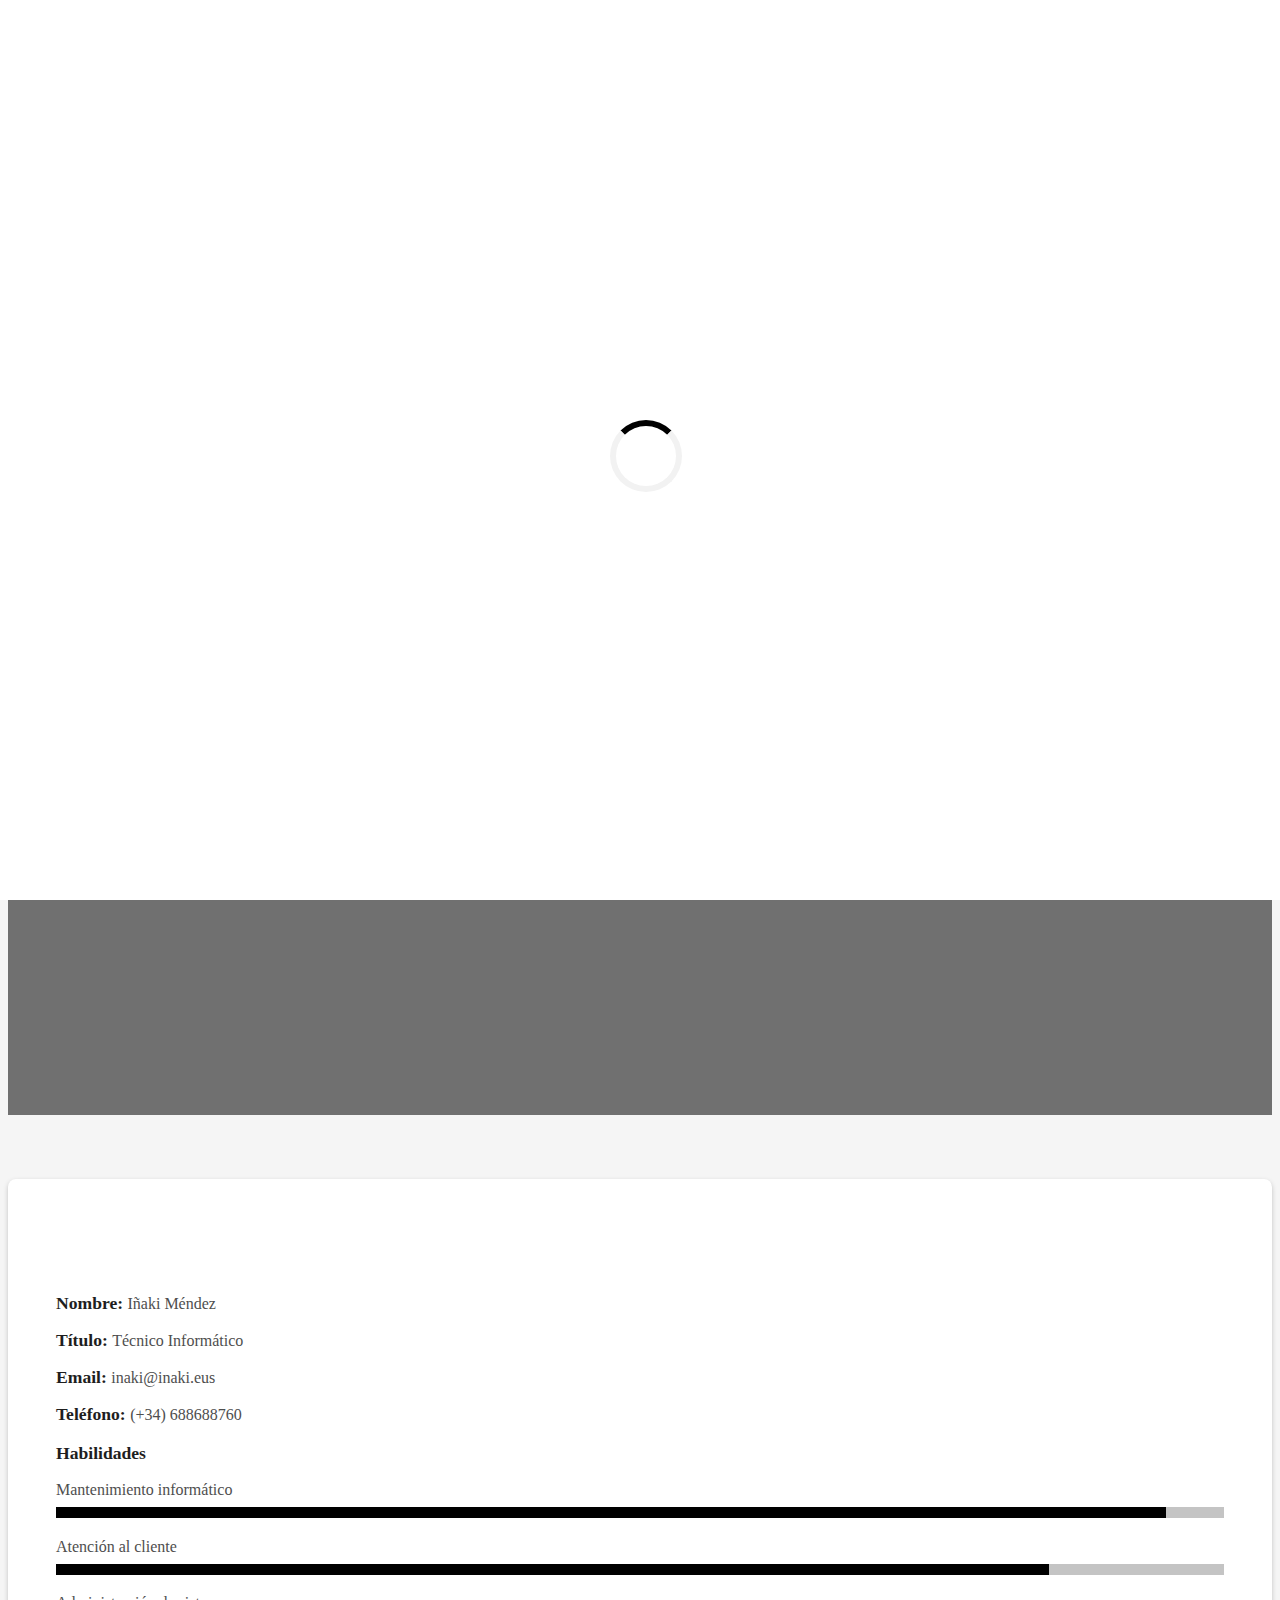
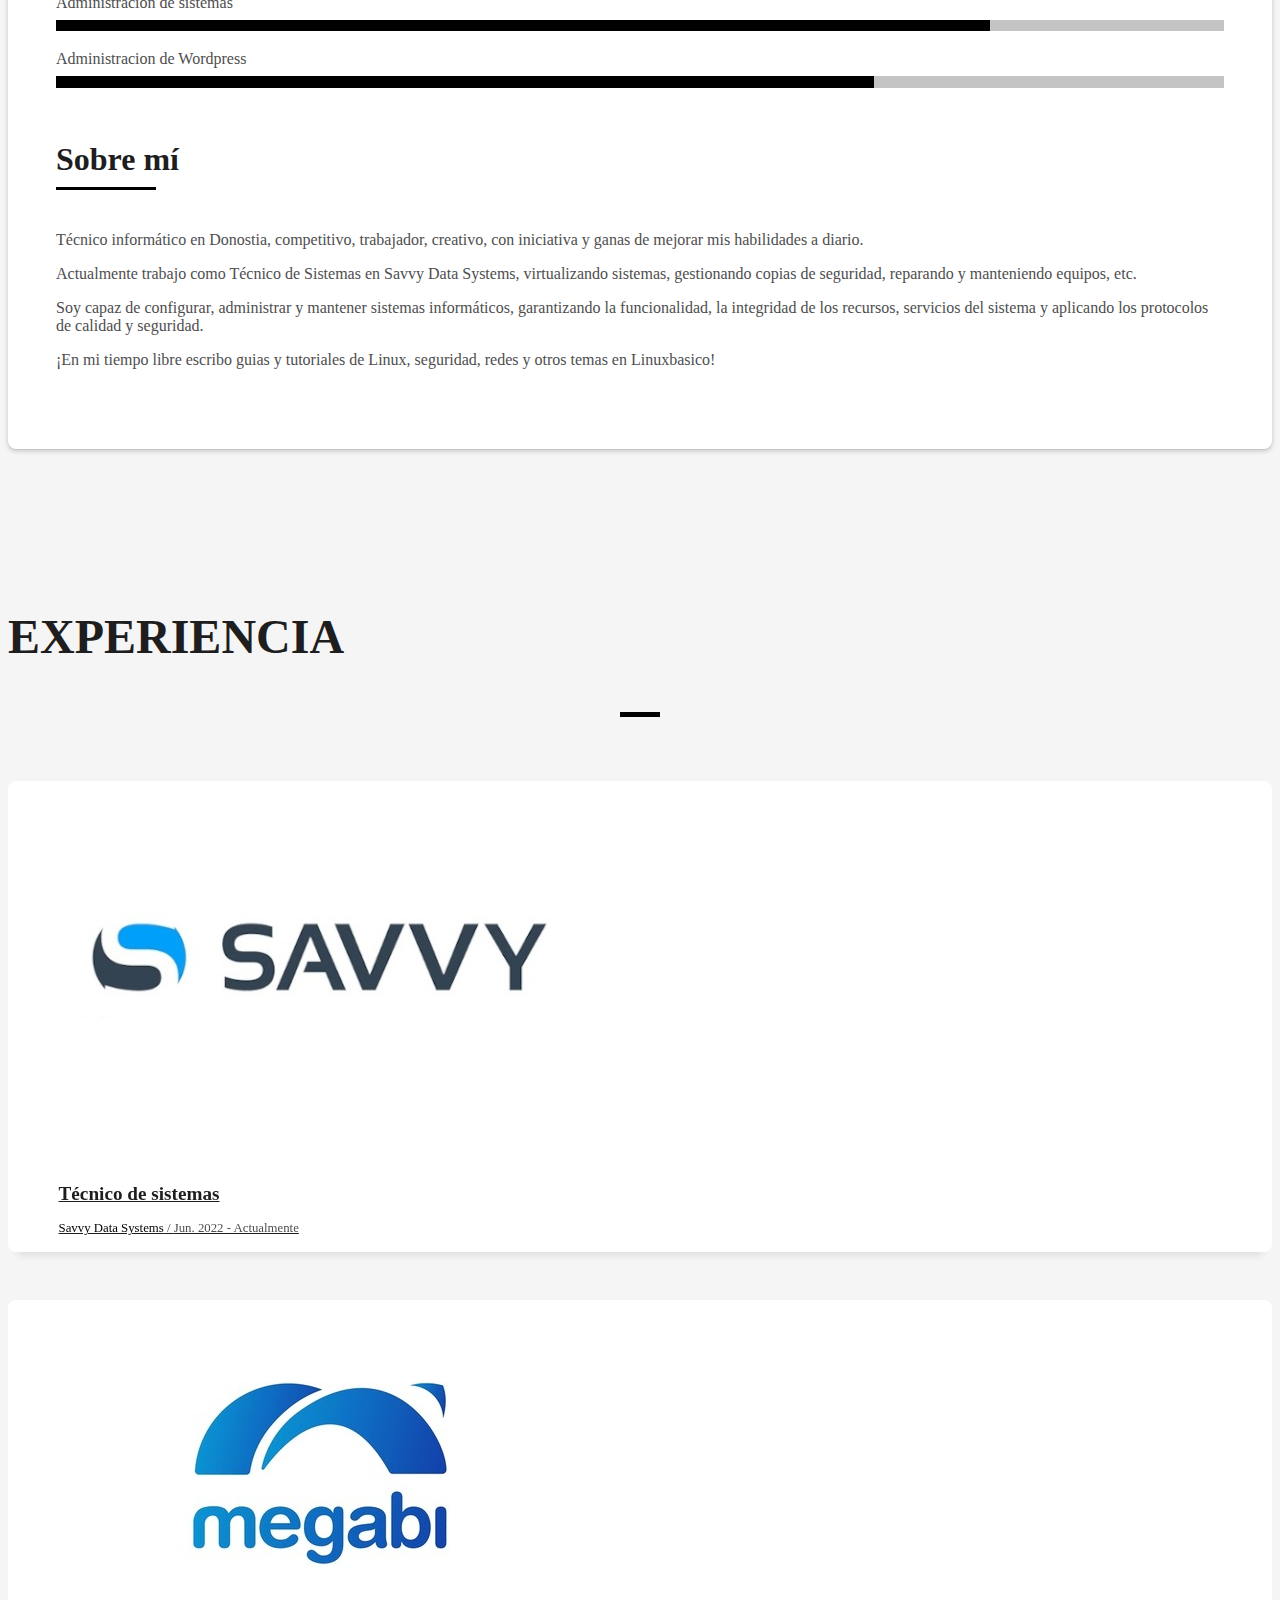
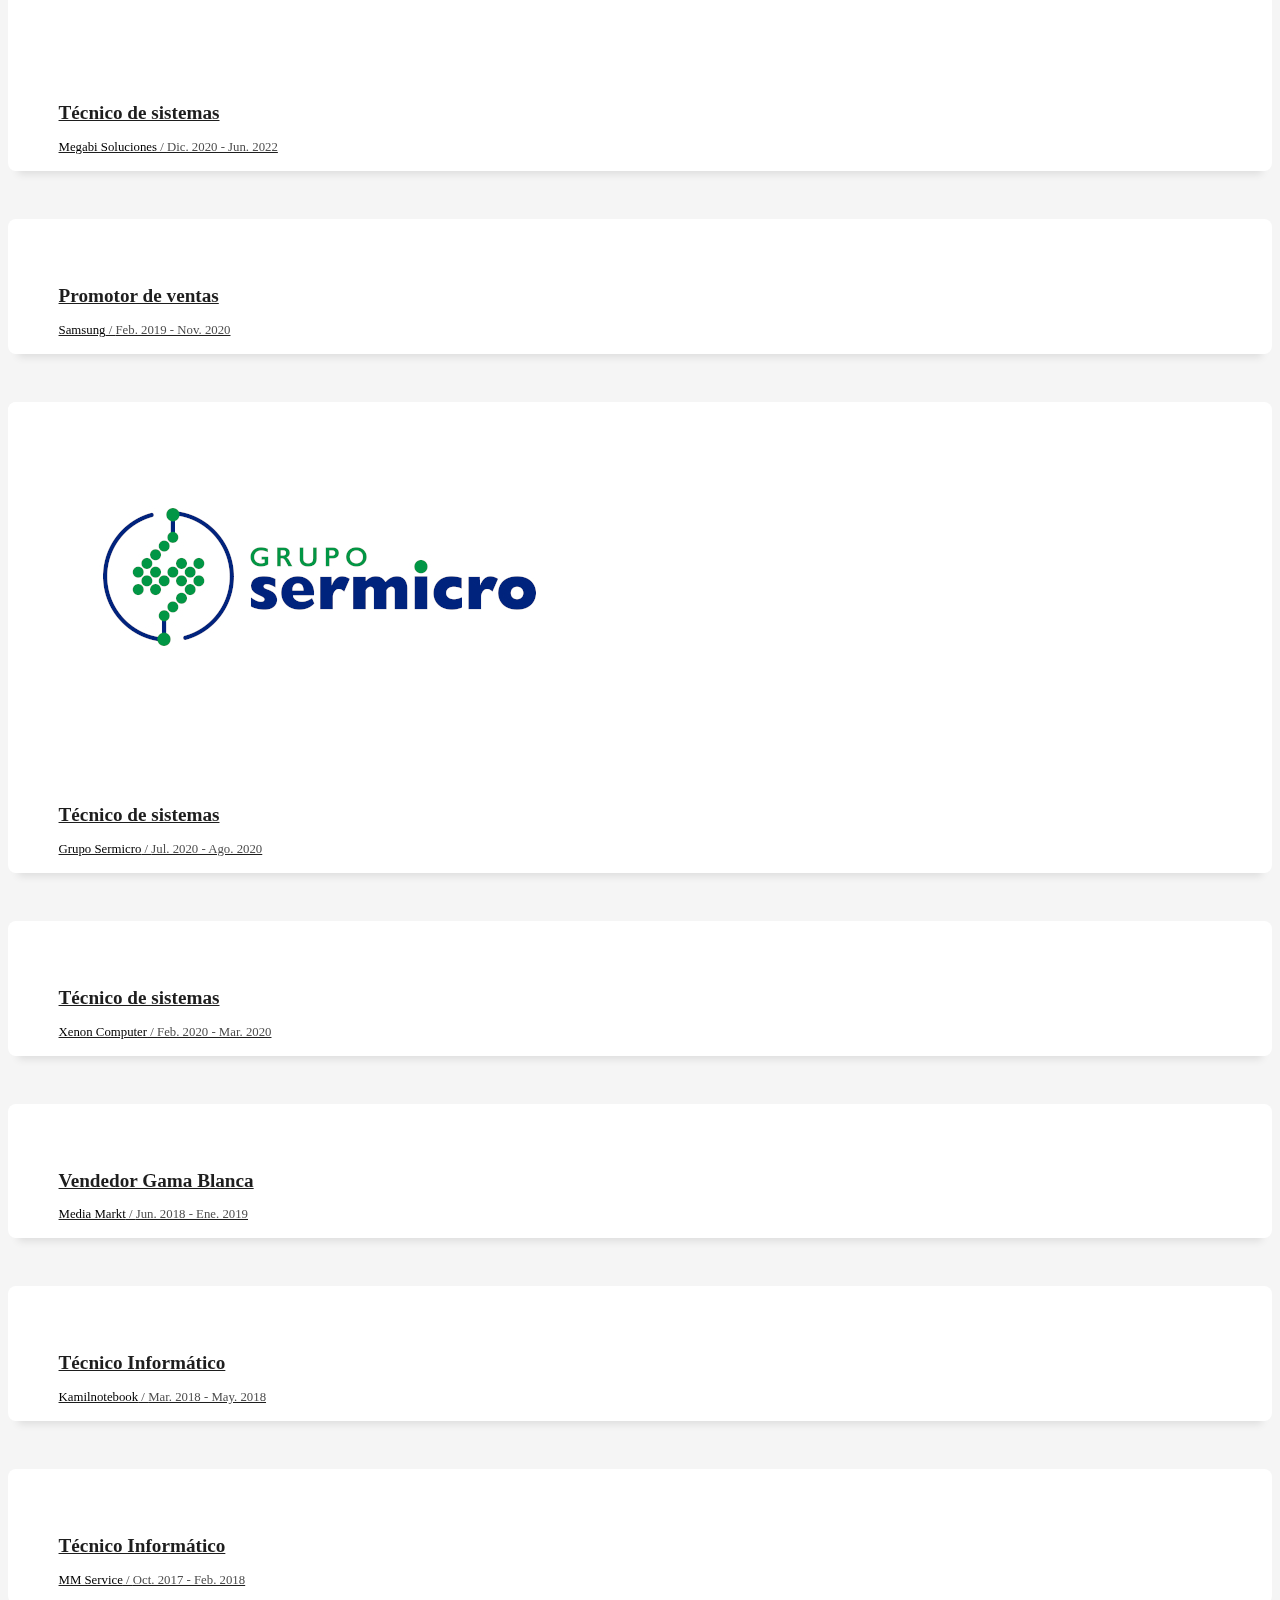
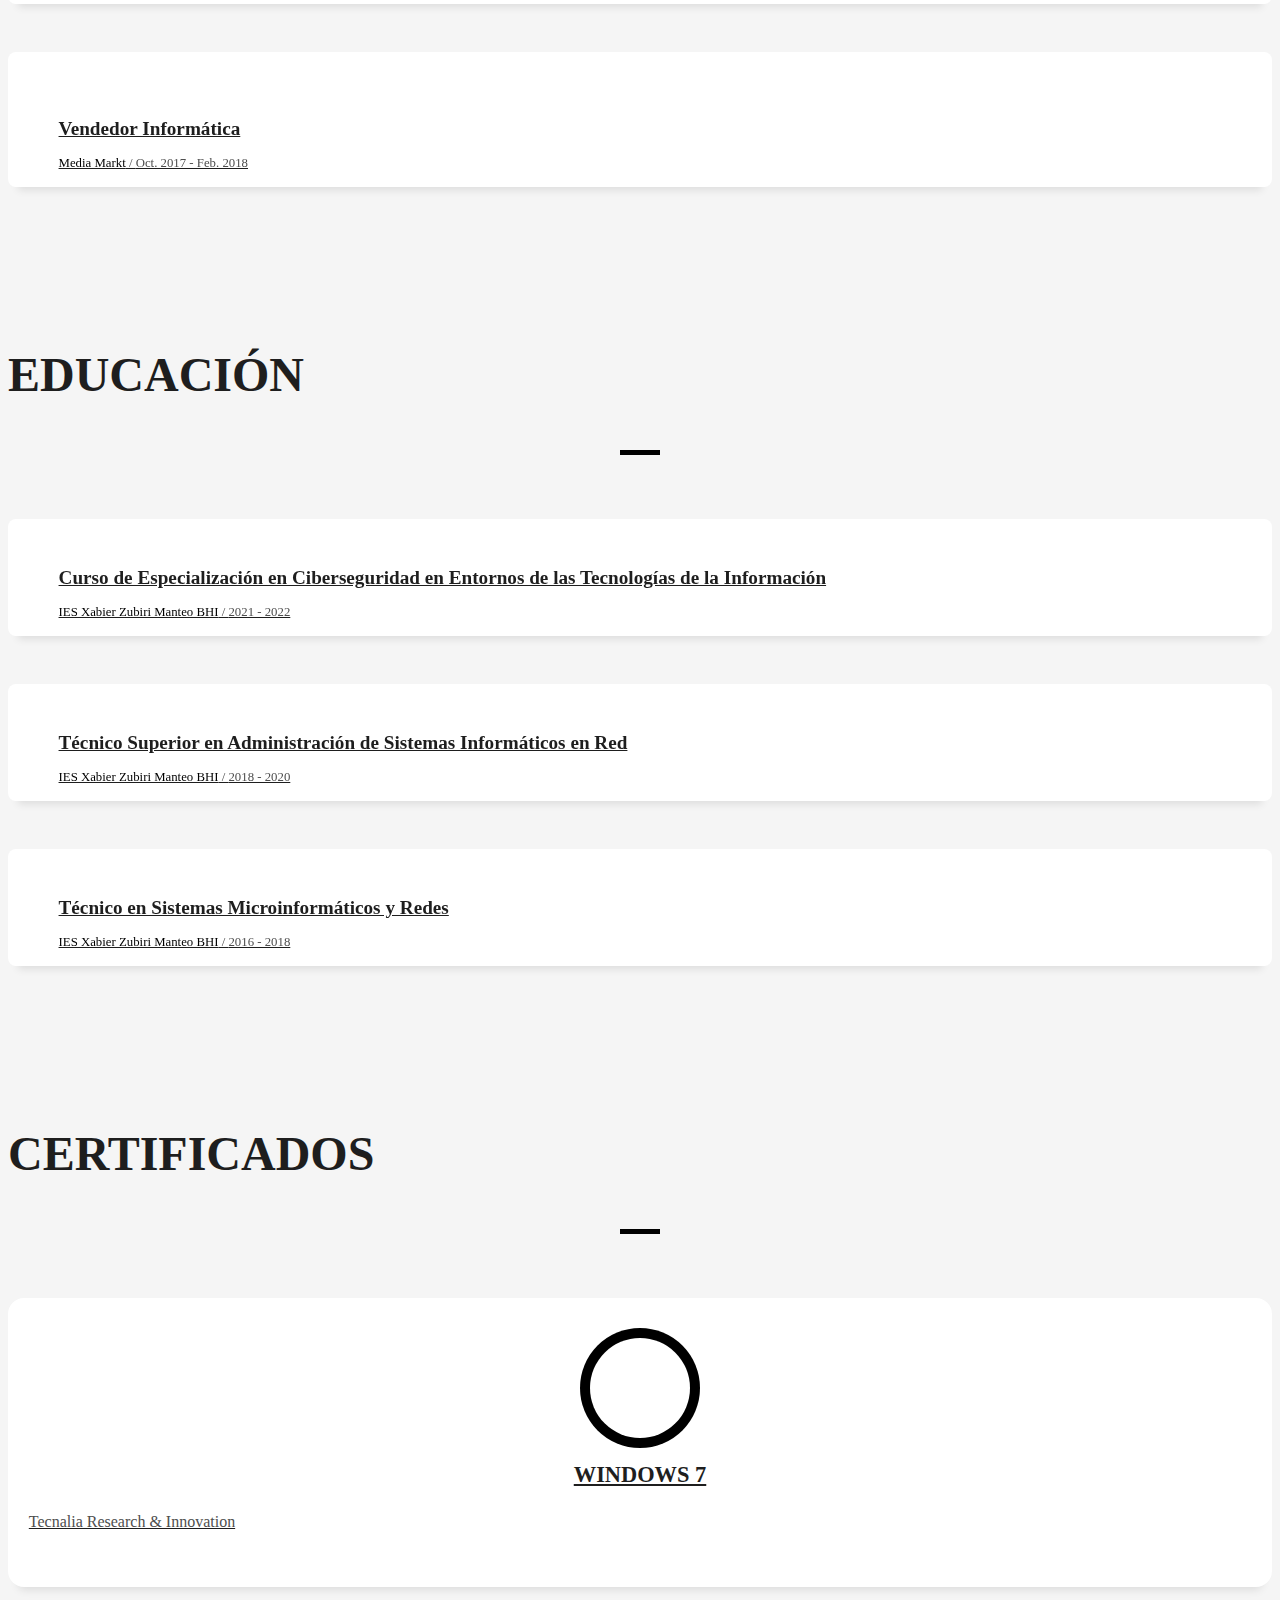
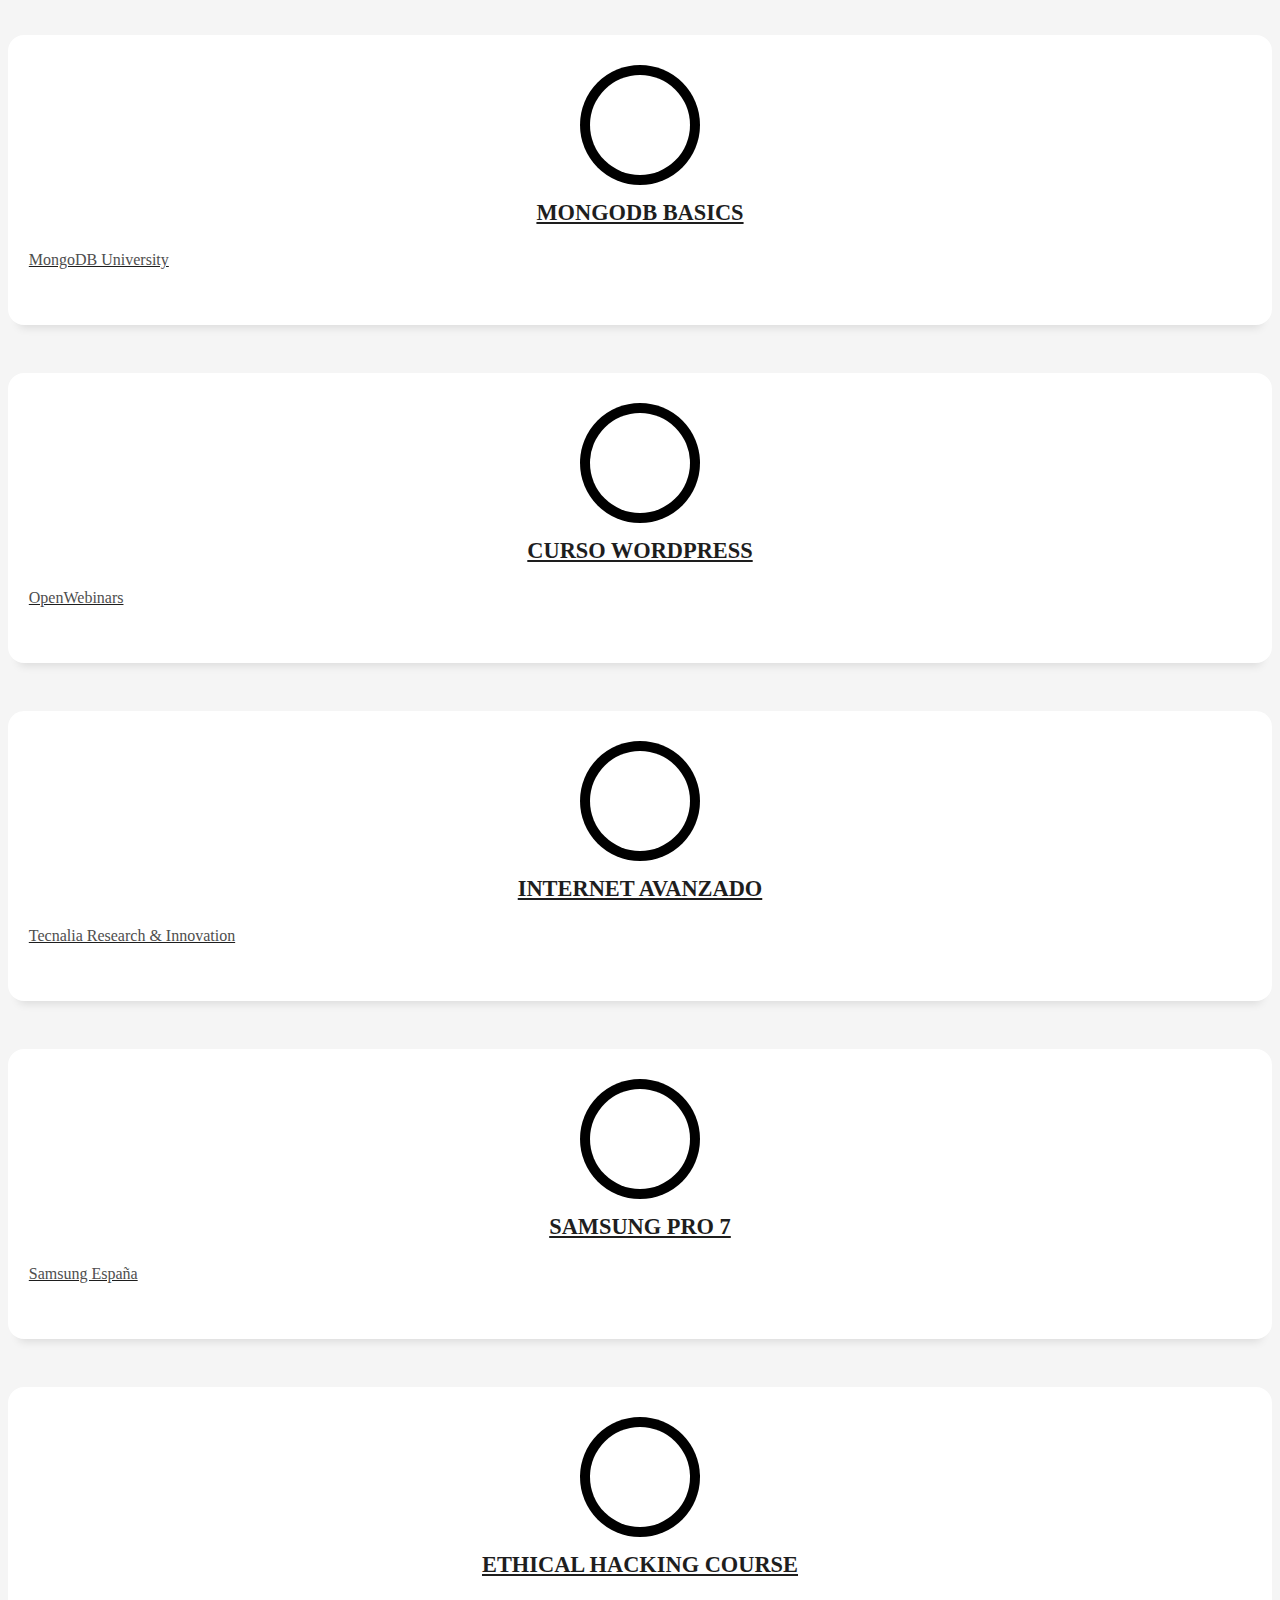
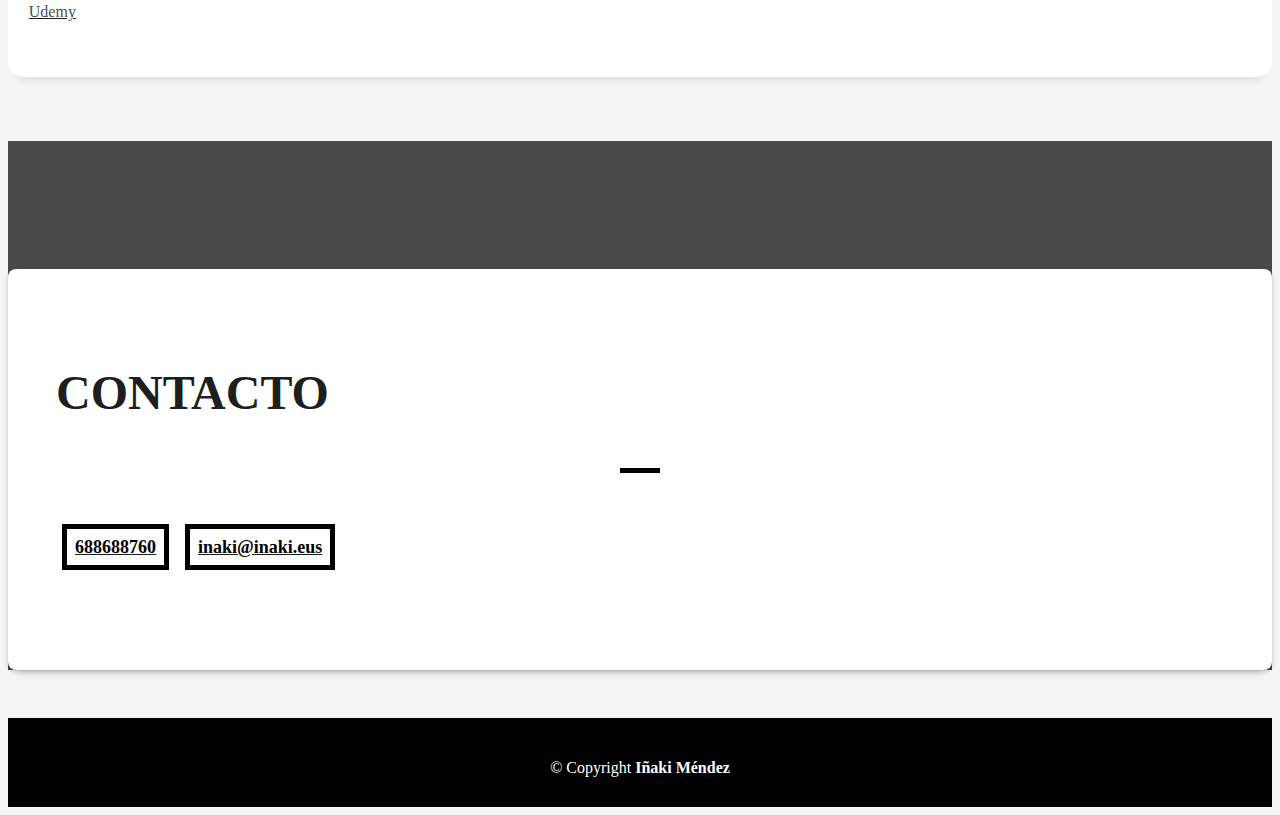
==== index.html @ dad191c5 "changes" ====
<!DOCTYPE html>
<html lang="es">

<head>
  <meta charset="utf-8">
  <meta content="width=device-width, initial-scale=1.0" name="viewport">

  <title>Iñaki Méndez | Técnico Informático en Donostia</title>
  <meta name="description" content="Soy Iñaki Méndez técnico informático de Donostia, Administrador de Redes, Administrador de Sistemas, Administrador de Wordpress, etc."/>
  <meta name="keywords" content="iñaki mendez, tecnico informatico donostia, iñaki, mendez">

  <!-- Favicons -->
  <link href="assets/img/favicon.png" rel="icon">
  <link href="assets/img/apple-touch-icon.png" rel="apple-touch-icon">

  <!-- Vendor CSS Files -->
  <link href="assets/vendor/bootstrap/css/bootstrap.min.css" rel="stylesheet">
  <link href="assets/vendor/font-awesome/css/font-awesome.min.css" rel="stylesheet">
  <link href="assets/vendor/ionicons/css/ionicons.min.css" rel="stylesheet">
  <link href="assets/vendor/owl.carousel/assets/owl.carousel.min.css" rel="stylesheet">
  <link href="assets/vendor/animate.css/animate.min.css" rel="stylesheet">
  <link href="assets/vendor/venobox/venobox.css" rel="stylesheet">

  <!-- Template Main CSS File -->
  <link href="assets/css/style.css" rel="stylesheet">

  <meta property="og:title" content="Iñaki Méndez | Técnico Informático	">
  <meta property="og:description" content="Página web personal.">
  <meta property="og:image" content="https://inakimendez.com/assets/img/link.jpg">
  <meta property="og:url" content="https://inakimendez.com">
  <meta name="twitter:card" content="summary_large_image">
  
</head>

<body id="page-top">

  <!-- ======= Header/ Navbar ======= -->
  <nav class="navbar navbar-b navbar-trans navbar-expand-md fixed-top" id="mainNav">
    <div class="container">
      <a class="navbar-brand js-scroll" href="#page-top">Iñaki Méndez</a>
      <button class="navbar-toggler collapsed" type="button" data-toggle="collapse" data-target="#navbarDefault" aria-controls="navbarDefault" aria-expanded="false" aria-label="Toggle navigation">
        <span></span>
        <span></span>
        <span></span>
      </button>
      <div class="navbar-collapse collapse justify-content-end" id="navbarDefault">
        <ul class="navbar-nav">
          <li class="nav-item">
            <a class="nav-link js-scroll active" href="https://inakimendez.com">Home</a>
          </li>
          <li class="nav-item">
            <a class="nav-link js-scroll" href="#about">Sobre mí</a>
          </li>
          <li class="nav-item">
            <a class="nav-link js-scroll" href="#work">Experiencia</a>
          </li>
          <li class="nav-item">
            <a class="nav-link js-scroll" href="#education">Educación</a>
          </li>
          <li class="nav-item">
            <a class="nav-link js-scroll" href="#contact">Contacto</a>
          </li>
        </ul>
      </div>
    </div>
  </nav>

  <!-- ======= Intro Section ======= -->
  <div id="home" class="intro route bg-image" style="background-image: url(assets/img/intro-bg.jpg)">
    <div class="overlay-itro"></div>
    <div class="intro-content display-table">
      <div class="table-cell">
        <div class="container">
          <!--<p class="display-6 color-d">Hello, world!</p>-->
          <h1 class="intro-title mb-4">Soy Iñaki Méndez</h1>
          <p class="intro-subtitle"><span class="text-slider-items">Informático en Donostia,Administrador de Redes,Administrador de Sistemas,Administrador de Wordpress</span><strong class="text-slider"></strong></p>
           <!--<p class="pt-3"><a class="btn btn-primary btn js-scroll px-4" href="#about" role="button">Sobre mí</a><a class="btn btn-primary btn js-scroll px-4" style="margin: 1%" href="#contact" role="button">Contacto</a></p>-->
        </div>
      </div>
    </div>
  </div><!-- End Intro Section -->

  <main id="main">

    <!-- ======= About Section ======= -->
    <section id="about" class="about-mf sect-pt4 route">
      <div class="container">
        <div class="row">
          <div class="col-sm-12">
            <div class="box-shadow-full">
              <div class="row">
                <div class="col-md-6">
                  <div class="row">
                    <div class="col-sm-6 col-md-5">
                      <div class="about-img">
                        <img src="assets/img/inaki.jpg" class="img-fluid rounded b-shadow-a" alt="">
                      </div>
                    </div>
                    <div class="col-sm-6 col-md-7">
                      <div class="about-info">
                        <p><span class="title-s">Nombre: </span> <span>Iñaki Méndez</span></p>
                        <p><span class="title-s">Título: </span> <span>Técnico Informático</span></p>
                        <p><span class="title-s">Email: </span> <span>inaki@inaki.eus</span></p>
                        <p><span class="title-s">Teléfono: </span> <span>(+34) 688688760</span></p>
                      </div>
                    </div>
                  </div>
                  <div class="skill-mf">
                    <p class="title-s">Habilidades</p>
                    <span>Mantenimiento informático</span> <span class="pull-right"></span>
                    <div class="progress">
                      <div class="progress-bar" role="progressbar" style="width: 95%;" aria-valuenow="95" aria-valuemin="0" aria-valuemax="100"></div>
                    </div>
                    <span>Atención al cliente</span> <span class="pull-right"></span>
                    <div class="progress">
                      <div class="progress-bar" role="progressbar" style="width: 85%" aria-valuenow="85" aria-valuemin="0" aria-valuemax="100"></div>
                    </div>
                    <span>Administración de sistemas</span> <span class="pull-right"></span>
                    <div class="progress">
                      <div class="progress-bar" role="progressbar" style="width: 80%" aria-valuenow="80" aria-valuemin="0" aria-valuemax="100"></div>
                    </div>
                    <span>Administracion de Wordpress</span> <span class="pull-right"></span>
                    <div class="progress">
                      <div class="progress-bar" role="progressbar" style="width: 70%" aria-valuenow="70" aria-valuemin="0" aria-valuemax="100"></div>
                    </div>
                  </div>
                </div>
                <div class="col-md-6">
                  <div class="about-me pt-4 pt-md-0">
                    <div class="title-box-2">
                      <h5 class="title-left">
                        Sobre mí
                      </h5>
                    </div>
                    <p class="lead">
                      Técnico informático en Donostia, competitivo, trabajador, creativo, con iniciativa y ganas de mejorar mis habilidades a diario.
                    </p>
                    <p class="lead">
                      Actualmente trabajo como Técnico de Sistemas en Savvy Data Systems, virtualizando sistemas, gestionando copias de seguridad, reparando y manteniendo equipos, etc.
                    </p>
                    <p class="lead">
                      Soy capaz de configurar, administrar y mantener sistemas informáticos, garantizando la funcionalidad, la integridad de los recursos, servicios del sistema y aplicando los protocolos 
                      de calidad y seguridad.  
					  <p class="lead">
                      ¡En mi tiempo libre escribo guias y tutoriales de Linux, seguridad, redes y otros temas en Linuxbasico!
                    </p>
                    </p>
                  </div>
                </div>
              </div>
            </div>
          </div>
        </div>
      </div>
    </section>
    <!-- End About Section -->

    <!-- ======= Portfolio Section ======= -->
    <section id="work" class="portfolio-mf sect-pt4 route">
      <div class="container">
        <div class="row">
          <div class="col-sm-12">
            <div class="title-box text-center">
              <h3 class="title-a">
                Experiencia 
              </h3>
              
              <div class="line-mf"></div>
            </div>
          </div>
        </div>
		  
        <div class="row">
            <div class="col-md-4">
              <div class="work-box">
                <a href="https://es.linkedin.com/in/inakimendez" target="_blank">
                  <div class="work-img">
                    <img src="assets/img/work-09.jpg" alt="" class="img-fluid">
                  </div>
                  <div class="work-content">
                    <div class="row">
                      <div class="col-sm-8">
                        <h2 class="w-title">Técnico de sistemas</h2>
                        <div class="w-more">
                          <span class="w-ctegory">Savvy Data Systems</span> / <span class="w-date">Jun. 2022 - Actualmente</span>
                        </div>
                      </div>
                      <div class="col-sm-4">
                        <div class="w-like">
                          <span class="ion-ios-plus-outline"></span>
                        </div>
                      </div>
                    </div>
                  </div>
                </a>
              </div>
            </div>
          <div class="col-md-4">
            <div class="work-box">
              <a href="https://es.linkedin.com/in/inakimendez" target="_blank">
                <div class="work-img">
                  <img src="assets/img/work-08.jpg" alt="" class="img-fluid">
                </div>
                <div class="work-content">
                  <div class="row">
                    <div class="col-sm-8">
                      <h2 class="w-title">Técnico de sistemas</h2>
                      <div class="w-more">
                        <span class="w-ctegory">Megabi Soluciones</span> / <span class="w-date">Dic. 2020 - Jun. 2022</span>
                      </div>
                    </div>
                    <div class="col-sm-4">
                      <div class="w-like">
                        <span class="ion-ios-plus-outline"></span>
                      </div>
                    </div>
                  </div>
                </div>
              </a>
            </div>
          </div>
          <div class="col-md-4">
            <div class="work-box">
              <a href="https://es.linkedin.com/in/inakimendez" target="_blank">
                <div class="work-img">
                  <img src="assets/img/work-06.jpg" alt="" class="img-fluid">
                </div>
                <div class="work-content">
                  <div class="row">
                    <div class="col-sm-8">
                      <h2 class="w-title">Promotor de ventas</h2>
                      <div class="w-more">
                        <span class="w-ctegory">Samsung</span> / <span class="w-date">Feb. 2019 - Nov. 2020</span>
                      </div>
                    </div>
                    <div class="col-sm-4">
                      <div class="w-like">
                        <span class="ion-ios-plus-outline"></span>
                      </div>
                    </div>
                  </div>
                </div>
              </a>
            </div>
          </div>
          <div class="col-md-4">
            <div class="work-box">
              <a href="https://es.linkedin.com/in/inakimendez" target="_blank">
                <div class="work-img">
                  <img src="assets/img/work-07.jpg" alt="" class="img-fluid">
                </div>
                <div class="work-content">
                  <div class="row">
                    <div class="col-sm-8">
                      <h2 class="w-title">Técnico de sistemas</h2>
                      <div class="w-more">
                        <span class="w-ctegory">Grupo Sermicro</span> / <span class="w-date">Jul. 2020 - Ago. 2020</span>
                      </div>
                    </div>
                    <div class="col-sm-4">
                      <div class="w-like">
                        <span class="ion-ios-plus-outline"></span>
                      </div>
                    </div>
                  </div>
                </div>
              </a>
            </div>
          </div>
          <div class="col-md-4">
            <div class="work-box">
              <a href="https://es.linkedin.com/in/inakimendez" target="_blank">
                <div class="work-img">
                  <img src="assets/img/work-05.jpg" alt="" class="img-fluid">
                </div>
                <div class="work-content">
                  <div class="row">
                    <div class="col-sm-8">
                      <h2 class="w-title">Técnico de sistemas</h2>
                      <div class="w-more">
                        <span class="w-ctegory">Xenon Computer</span> / <span class="w-date">Feb. 2020 - Mar. 2020</span>
                      </div>
                    </div>
                    <div class="col-sm-4">
                      <div class="w-like">
                        <span class="ion-ios-plus-outline"></span>
                      </div>
                    </div>
                  </div>
                </div>
              </a>
            </div>
          </div>
          <div class="col-md-4">
            <div class="work-box">
              <a href="https://es.linkedin.com/in/inakimendez" target="_blank">
                <div class="work-img">
                  <img src="assets/img/work-04.jpg" alt="" class="img-fluid">
                </div>
                <div class="work-content">
                  <div class="row">
                    <div class="col-sm-8">
                      <h2 class="w-title">Vendedor Gama Blanca</h2>
                      <div class="w-more">
                        <span class="w-ctegory">Media Markt</span> / <span class="w-date">Jun. 2018 - Ene. 2019 </span>
                      </div>
                    </div>
                    <div class="col-sm-4">
                      <div class="w-like">
                        <span class="ion-ios-plus-outline"></span>
                      </div>
                    </div>
                  </div>
                </div>
              </a>
            </div>
          </div>
          <div class="col-md-4">
            <div class="work-box">
              <a href="https://es.linkedin.com/in/inakimendez" target="_blank">
                <div class="work-img">
                  <img src="assets/img/work-03.jpg" alt="" class="img-fluid">
                </div>
                <div class="work-content">
                  <div class="row">
                    <div class="col-sm-8">
                      <h2 class="w-title">Técnico Informático</h2>
                      <div class="w-more">
                        <span class="w-ctegory">Kamilnotebook</span> / <span class="w-date">Mar. 2018 - May. 2018</span>
                      </div>
                    </div>
                    <div class="col-sm-4">
                      <div class="w-like">
                        <span class="ion-ios-plus-outline"></span>
                      </div>
                    </div>
                  </div>
                </div>
              </a>
            </div>
          </div>
          <div class="col-md-4">
            <div class="work-box">
              <a href="https://es.linkedin.com/in/inakimendez" target="_blank">
                <div class="work-img">
                  <img src="assets/img/work-02.jpg" alt="" class="img-fluid">
                </div>
                <div class="work-content">
                  <div class="row">
                    <div class="col-sm-8">
                      <h2 class="w-title">Técnico Informático</h2>
                      <div class="w-more">
                        <span class="w-ctegory">MM Service</span> / <span class="w-date">Oct. 2017 - Feb. 2018</span>
                      </div>
                    </div>
                    <div class="col-sm-4">
                      <div class="w-like">
                        <span class="ion-ios-plus-outline"></span>
                      </div>
                    </div>
                  </div>
                </div>
              </a>
            </div>
          </div>
          <div class="col-md-4">
            <div class="work-box">
              <a href="https://es.linkedin.com/in/inakimendez" target="_blank">
                <div class="work-img">
                  <img src="assets/img/work-01.jpg" alt="" class="img-fluid">
                </div>
                <div class="work-content">
                  <div class="row">
                    <div class="col-sm-8">
                      <h2 class="w-title">Vendedor Informática</h2>
                      <div class="w-more">
                        <span class="w-ctegory">Media Markt</span> / <span class="w-date">Oct. 2017 - Feb. 2018</span>
                      </div>
                    </div>
                    <div class="col-sm-4">
                      <div class="w-like">
                        <span class="ion-ios-plus-outline"></span>
                      </div>
                    </div>
                  </div>
                </div>
              </a>
            </div>
          </div>
        </div>
      </div>
    </section>
    <!-- End Portfolio Section -->

     <!-- ======= Portfolio Section ======= -->
     <section id="education" class="portfolio-mf sect-pt4 route">
      <div class="container">
        <div class="row">
          <div class="col-sm-12">
            <div class="title-box text-center">
              <h3 class="title-a">
                 EDUCACIÓN
              </h3>
              
              <div class="line-mf"></div>
            </div>
          </div>
        </div>
        <div class="row">
          <div class="col-md-6">
            <div class="work-box">
              <a href="https://es.linkedin.com/in/inakimendez" target="_blank">
                
                <div class="work-content">
                  <div class="row">
                    <div class="col-sm-8">
                      <h2 class="w-title">Curso de Especialización en Ciberseguridad en Entornos de las Tecnologías de la Información</h2>
                      <div class="w-more">
                        <span class="w-ctegory">IES Xabier Zubiri Manteo BHI</span> / <span class="w-date">2021 - 2022</span>
                      </div>
                    </div>
                    <div class="col-sm-4">
                      <div class="w-like">
                        <span class="ion-ios-plus-outline"></span>
                      </div>
                    </div>
                  </div>
                </div>
              </a>
            </div>
          </div>

          <div class="col-md-6">
            <div class="work-box">
              <a href="https://es.linkedin.com/in/inakimendez" target="_blank">
                
                <div class="work-content">
                  <div class="row">
                    <div class="col-sm-8">
                      <h2 class="w-title">Técnico Superior en Administración de Sistemas Informáticos en Red</h2>
                      <div class="w-more">
                        <span class="w-ctegory">IES Xabier Zubiri Manteo BHI</span> / <span class="w-date">2018 - 2020</span>
                      </div>
                    </div>
                    <div class="col-sm-4">
                      <div class="w-like">
                        <span class="ion-ios-plus-outline"></span>
                      </div>
                    </div>
                  </div>
                </div>
              </a>
            </div>
          </div>
          
          <div class="col-md-6">
            <div class="work-box">
              <a href="https://es.linkedin.com/in/inakimendez" target="_blank">
                
                <div class="work-content">
                  <div class="row">
                    <div class="col-sm-8">
                      <h2 class="w-title">Técnico en Sistemas Microinformáticos y Redes</h2>
                      <div class="w-more">
                        <span class="w-ctegory">IES Xabier Zubiri Manteo BHI</span> / <span class="w-date">2016 - 2018</span>
                      </div>
                    </div>
                    <div class="col-sm-4">
                      <div class="w-like">
                        <span class="ion-ios-plus-outline"></span>
                      </div>
                    </div>
                  </div>
                </div>
              </a>
            </div>
          </div>
          
         
          

        </div>
      </div>
    </section>
    <!-- End Portfolio Section -->

    
      <!-- ======= Services Section ======= -->
      
      <section id="service" class="portfolio-mf sect-pt4 route">
        <div class="container">
          <div class="row">
            <div class="col-sm-12">
              <div class="title-box text-center">
                <h3 class="title-a">
                  CERTIFICADOS
                </h3>
              
                <div class="line-mf"></div>
              </div>
            </div>
          </div>
          <div class="row">
            <div class="col-md-4">
              <div class="service-box">
                <a href="https://www.it-txartela.net/KZ/usuario/Estaticos.do?req=mod_SistemasOperativosWindows7" target="_blank">
                <div class="service-ico">
                  <span class="ico-circle"><i class="ion-social-windows"></i></span>
                </div>
                <div class="service-content">
                  <h2 class="s-title">Windows 7</h2>
                  <p class="s-description text-center">
                   Tecnalia Research & Innovation
                  </p>
                </div>
              </a>
              </div>
            </div>
            <div class="col-md-4">
              <div class="service-box">
                <a href="https://university.mongodb.com/courses/M001/about" target="_blank">
                <div class="service-ico">
                  <span class="ico-circle"><i class="ion-leaf"></i></span>
                </div>
                <div class="service-content">
                  <h2 class="s-title">MongoDB Basics</h2>
                  <p class="s-description text-center">
                    MongoDB University
                  </p>
                </div>
              </a>
              </div>
            </div>
            <div class="col-md-4">
              <div class="service-box">
                <a href="https://openwebinars.net/cursos/administracion-wordpress-profesional/" target="_blank">
                <div class="service-ico">
                  <span class="ico-circle" ><i class="ion-social-wordpress"></i></span>
                </div>
                <div class="service-content">
                  <h2 class="s-title">Curso Wordpress</h2>
                  <p class="s-description text-center">
                    OpenWebinars
                  </p>
                </div>
              </a>
              </div>
            </div>
            <div class="col-md-4">
              <div class="service-box">
                <a href="https://www.it-txartela.net/KZ/usuario/Estaticos.do?req=mod_InternetAvanzado" target="_blank">
                <div class="service-ico">
                  <span class="ico-circle"><i class="ion-earth"></i></span>
                </div>
                <div class="service-content">
                  <h2 class="s-title">Internet Avanzado</h2>
                  <p class="s-description text-center">
                    Tecnalia Research & Innovation
                  </p>
                </div>
              </a>
              </div>
            </div>
            <div class="col-md-4">
              <div class="service-box">
                <a href="https://es.linkedin.com/in/inakimendez" target="_blank">
                <div class="service-ico">
                  <span class="ico-circle"><i class="ion-android-phone-portrait"></i></span>
                </div>
                <div class="service-content">
                  <h2 class="s-title">Samsung Pro 7</h2>
                  <p class="s-description text-center">
                    Samsung España
                  </p>
                </div>
              </a>
              </div>
            </div>
            <div class="col-md-4">
              <div class="service-box">
                <a href="https://www.udemy.com/course/hacking-complete/" target="_blank">
                <div class="service-ico">
                  <span class="ico-circle"><i class="ion-unlocked"></i></span>
                </div>
                <div class="service-content">
                  <h2 class="s-title">Ethical Hacking Course</h2>
                  <p class="s-description text-center">
                    Udemy
                  </p>
                </div>
              </a>
              </div>
            </div>
          </div>
        </div>
      </section><!-- End Services Section -->

    <!-- ======= Contact Section ======= -->
    <section class="paralax-mf footer-paralax bg-image sect-mt4 route" style="background-image: url(assets/img/overlay-bg.jpg)">
      <div class="overlay-mf"></div>
      <div class="container">
        <div class="row">
          <div class="col-sm-12">
            <div class="contact-mf">
              <div id="contact" class="box-shadow-full">
                <div class="row">
             
                 
                  <div class="container">
                    <div class="row">
                      <div class="col-sm-12 ">
                        <div class="title-box text-center">
                          <h3 class="title-a">
                            CONTACTO
                          </h3>
                          <div class="line-mf"></div>
                          
                        </div>
                        <div class="title-box text-center"><span style="border-image: initial; font-size: large; padding: 0.7%; margin: 0.5%;  border: 5px solid rgb(0, 0, 0);"><a href="tel:688688760"><b style="color:black">688688760</b></a></span>
                        <span style="border-image: initial; font-size: large; padding: 0.7%; margin: 0.5%; border: 5px solid rgb(0, 0, 0);"><a href="mailto:inaki@inaki.eus"><b style="color:black">inaki@inaki.eus</b></a></span></div>
                      </div>
                   
                    </div>
                     
                  </div>
                </div>
              </div>
            </div>
          </div>
        </div>
      </div>
    </section><!-- End Contact Section -->

  </main><!-- End #main -->

  <!-- ======= Footer ======= -->
  <footer>
    <div class="container">
      <div class="row">
        <div class="col-sm-12">
          <div class="copyright-box">
            <p class="copyright">&copy; Copyright <strong>Iñaki Méndez</strong></p>
            <div class="credits">
              <!--
              All the links in the footer should remain intact.
              You can delete the links only if you purchased the pro version.
              Licensing information: https://bootstrapmade.com/license/
              Purchase the pro version with working PHP/AJAX contact form: https://bootstrapmade.com/buy/?theme=DevFolio
            -->
            </div>
          </div>
        </div>
      </div>
    </div>
  </footer><!-- End  Footer -->

  <a href="#" class="back-to-top"><i class="fa fa-chevron-up"></i></a>
  <div id="preloader"></div>

  <!-- Vendor JS Files -->
  <script src="assets/vendor/jquery/jquery.min.js"></script>
  <script src="assets/vendor/bootstrap/js/bootstrap.bundle.min.js"></script>
  <script src="assets/vendor/jquery.easing/jquery.easing.min.js"></script>
  <script src="assets/vendor/php-email-form/validate.js"></script>
  <script src="assets/vendor/waypoints/jquery.waypoints.min.js"></script>
  <script src="assets/vendor/counterup/jquery.counterup.min.js"></script>
  <script src="assets/vendor/owl.carousel/owl.carousel.min.js"></script>
  <script src="assets/vendor/typed.js/typed.min.js"></script>
  <script src="assets/vendor/venobox/venobox.min.js"></script>

  <!-- Template Main JS File -->
  <script src="assets/js/main.js"></script>

</body>

</html>
---- assets/css/style.css ----
/**
* Template Name: DevFolio - v2.0.0
* Template URL: https://bootstrapmade.com/devfolio-bootstrap-portfolio-html-template/
* Author: BootstrapMade.com
* License: https://bootstrapmade.com/license/
*/

/*--------------------------------------------------------------
# General
--------------------------------------------------------------*/
body {
    background-color: #f5f5f5;
    color: #4e4e4e;
  }
  
  img {
    border-radius: 8px 8px 0 0;
  }
  
  h1,
  h2,
  h3,
  h4,
  h5,
  h6 {
    color: #1e1e1e;
  }
  
  a {
    color: #1e1e1e;
    transition: all 0.5s ease-in-out;
  }
  
  a:hover {
    color: #000000;
    text-decoration: none;
    transition: all 0.5s ease-in-out;
  }
  
  .p-r {
    position: relative;
  }
  
  .color-a {
    color: #000000;
  }
  
  .color-d {
    color: #f5f5f5;
  }
  
  .color-text-a {
    color: #4e4e4e;
  }
  
  .box-shadow, .paralax-mf, .service-box, .work-box, .card-blog {
    box-shadow: 0 13px 8px -10px rgba(0, 0, 0, 0.1);
    
  }
  
  .box-shadow-a, .button:hover {
    box-shadow: 0 0 0 4px #c4c4c4;
  }
  
  .display-5 {
    font-size: 2.5rem;
    font-weight: 300;
    line-height: 1.1;
  }
  
  .display-6 {
    font-size: 2rem;
    font-weight: 300;
    line-height: 1.1;
  }
  
  .avatar {
    width: 32px;
    height: 32px;
    margin-right: 4px;
    overflow: hidden;
  }
  
  .bg-image {
    background-repeat: no-repeat;
    background-attachment: fixed;
    background-size: cover;
    background-position: center center;
  }
  
  @media (max-width: 1024px) {
    .bg-image {
      background-attachment: scroll;
    }
  }
  
  .overlay-mf {
    background-color: #000000;
  }
  
  .overlay-mf {
    position: absolute;
    top: 0;
    left: 0px;
    padding: 0;
    height: 100%;
    width: 100%;
    opacity: .7;
  }
  
  .paralax-mf {
    position: relative;
    padding: 8rem 0;
  }
  
  .display-table {
    width: 100%;
    height: 100%;
    display: table;
  }
  
  .table-cell {
    display: table-cell;
    vertical-align: middle;
  }
  
  /*--/ Sections /--*/
  .sect-4 {
    padding: 4rem 0;
  }
  
  .sect-pt4 {
    padding-top: 4rem;
  }
  
  .sect-mt4 {
    margin-top: 4rem;
  }
  
  /*--/ Title s /--*/
  .title-s {
    font-weight: 600;
    color: #1e1e1e;
    font-size: 1.1rem;
  }
  
  /*--/ Title A /--*/
  .title-box {
    margin-bottom: 4rem;
  }
  
  .title-a {
    font-size: 3rem;
    font-weight: bold;
    text-transform: uppercase;
  }
  
  .subtitle-a {
    color: #4e4e4e;
  }
  
  .line-mf {
    width: 40px;
    height: 5px;
    background-color: #000000;
    margin: 0 auto;
  }
  
  /*--/ Title Left /--*/
  .title-box-2 {
    margin-bottom: 3rem;
  }
  
  .title-left {
    font-size: 2rem;
    position: relative;
  }
  
  .title-left:before {
    content: '';
    position: absolute;
    height: 3px;
    background-color: #000000;
    width: 100px;
    bottom: -12px;
  }
  
  /*------/ Box /------*/
  .box-pl2 {
    padding-left: 2rem;
  }
  
  .box-shadow-full {
    padding: 3rem 1.25rem;
    position: relative;
    background-color: #fff;
    margin-bottom: 3rem;
    z-index: 2;
    box-shadow: 0 1px 1px 0 rgba(0, 0, 0, 0.06), 0 2px 5px 0 rgba(0, 0, 0, 0.2);
    border-radius: 8px;
  }
  
  @media (min-width: 768px) {
    .box-shadow-full {
      padding: 3rem;
    }
  }
  
  /*------/ Socials /------*/
  .socials {
    text-align: center;
  }
  
  .socials ul li {
    display: inline-block;
  
  }
  
  .socials .ico-circle {
    height: 40px;
    width: 40px;
    font-size: 1.7rem;
    border-radius: 50%;
    line-height: 1.4;
    margin: 0 15px 0 0;
    box-shadow: 0 0 0 3px #000000;
    transition: all 500ms ease;
  }
  
  .socials .ico-circle:hover {
    background-color: #000000;
    color: #fff;
    box-shadow: 0 0 0 3px #c4c4c4;
    transition: all 500ms ease;
  }
  
  /*------/ Ul resect /------*/
  .ul-resect, .socials ul, .list-ico, .blog-wrapper .post-meta ul, .box-comments .list-comments, .widget-sidebar .list-sidebar, .widget-tags ul {
    list-style: none;
    padding-left: 0;
    margin-bottom: 0;
  }
  
  .list-ico {
    line-height: 2;
  }
  
  .list-ico span {
    color: #000000;
    margin-right: 10px;
  }
  
  /*------/ Ico Circle /------*/
  .ico-circle {
    height: 100px;
    width: 100px;
    font-size: 2rem;
    border-radius: 50%;
    line-height: 1.55;
    margin: 0 auto;
    text-align: center;
    box-shadow: 0 0 0 10px #000000;
    display: block;
  }
  
  /*------/ Owl Carousel /------*/
  .owl-theme .owl-dots {
    text-align: center;
    margin-top: 18px;
  }
  
  .owl-theme .owl-dots .owl-dot {
    display: inline-block;
  }
  
  .owl-theme .owl-dots .owl-dot span {
    width: 18px;
    height: 7px;
    margin: 5px 5px;
    background: #c4c4c4;
    border: 0px solid #c4c4c4;
    display: block;
    transition: all 0.6s ease-in-out;
    cursor: pointer;
  }
  
  .owl-theme .owl-dots .owl-dot:hover span {
    background-color: #c4c4c4;
  }
  
  .owl-theme .owl-dots .owl-dot.active span {
    background-color: #1B1B1B;
    width: 25px;
  }
  
  /*--/ Scrolltop s /--*/
  .scrolltop-mf {
    position: relative;
    display: none;
  }
  
  .scrolltop-mf span {
    z-index: 999;
    position: fixed;
    width: 42px;
    height: 42px;
    background-color: #000000;
    opacity: .7;
    font-size: 1.6rem;
    line-height: 1.5;
    text-align: center;
    color: #fff;
    top: auto;
    left: auto;
    right: 30px;
    bottom: 50px;
    cursor: pointer;
    border-radius: 50%;
  }
  
  /*------/ Back to top button /------*/
  .back-to-top {
    position: fixed;
    display: none;
    background: #000000;
    color: #fff;
    width: 44px;
    height: 44px;
    text-align: center;
    line-height: 1;
    font-size: 16px;
    border-radius: 50%;
    right: 15px;
    bottom: 15px;
    transition: background 0.5s;
    z-index: 11;
  }
  
  .back-to-top i {
    padding-top: 12px;
    color: #fff;
  }
  
  @media (max-width: 768px) {
    .back-to-top {
      bottom: 15px;
    }
  }
  
  /*------/ Prelaoder /------*/
  #preloader {
    position: fixed;
    top: 0;
    left: 0;
    right: 0;
    bottom: 0;
    z-index: 9999;
    overflow: hidden;
    background: #fff;
  }
  
  #preloader:before {
    content: "";
    position: fixed;
    top: calc(50% - 30px);
    left: calc(50% - 30px);
    border: 6px solid #f2f2f2;
    border-top: 6px solid #000000;
    border-radius: 50%;
    width: 60px;
    height: 60px;
    -webkit-animation: animate-preloader 1s linear infinite;
    animation: animate-preloader 1s linear infinite;
  }
  
  @-webkit-keyframes animate-preloader {
    0% {
      transform: rotate(0deg);
    }
    100% {
      transform: rotate(360deg);
    }
  }
  
  @keyframes animate-preloader {
    0% {
      transform: rotate(0deg);
    }
    100% {
      transform: rotate(360deg);
    }
  }
  
  /*------/ Button /------*/
  .button {
    display: inline-block;
    padding: .3rem .6rem;
    text-align: center;
    vertical-align: middle;
    -webkit-user-select: none;
    -moz-user-select: none;
    -ms-user-select: none;
    user-select: none;
    font-size: 1rem;
    border-radius: .3rem;
    border: 1px solid transparent;
    transition: all 500ms ease;
    cursor: pointer;
  }
  
  .button:focus {
    outline: 0;
  }
  
  .button:hover {
    background-color: #000000;
    color: #fff;
    transition: all 500ms ease;
  }
  
  .button-a {
    background-color: #000000;
    color: #fff;
    border-color: #c4c4c4;
  }
  
  .button-big {
    padding: .9rem 2.3rem;
    font-size: 1.2rem;
  }
  
  .button-rouded {
    border-radius: 5rem;
  }
  
  .btn-lg {
    padding: .5rem 1rem;
    font-size: 1.25rem;
    line-height: 1.5;
    border-radius: .3rem;
  }
  
  /*--------------------------------------------------------------
  # Nav Bar
  --------------------------------------------------------------*/
  .navbar-b {
    transition: all .5s ease-in-out;
    background-color: transparent;
    padding-top: 1.563rem;
    padding-bottom: 1.563rem;
  }
  
  .navbar-b.navbar-reduce {
    box-shadow: 0px 6px 9px 0px rgba(0, 0, 0, 0.06);
  }
  
  .navbar-b.navbar-trans .nav-item, .navbar-b.navbar-reduce .nav-item {
    position: relative;
    padding-right: 10px;
    padding-left: 0;
  }
  
  @media (min-width: 768px) {
    .navbar-b.navbar-trans .nav-item, .navbar-b.navbar-reduce .nav-item {
      padding-left: 10px;
    }
  }
  
  .navbar-b.navbar-trans .nav-link, .navbar-b.navbar-reduce .nav-link {
    color: #fff;
    text-transform: uppercase;
    font-weight: 600;
  }
  
  .navbar-b.navbar-trans .nav-link:before, .navbar-b.navbar-reduce .nav-link:before {
    content: '';
    position: absolute;
    margin-left: 0px;
    width: 0%;
    bottom: 0;
    left: 0;
    height: 2px;
    transition: all 500ms ease;
  }
  
  @media (min-width: 768px) {
    .navbar-b.navbar-trans .nav-link:before, .navbar-b.navbar-reduce .nav-link:before {
      margin-left: 18px;
    }
  }
  
  .navbar-b.navbar-trans .nav-link:hover, .navbar-b.navbar-reduce .nav-link:hover {
    color: #1B1B1B;
  }
  
  .navbar-b.navbar-trans .nav-link:hover:before, .navbar-b.navbar-reduce .nav-link:hover:before {
    width: 35px;
  }
  
  .navbar-b.navbar-trans .show > .nav-link:before,
  .navbar-b.navbar-trans .active > .nav-link:before,
  .navbar-b.navbar-trans .nav-link.show:before,
  .navbar-b.navbar-trans .nav-link.active:before, .navbar-b.navbar-reduce .show > .nav-link:before,
  .navbar-b.navbar-reduce .active > .nav-link:before,
  .navbar-b.navbar-reduce .nav-link.show:before,
  .navbar-b.navbar-reduce .nav-link.active:before {
    width: 35px;
  }
  
  .navbar-b.navbar-trans .nav-link:before {
    background-color: #fff;
  }
  
  .navbar-b.navbar-trans .nav-link:hover {
    color: #fff;
  }
  
  .navbar-b.navbar-trans .show > .nav-link,
  .navbar-b.navbar-trans .active > .nav-link,
  .navbar-b.navbar-trans .nav-link.show,
  .navbar-b.navbar-trans .nav-link.active {
    color: #fff;
  }
  
  .navbar-b.navbar-reduce {
    transition: all .5s ease-in-out;
    background-color: #fff;
    padding-top: 15px;
    padding-bottom: 15px;
  }
  
  .navbar-b.navbar-reduce .nav-link {
    color: #000000;
  }
  
  .navbar-b.navbar-reduce .nav-link:before {
    background-color: #000000;
  }
  
  .navbar-b.navbar-reduce .nav-link:hover {
    color: #000000;
  }
  
  .navbar-b.navbar-reduce .show > .nav-link,
  .navbar-b.navbar-reduce .active > .nav-link,
  .navbar-b.navbar-reduce .nav-link.show,
  .navbar-b.navbar-reduce .nav-link.active {
    color: #000000;
  }
  
  .navbar-b.navbar-reduce .navbar-brand {
    color: #000000;
  }
  
  .navbar-b.navbar-reduce .navbar-toggler span {
    background-color: #1B1B1B;
  }
  
  .navbar-b .navbar-brand {
    color: #fff;
    font-size: 1.6rem;
    font-weight: 600;
  }
  
  .navbar-b .navbar-nav .dropdown-item.show .dropdown-menu,
  .navbar-b .dropdown.show .dropdown-menu,
  .navbar-b .dropdown-btn.show .dropdown-menu {
    transform: translate3d(0px, 0px, 0px);
    visibility: visible !important;
  }
  
  .navbar-b .dropdown-menu {
    margin: 1.12rem 0 0;
    border-radius: 0;
  }
  
  .navbar-b .dropdown-menu .dropdown-item {
    padding: .7rem 1.7rem;
    transition: all 500ms ease;
  }
  
  .navbar-b .dropdown-menu .dropdown-item:hover {
    background-color: #000000;
    color: #fff;
    transition: all 500ms ease;
  }
  
  .navbar-b .dropdown-menu .dropdown-item.active {
    background-color: #000000;
  }
  
  /*--/ Hamburger Navbar /--*/
  .navbar-toggler {
    position: relative;
  }
  
  .navbar-toggler:focus,
  .navbar-toggler:active {
    outline: 0;
  }
  
  .navbar-toggler span {
    display: block;
    background-color: #fff;
    height: 3px;
    width: 25px;
    margin-top: 4px;
    margin-bottom: 4px;
    transform: rotate(0deg);
    left: 0;
    opacity: 1;
  }
  
  .navbar-toggler span:nth-child(1),
  .navbar-toggler span:nth-child(3) {
    transition: transform .35s ease-in-out;
  }
  
  .navbar-toggler:not(.collapsed) span:nth-child(1) {
    position: absolute;
    left: 12px;
    top: 10px;
    transform: rotate(135deg);
    opacity: 0.9;
  }
  
  .navbar-toggler:not(.collapsed) span:nth-child(2) {
    height: 12px;
    visibility: hidden;
    background-color: transparent;
  }
  
  .navbar-toggler:not(.collapsed) span:nth-child(3) {
    position: absolute;
    left: 12px;
    top: 10px;
    transform: rotate(-135deg);
    opacity: 0.9;
  }
  
  /*--------------------------------------------------------------
  # Intro Section
  --------------------------------------------------------------*/
  .intro {
    height: 100vh;
    position: relative;
    color: #fff;
  }
  
  .intro .intro-content {
    text-align: center;
    position: absolute;
  }
  
  .intro .overlay-itro {
    background-color: rgba(0, 0, 0, 0.6);
    position: absolute;
    top: 0;
    left: 0px;
    padding: 0;
    height: 100%;
    width: 100%;
    opacity: .9;
  }
  
  .intro .intro-title {
    color: #fff;
    font-weight: 600;
    font-size: 3rem;
  }
  
  @media (min-width: 768px) {
    .intro .intro-title {
      font-size: 4.5rem;
    }
  }
  
  .intro .intro-subtitle {
    font-size: 1.5rem;
    font-weight: 300;
  }
  
  @media (min-width: 768px) {
    .intro .intro-subtitle {
      font-size: 2.5rem;
    }
  }
  
  .intro .text-slider-items {
    display: none;
  }
  
  .intro-single {
    height: 350px;
  }
  
  .intro-single .intro-content {
    margin-top: 30px;
  }
  
  .intro-single .intro-title {
    text-transform: uppercase;
    font-size: 3rem;
  }
  
  @media (min-width: 768px) {
    .intro-single .intro-title {
      font-size: 3.5rem;
    }
  }
  
  .intro-single .breadcrumb {
    background-color: transparent;
    color: #000000;
  }
  
  .intro-single .breadcrumb .breadcrumb-item:before {
    color: #c4c4c4;
  }
  
  .intro-single .breadcrumb .breadcrumb-item.active {
    color: #c4c4c4;
  }
  
  .intro-single .breadcrumb a {
    color: #fff;
  }
  
  /*--------------------------------------------------------------
  # About
  --------------------------------------------------------------*/
  .about-mf .box-shadow-full {
    padding-top: 4rem;
    padding-bottom: 4rem;
    
  }
  
  .about-mf .about-img {
    margin-bottom: 2rem;
    
  }
  
  .about-mf .about-img img {
    margin-left: 10px;
    
  }
  
  @media (min-width: 767px) {
    .about-mf .box-pl2 {
      margin-top: 3rem;
      padding-left: 0rem;
    }
  }
  
  .skill-mf span {
    color: #4e4e4e;
  }
  
  .skill-mf .progress {
    background-color: #c4c4c4;
    margin: .5rem 0 1.2rem 0;
    border-radius: 0;
    height: .7rem;
  }
  
  .skill-mf .progress .progress-bar {
    height: .7rem;
    background-color: #000000;
  }
  
  /*--------------------------------------------------------------
  # Services
  --------------------------------------------------------------*/
  .service-box {
    background-color: #fff;
    padding: 2.5rem 1.3rem;
    border-radius: 1rem;
    margin-bottom: 3rem;
  }
  
  .service-box:hover .ico-circle {
    transition: all 500ms ease;
    color: #fff;
    background-color: #000000;
    box-shadow: 0 0 0 10px #c4c4c4;
  }
  
  .service-box .service-ico {
    margin-bottom: 1rem;
    color: #1e1e1e;
  }
  
  .service-box .ico-circle {
    transition: all 500ms ease;
    font-size: 4rem;
  }
  
  .service-box .s-title {
    font-size: 1.4rem;
    text-transform: uppercase;
    text-align: center;
    padding: .4rem 0;
  }
  
  .service-box .s-description {
    color: #4e4e4e;
  }
  
  /*--------------------------------------------------------------
  # Counter
  --------------------------------------------------------------*/
  .counter-box {
    color: #fff;
    text-align: center;
  }
  
  @media (min-width: 577px) {
    .counter-box {
      margin-bottom: 1.8rem;
    }
  }
  
  .counter-ico {
    margin-bottom: 1rem;
  }
  
  .counter-ico .ico-circle {
    height: 60px;
    width: 60px;
    line-height: 1.8;
    box-shadow: 0 0 0 10px #c4c4c4;
  }
  
  .counter-num .counter {
    font-size: 2rem;
    margin-bottom: 0;
  }
  
  /*--------------------------------------------------------------
  # Portfolio
  --------------------------------------------------------------*/
  .work-box {
    margin-bottom: 3rem;
    -webkit-backface-visibility: hidden;
    backface-visibility: hidden;
    background-color: #fff;
    border-radius: 8px;
  }
  
  .work-box:hover img {
    transform: scale(1.3);
   
  }
  
  .work-img {
    display: block;
    overflow: hidden;
    border-radius: 8px;
  }
  
  .work-img img {
    transition: all 1s;
  }
  
  .work-content {
    padding: 2rem 3% 1rem 4%;
  }
  
  .work-content .w-more {
    color: #4e4e4e;
    font-size: .8rem;
  }
  
  .work-content .w-more .w-ctegory {
    color: #000000;
  }
  
  .work-content .w-like {
    font-size: 2.5rem;
    color: #000000;
    float: right;
  }
  
  .work-content .w-like a {
    color: #000000;
  }
  
  .work-content .w-like .num-like {
    font-size: .7rem;
  }
  
  .w-title {
    font-size: 1.2rem;
  }
  
  /*--------------------------------------------------------------
  # Testimonials
  --------------------------------------------------------------*/
  .testimonials .owl-carousel .owl-item img {
    width: auto;
  }
  
  .testimonial-box {
    color: #fff;
    text-align: center;
  }
  
  .testimonial-box .author-test {
    margin-top: 1rem;
  }
  
  .testimonial-box .author-test img {
    margin: 0 auto;
  }
  
  .testimonial-box .author {
    color: #fff;
    text-transform: uppercase;
    font-weight: 600;
    margin: 1rem 0;
    display: block;
    font-size: 1.4rem;
  }
  
  .testimonial-box .comit {
    font-size: 2rem;
    color: #000000;
    background-color: #fff;
    width: 52px;
    height: 52px;
    display: block;
    margin: 0 auto;
    border-radius: 50%;
    line-height: 1.6;
  }
  
  @media (min-width: 768px) {
    .testimonial-box .description {
      padding: 0 5rem;
    }
  }
  
  @media (min-width: 992px) {
    .testimonial-box .description {
      padding: 0 8rem;
    }
  }
  
  @media (min-width: 1200px) {
    .testimonial-box .description {
      padding: 0 13rem;
    }
  }
  
  /*--------------------------------------------------------------
  # Contact
  --------------------------------------------------------------*/
  .footer-paralax {
    padding: 4rem 0 0 0;
  }
  
  .contact-mf {
    margin-top: 4rem;
  }
  
  @media (min-width: 767px) {
    .contact-mf .box-pl2 {
      margin-top: 3rem;
      padding-left: 0rem;
    }
  }
  
  .php-email-form .validate {
    display: none;
    color: red;
    margin: 0 0 15px 0;
    font-weight: 400;
    font-size: 13px;
  }
  
  .php-email-form .error-message {
    display: none;
    color: #fff;
    background: #ed3c0d;
    text-align: center;
    padding: 15px;
    font-weight: 600;
  }
  
  .php-email-form .sent-message {
    display: none;
    color: #fff;
    background: #18d26e;
    text-align: center;
    padding: 15px;
    font-weight: 600;
  }
  
  .php-email-form .loading {
    display: none;
    background: #fff;
    text-align: center;
    padding: 15px;
  }
  
  .php-email-form .loading:before {
    content: "";
    display: inline-block;
    border-radius: 50%;
    width: 24px;
    height: 24px;
    margin: 0 10px -6px 0;
    border: 3px solid #18d26e;
    border-top-color: #eee;
    -webkit-animation: animate-loading 1s linear infinite;
    animation: animate-loading 1s linear infinite;
  }
  
  .php-email-form input, .php-email-form textarea {
    border-radius: 0;
    box-shadow: none;
    font-size: 14px;
  }
  
  .php-email-form input::focus, .php-email-form textarea::focus {
    background-color: #000000;
  }
  
  .php-email-form input {
    padding: 20px 15px;
  }
  
  .php-email-form textarea {
    padding: 12px 15px;
    margin-bottom: 0;
  }
  
  .php-email-form button[type="submit"] {
    background: #000000;
    border: 0;
    padding: 10px 24px;
    color: #fff;
    transition: 0.4s;
  }
  
  .php-email-form button[type="submit"]:hover {
    background: #ff8000;
  }
  
  @-webkit-keyframes animate-loading {
    0% {
      transform: rotate(0deg);
    }
    100% {
      transform: rotate(360deg);
    }
  }
  
  @keyframes animate-loading {
    0% {
      transform: rotate(0deg);
    }
    100% {
      transform: rotate(360deg);
    }
  }
  
  /*--------------------------------------------------------------
  # Blog
  --------------------------------------------------------------*/
  @media (min-width: 767px) {
    .card-blog {
      margin-bottom: 3rem;
      border-radius: 8px;
    }
  }
  
  .card-blog .card-body {
    position: relative;
    background-color: #fff;
    border-radius: 8px;
    margin-bottom: 3em;
  }
  
  .card-blog .card-category-box {
    position: absolute;
    text-align: center;
    top: -16px;
    left: 15px;
    right: 15px;
    line-height: 25px;
    overflow: hidden;
    border-radius: 8px;
  
  }
  
  .card-blog .card-category {
    display: inline-block;
    color: #fff;
    padding: 0 15px 5px;
    overflow: hidden;
    background-color: #000000;
    border-radius: 8px;
  }
  
  .card-blog .card-category .category {
    color: #fff;
    display: inline-block;
    text-transform: uppercase;
    font-size: .7rem;
    letter-spacing: .1px;
    margin-bottom: 0;
    border-radius: 8px;
  }
  
  .card-blog .card-title {
    font-size: 1.3rem;
    margin-top: .6rem;
    border-radius: 8px;
  }
  
  .card-blog .card-description {
    color: #4e4e4e;
    border-radius: 8px;
  }
  
  .card-blog .post-author {
    display: inline-block;
    border-radius: 8px;
  }
  
  .card-blog .post-date {
    color: #4e4e4e;
    display: inline-block;
    border-radius: 8px;
  }
  
  
  
  /*------/ Sidebar /------*/
  .widget-sidebar .sidebar-title {
    font-size: 1.6rem;
    font-weight: 600;
    border-left: 5px solid #000000;
    padding-left: 15px;
    text-transform: uppercase;
    margin-bottom: 1.5rem;
  }
  
  .widget-sidebar .list-sidebar li {
    position: relative;
    padding: 6px 0 6px 24px;
  }
  
  .widget-sidebar .list-sidebar li:before {
    position: absolute;
    content: "";
    width: 10px;
    height: 1px;
    left: 0;
    background-color: #000000;
    top: 20px;
  }
  
  .sidebar-search input {
    background-color: #fff;
    border-radius: 0;
    transition: all 0.5s ease-in-out;
  }
  
  .sidebar-search .btn-search {
    background-color: #000000;
    border-color: #000000;
    border-radius: 0;
    padding-left: 20px;
    padding-right: 20px;
  }
  
  .widget-tags ul li {
    display: inline-block;
    background-color: #000000;
    padding: .2rem .6rem;
    margin-bottom: .5rem;
  
  }
  
  .widget-tags ul li a {
    color: #fff;
  }
  
  /*--------------------------------------------------------------
  # Footer
  --------------------------------------------------------------*/
  footer {
    text-align: center;
    background-color: #000000;
    padding: 25px 0;
    color: #fff;
    
  }
  
  
  footer .copyright {
    margin-bottom: .3rem;
  }
  
  footer .credits {
    margin-bottom: 0;
  }
  
  footer .credits a {
    color: #fff;
  }
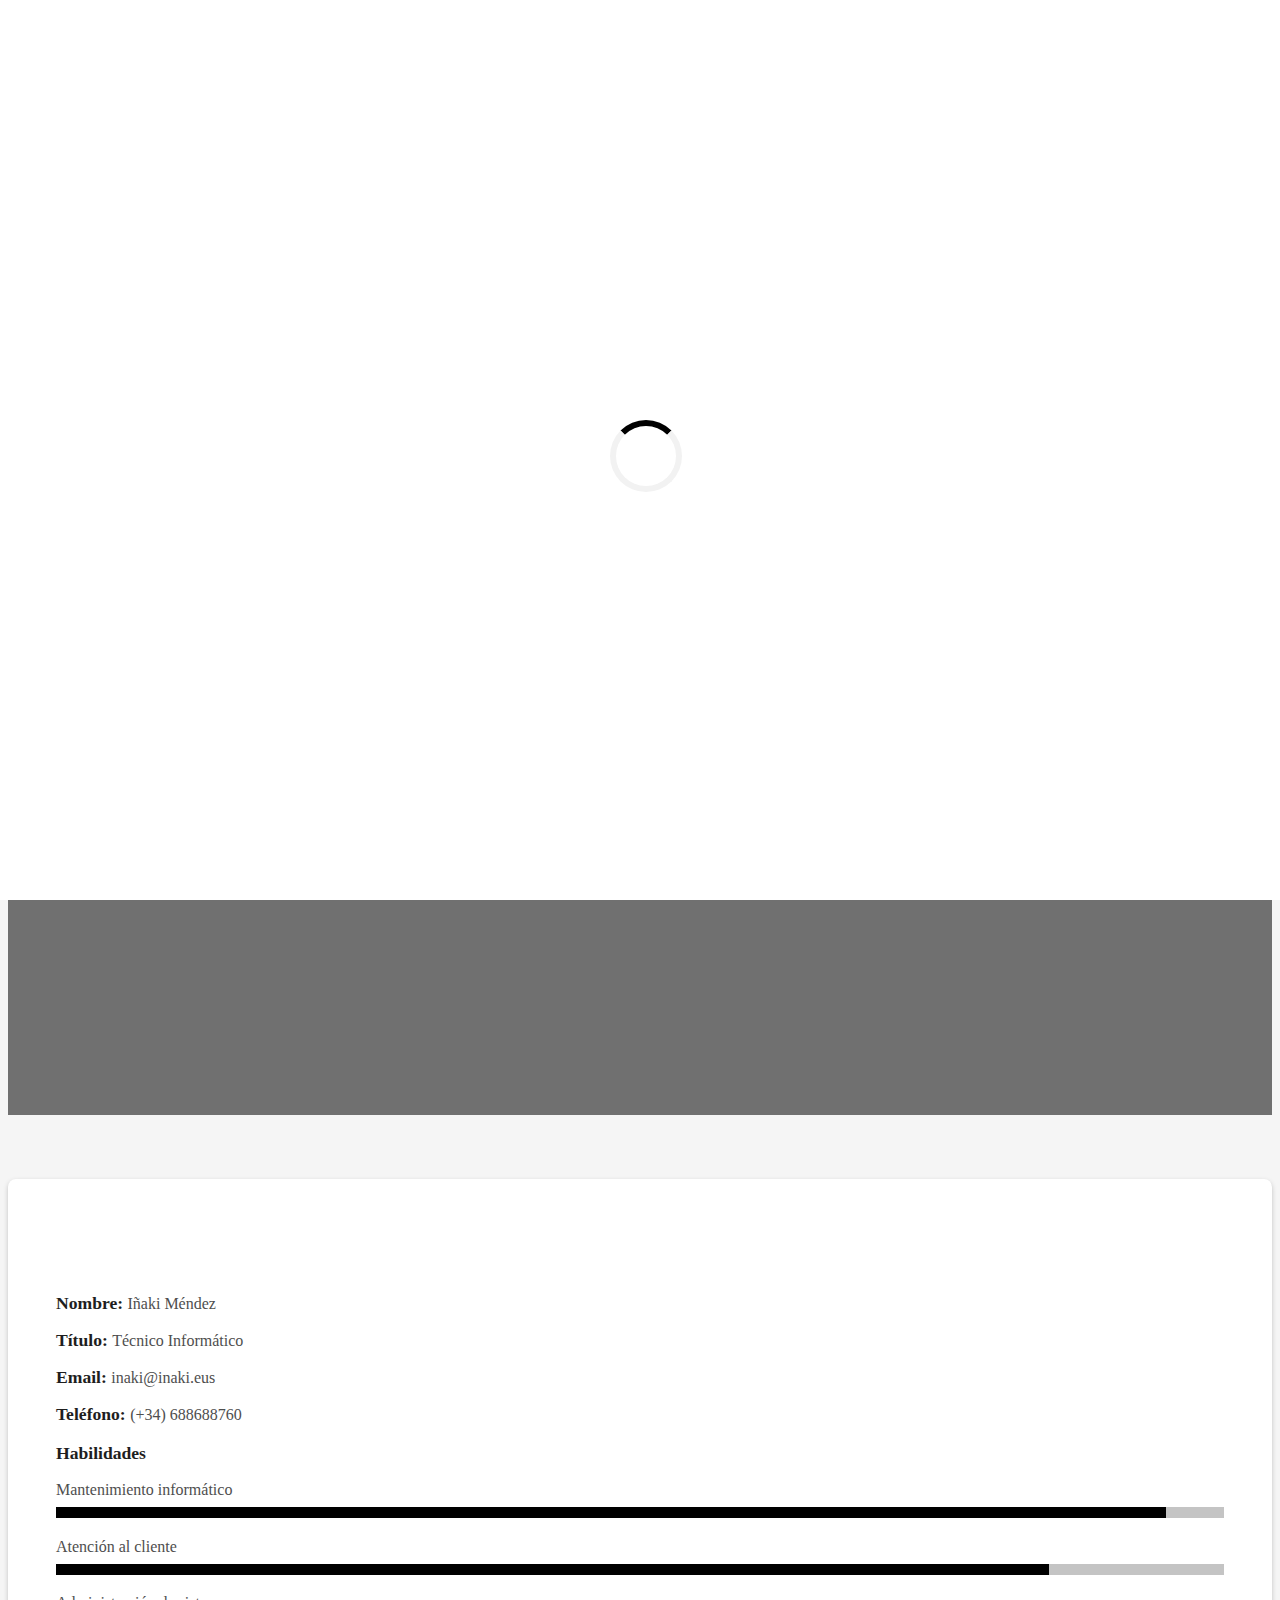
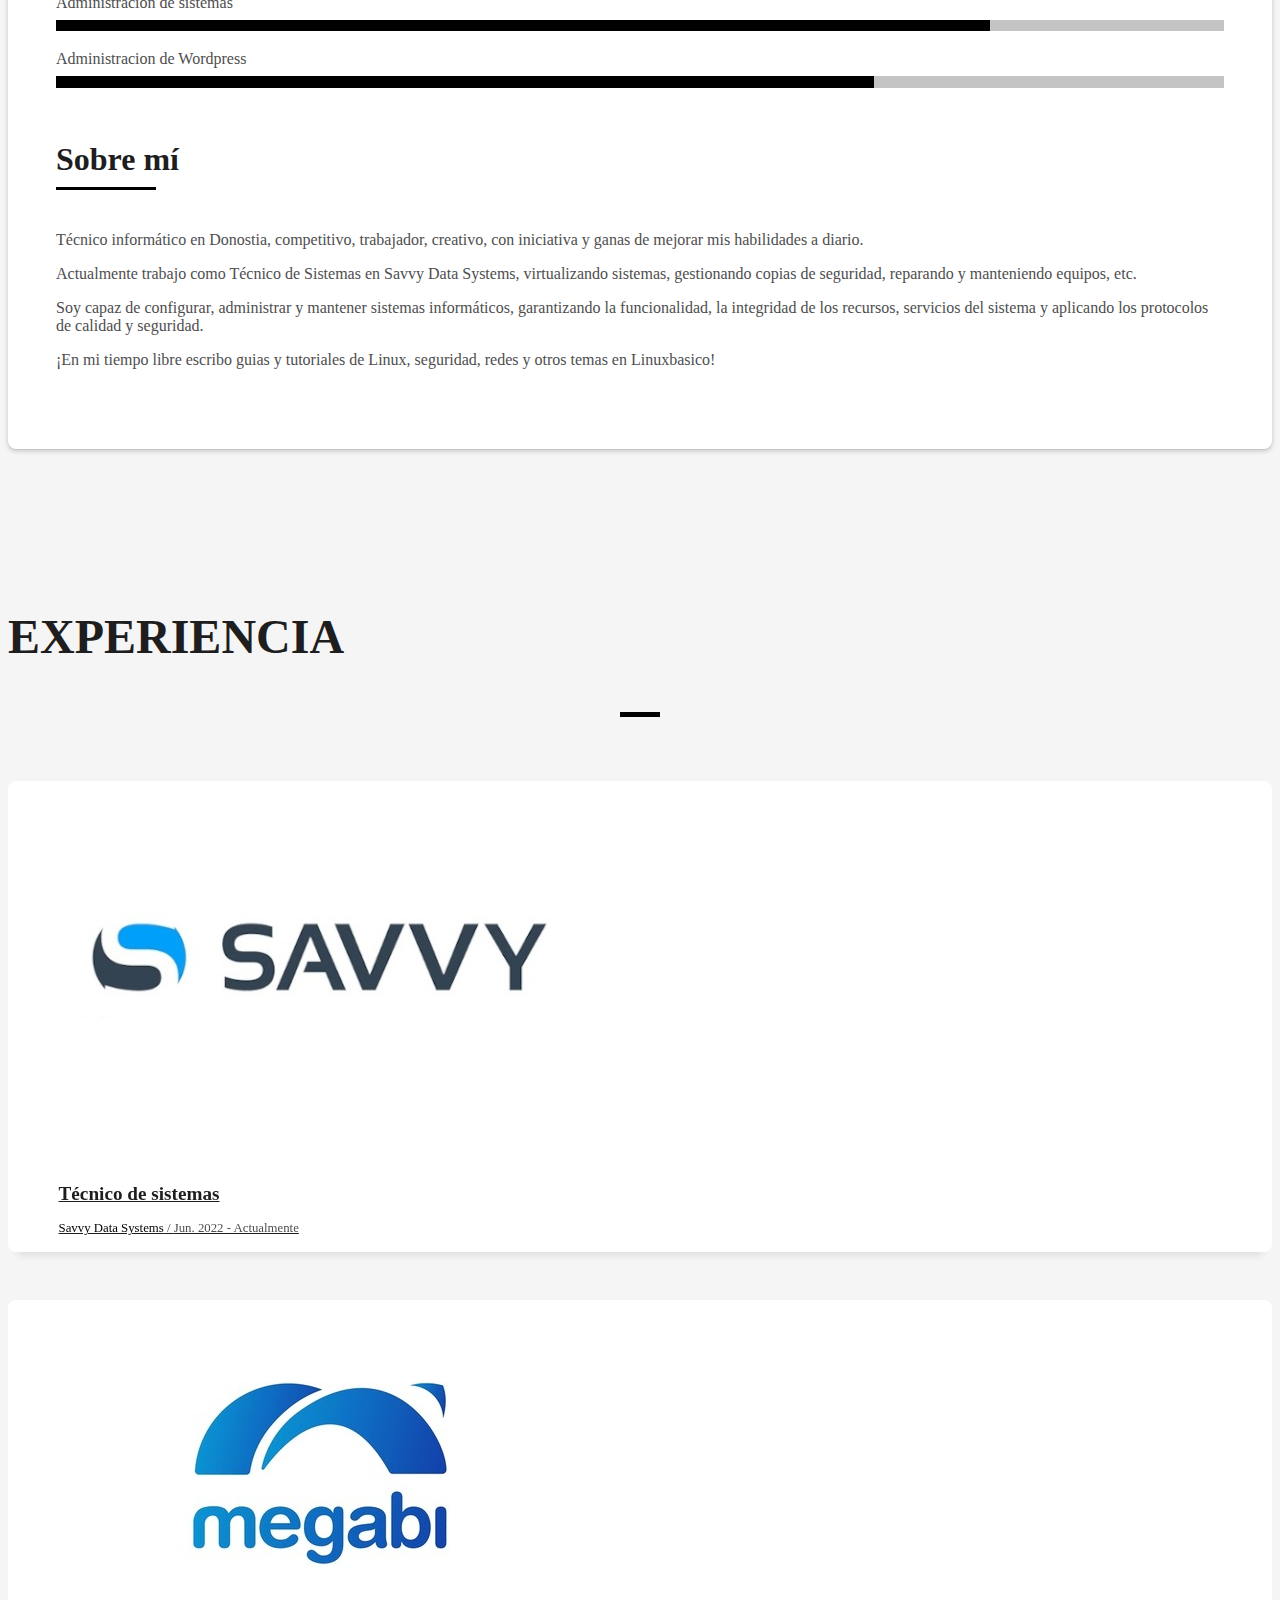
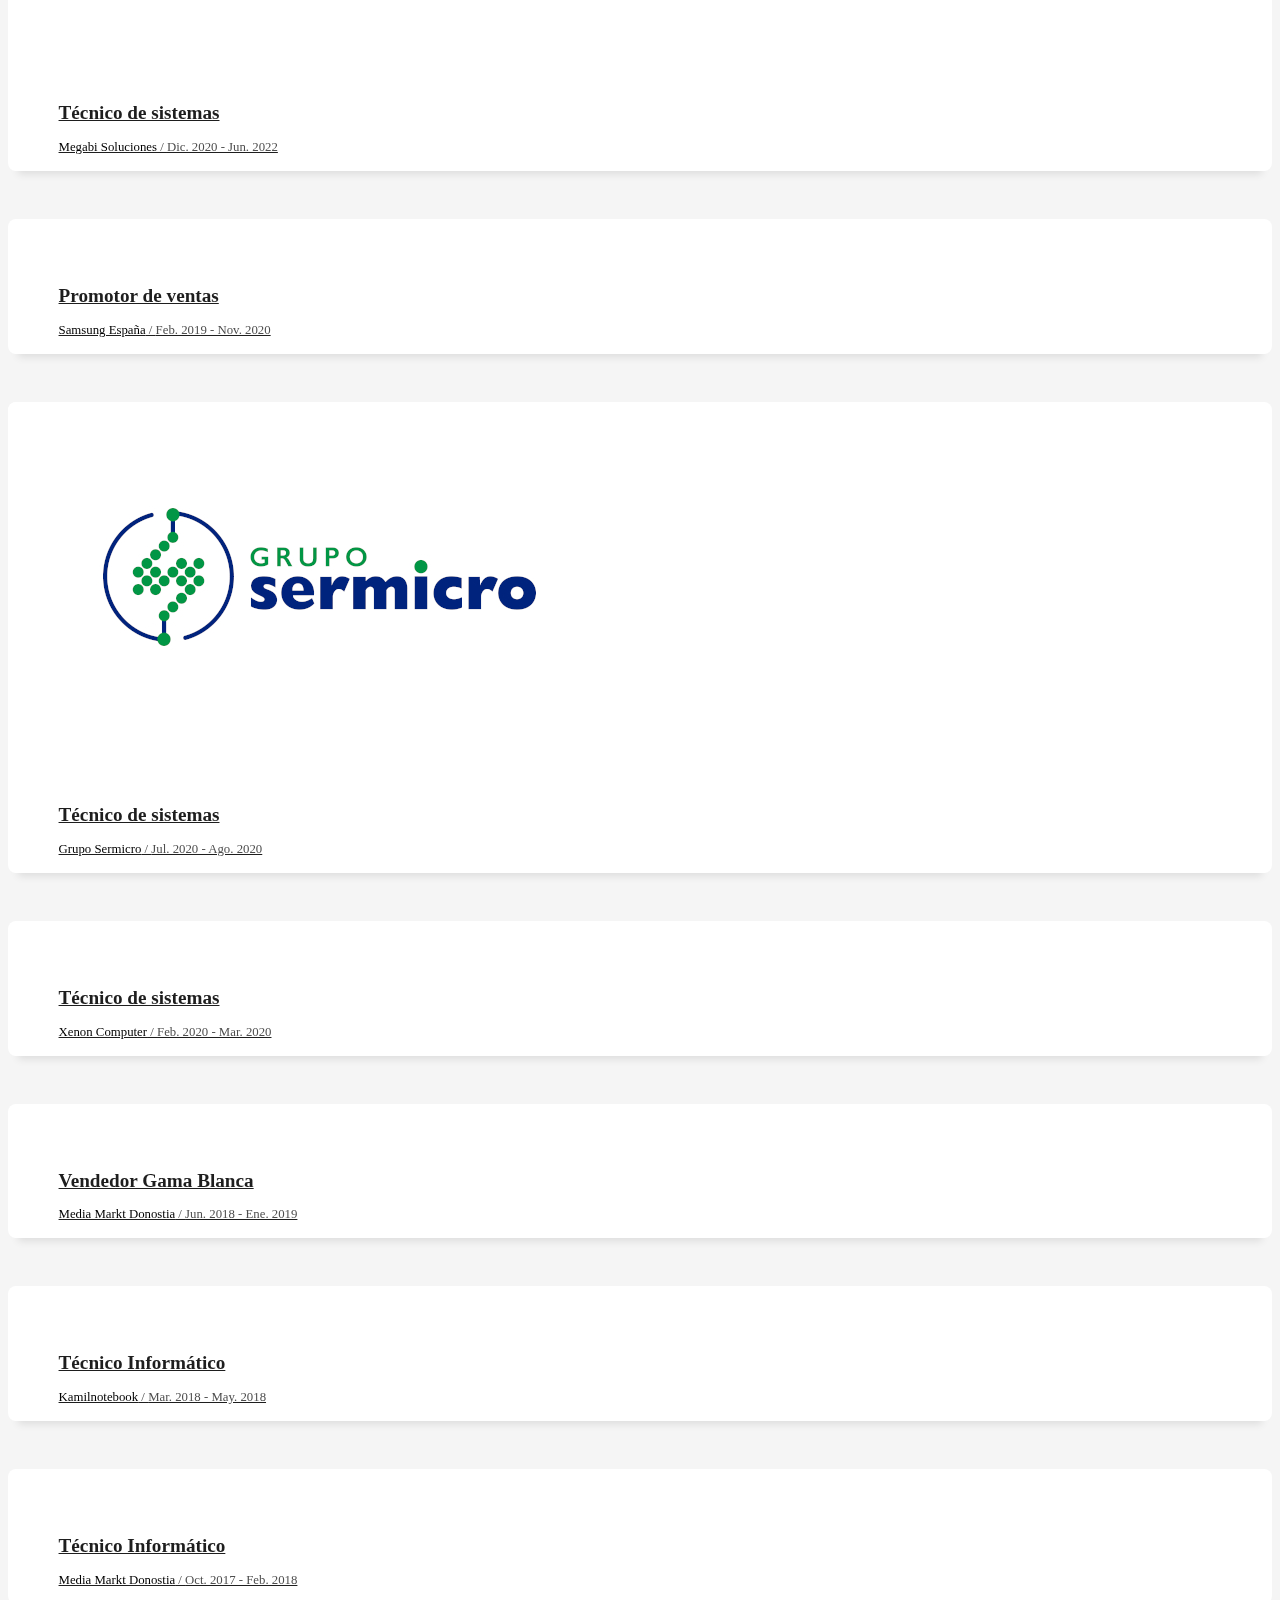
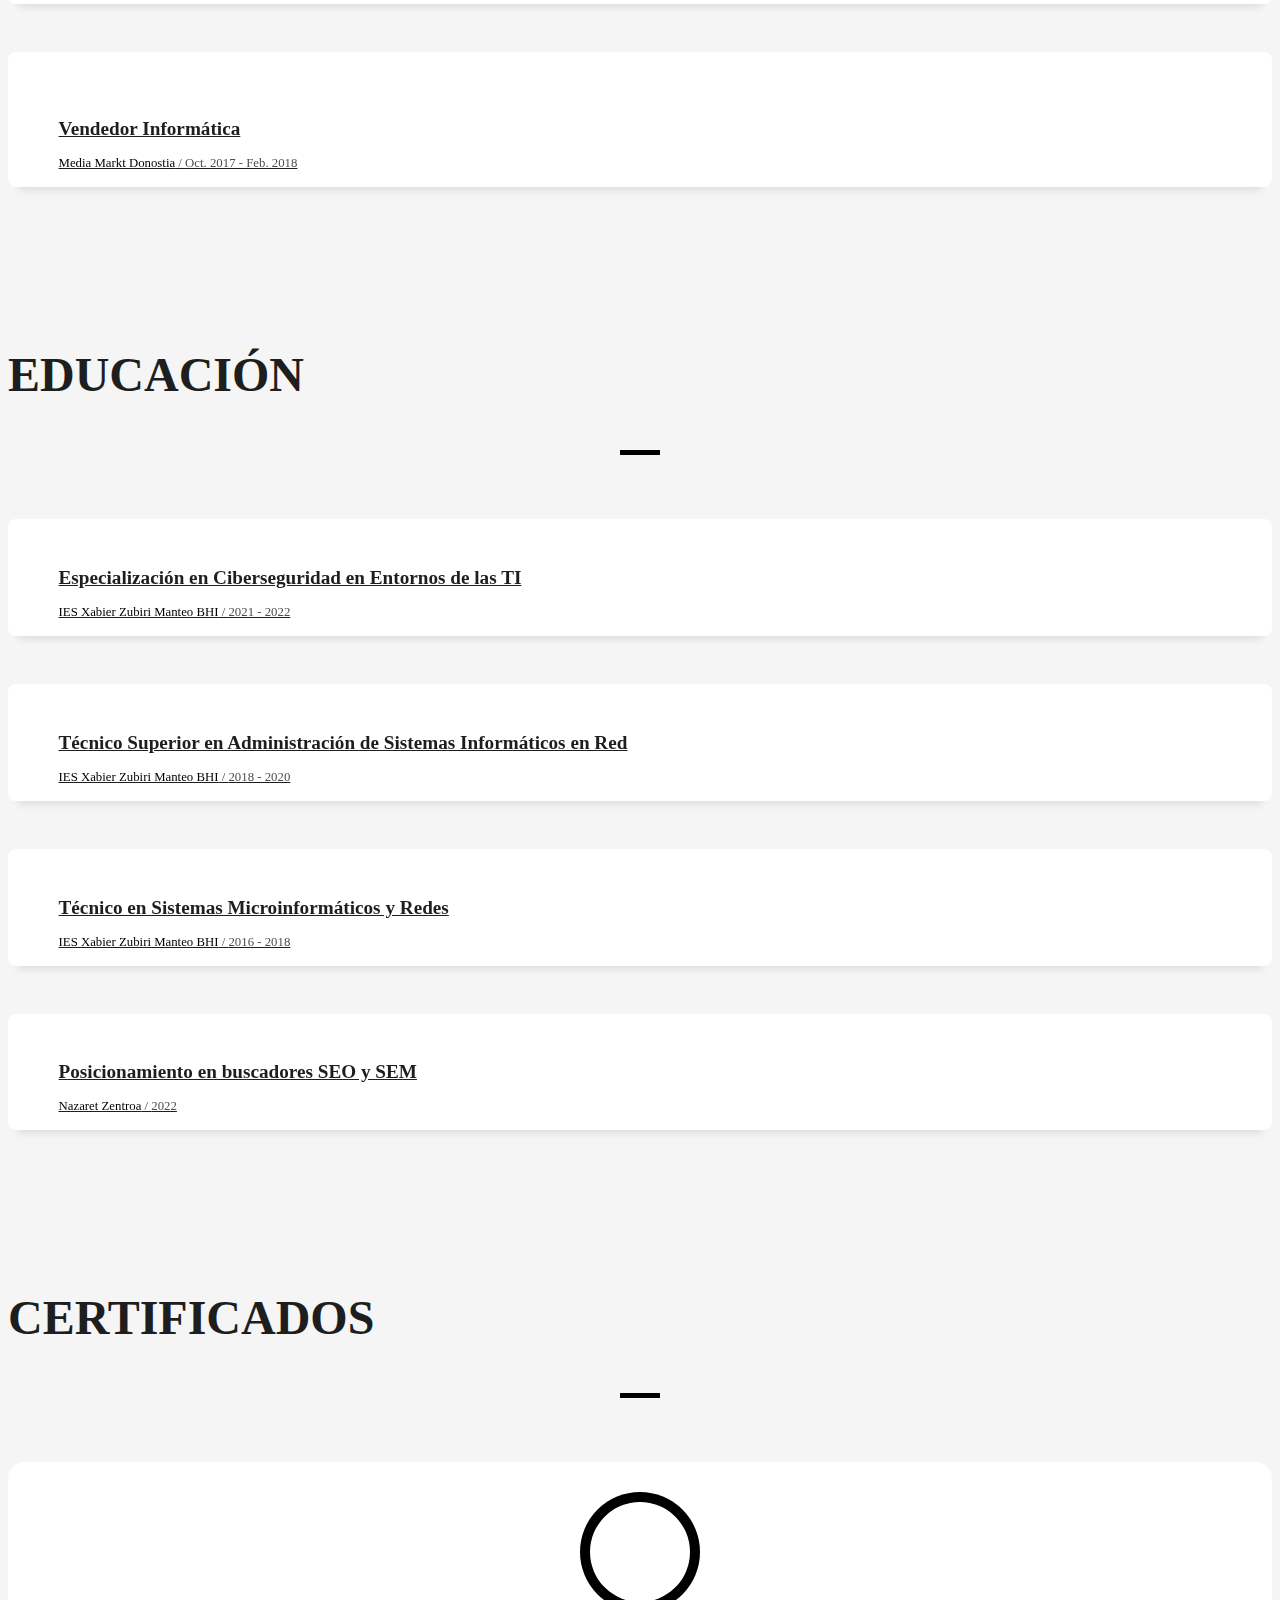
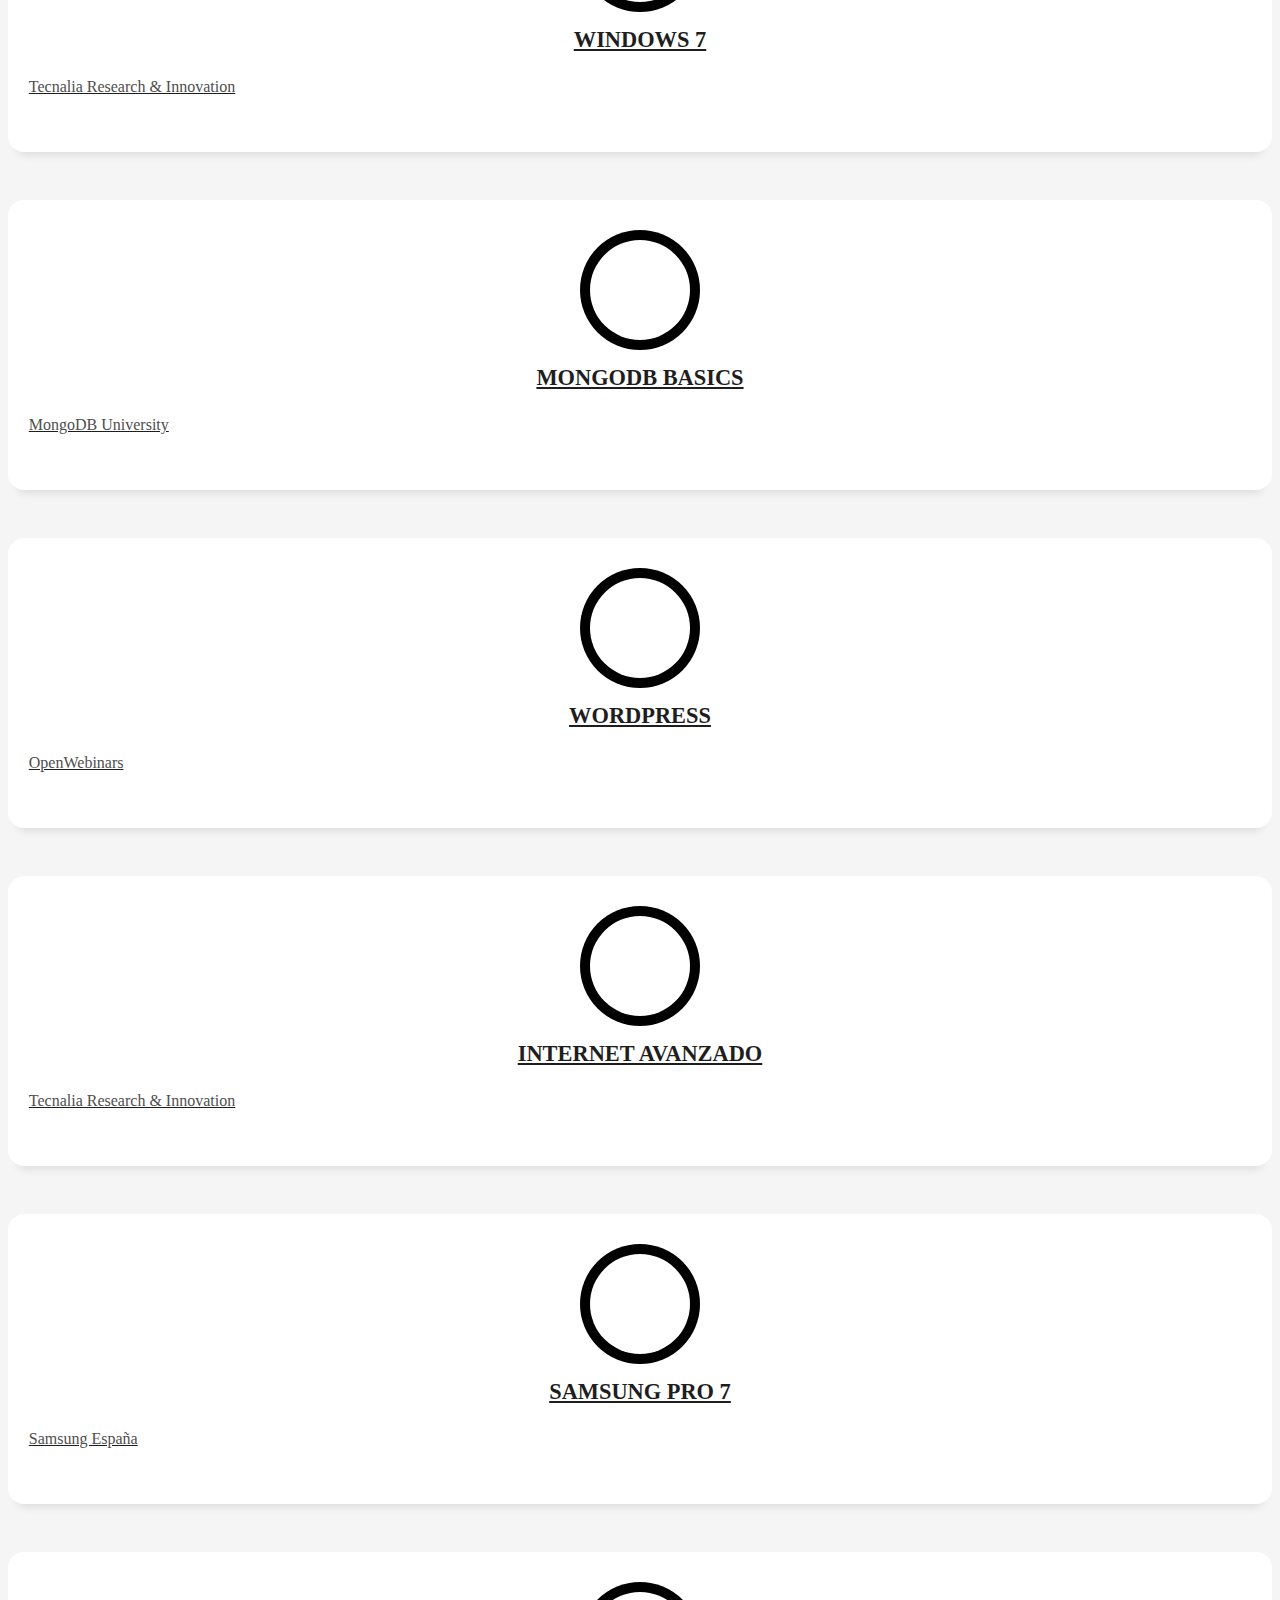
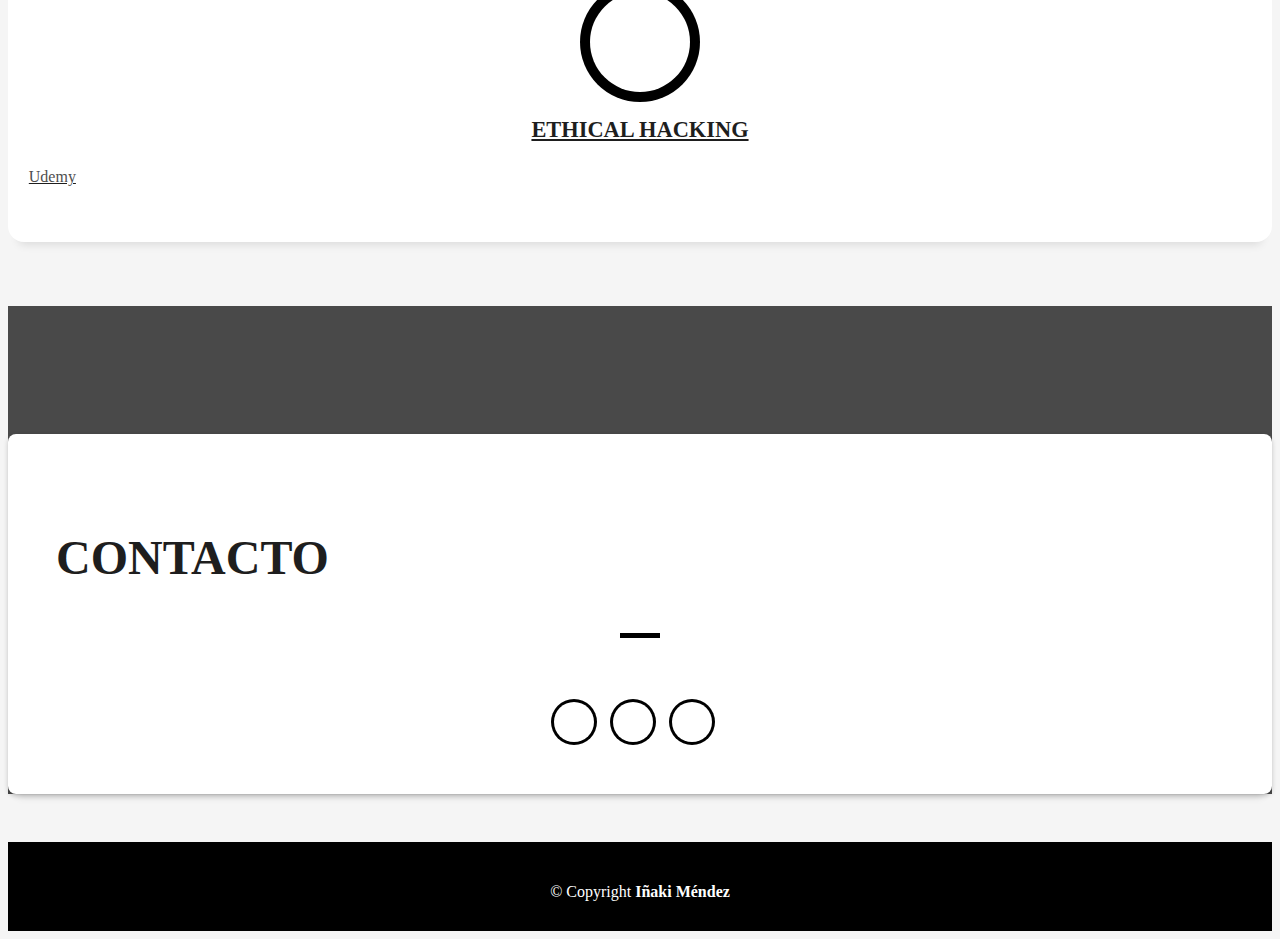
==== commit c42c998d: "certs" ====
--- a/index.html
+++ b/index.html
@@ -74,7 +74,7 @@
           <!--<p class="display-6 color-d">Hello, world!</p>-->
           <h1 class="intro-title mb-4">Soy Iñaki Méndez</h1>
           <p class="intro-subtitle"><span class="text-slider-items">Informático en Donostia,Administrador de Redes,Administrador de Sistemas,Administrador de Wordpress</span><strong class="text-slider"></strong></p>
-           <!--<p class="pt-3"><a class="btn btn-primary btn js-scroll px-4" href="#about" role="button">Sobre mí</a><a class="btn btn-primary btn js-scroll px-4" style="margin: 1%" href="#contact" role="button">Contacto</a></p>-->
+          <p class="pt-3"><a class="btn btn-primary btn js-scroll px-4" style="margin: 1%" href="#about" role="button">Sobre mí</a><a class="btn btn-primary btn js-scroll px-4" style="margin: 1%" href="#contact" role="button">Contacto</a></p>
         </div>
       </div>
     </div>
@@ -230,7 +230,7 @@
                     <div class="col-sm-8">
                       <h2 class="w-title">Promotor de ventas</h2>
                       <div class="w-more">
-                        <span class="w-ctegory">Samsung</span> / <span class="w-date">Feb. 2019 - Nov. 2020</span>
+                        <span class="w-ctegory">Samsung España</span> / <span class="w-date">Feb. 2019 - Nov. 2020</span>
                       </div>
                     </div>
                     <div class="col-sm-4">
@@ -302,7 +302,7 @@
                     <div class="col-sm-8">
                       <h2 class="w-title">Vendedor Gama Blanca</h2>
                       <div class="w-more">
-                        <span class="w-ctegory">Media Markt</span> / <span class="w-date">Jun. 2018 - Ene. 2019 </span>
+                        <span class="w-ctegory">Media Markt Donostia</span> / <span class="w-date">Jun. 2018 - Ene. 2019 </span>
                       </div>
                     </div>
                     <div class="col-sm-4">
@@ -350,7 +350,7 @@
                     <div class="col-sm-8">
                       <h2 class="w-title">Técnico Informático</h2>
                       <div class="w-more">
-                        <span class="w-ctegory">MM Service</span> / <span class="w-date">Oct. 2017 - Feb. 2018</span>
+                        <span class="w-ctegory">Media Markt Donostia</span> / <span class="w-date">Oct. 2017 - Feb. 2018</span>
                       </div>
                     </div>
                     <div class="col-sm-4">
@@ -374,7 +374,7 @@
                     <div class="col-sm-8">
                       <h2 class="w-title">Vendedor Informática</h2>
                       <div class="w-more">
-                        <span class="w-ctegory">Media Markt</span> / <span class="w-date">Oct. 2017 - Feb. 2018</span>
+                        <span class="w-ctegory">Media Markt Donostia</span> / <span class="w-date">Oct. 2017 - Feb. 2018</span>
                       </div>
                     </div>
                     <div class="col-sm-4">
@@ -406,6 +406,7 @@
             </div>
           </div>
         </div>
+
         <div class="row">
           <div class="col-md-6">
             <div class="work-box">
@@ -414,7 +415,7 @@
                 <div class="work-content">
                   <div class="row">
                     <div class="col-sm-8">
-                      <h2 class="w-title">Curso de Especialización en Ciberseguridad en Entornos de las Tecnologías de la Información</h2>
+                      <h2 class="w-title">Especialización en Ciberseguridad en Entornos de las TI</h2>
                       <div class="w-more">
                         <span class="w-ctegory">IES Xabier Zubiri Manteo BHI</span> / <span class="w-date">2021 - 2022</span>
                       </div>
@@ -475,8 +476,29 @@
               </a>
             </div>
           </div>
+
+            <div class="col-md-6">
+              <div class="work-box">
+                <a href="https://es.linkedin.com/in/inakimendez" target="_blank">
           
-         
+          <div class="work-content">
+            <div class="row">
+              <div class="col-sm-8">
+                <h2 class="w-title">Posicionamiento en buscadores SEO y SEM</h2>
+                <div class="w-more">
+                  <span class="w-ctegory">Nazaret Zentroa</span> / <span class="w-date">2022</span>
+                </div>
+              </div>
+              <div class="col-sm-4">
+                <div class="w-like">
+                  <span class="ion-ios-plus-outline"></span>
+                </div>
+              </div>
+            </div>
+          </div>
+        </a>
+      </div>
+    </div>
           
 
         </div>
@@ -538,7 +560,7 @@
                   <span class="ico-circle" ><i class="ion-social-wordpress"></i></span>
                 </div>
                 <div class="service-content">
-                  <h2 class="s-title">Curso Wordpress</h2>
+                  <h2 class="s-title">Wordpress</h2>
                   <p class="s-description text-center">
                     OpenWebinars
                   </p>
@@ -583,7 +605,7 @@
                   <span class="ico-circle"><i class="ion-unlocked"></i></span>
                 </div>
                 <div class="service-content">
-                  <h2 class="s-title">Ethical Hacking Course</h2>
+                  <h2 class="s-title">Ethical Hacking</h2>
                   <p class="s-description text-center">
                     Udemy
                   </p>
@@ -616,11 +638,18 @@
                           <div class="line-mf"></div>
                           
                         </div>
-                        <div class="title-box text-center"><span style="border-image: initial; font-size: large; padding: 0.7%; margin: 0.5%;  border: 5px solid rgb(0, 0, 0);"><a href="tel:688688760"><b style="color:black">688688760</b></a></span>
-                        <span style="border-image: initial; font-size: large; padding: 0.7%; margin: 0.5%; border: 5px solid rgb(0, 0, 0);"><a href="mailto:inaki@inaki.eus"><b style="color:black">inaki@inaki.eus</b></a></span></div>
-                      </div>
-                   
-                    </div>
+                      </div>
+                    </div>
+                    <div class="socials">
+                      <ul>
+                        <li><a href="tel:688688760" target="_blank"><span class="ico-circle"><i class="ion-android-call"></i></span></a></li>
+                        <li><a href="mailto:inaki@inaki.eus" target="_blank"><span class="ico-circle"><i class="ion-email"></i></span></a></li>
+                        <li><a href="https://www.linkedin.com/in/inakimendez/" target="_blank"><span class="ico-circle"><i class="ion-social-linkedin"></i></span></a></li>
+                      </ul>
+                    </div>
+                  </div>
+                    
+                </div>
                      
                   </div>
                 </div>
@@ -641,12 +670,6 @@
           <div class="copyright-box">
             <p class="copyright">&copy; Copyright <strong>Iñaki Méndez</strong></p>
             <div class="credits">
-              <!--
-              All the links in the footer should remain intact.
-              You can delete the links only if you purchased the pro version.
-              Licensing information: https://bootstrapmade.com/license/
-              Purchase the pro version with working PHP/AJAX contact form: https://bootstrapmade.com/buy/?theme=DevFolio
-            -->
             </div>
           </div>
         </div>
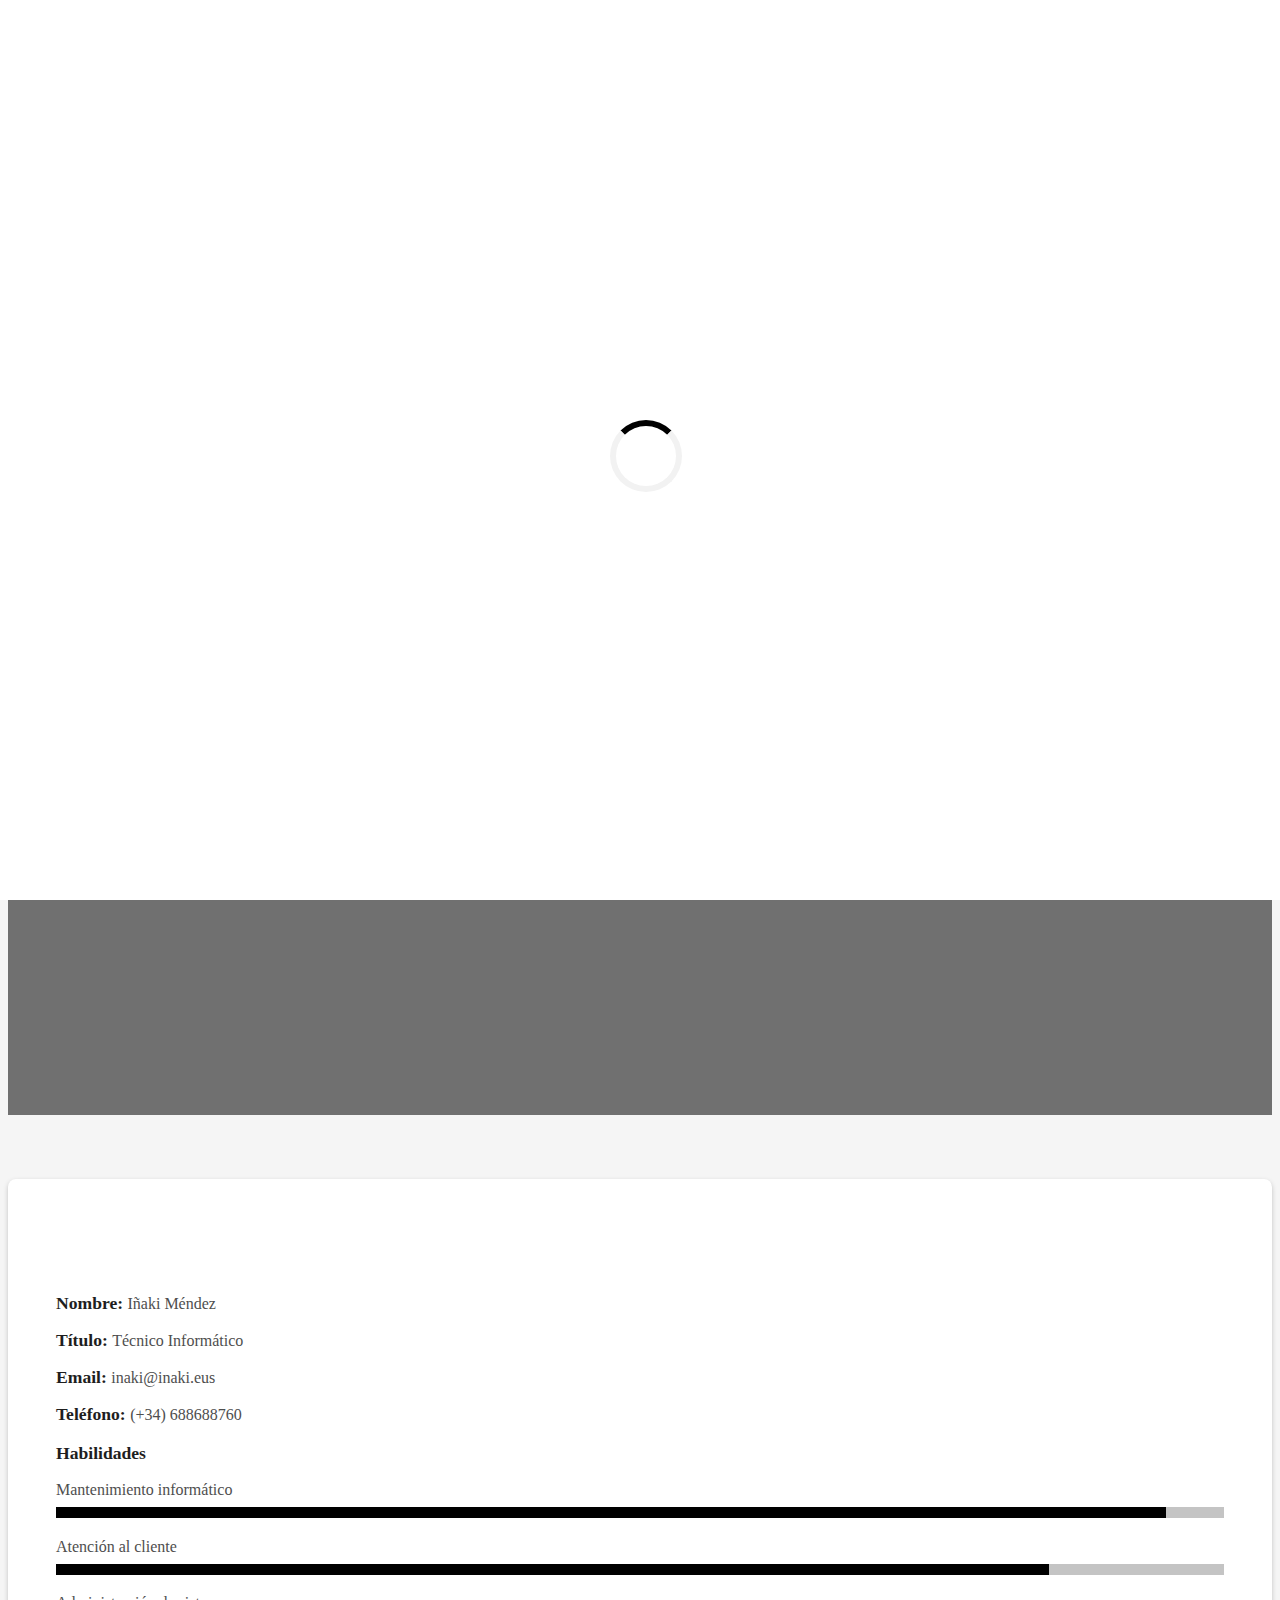
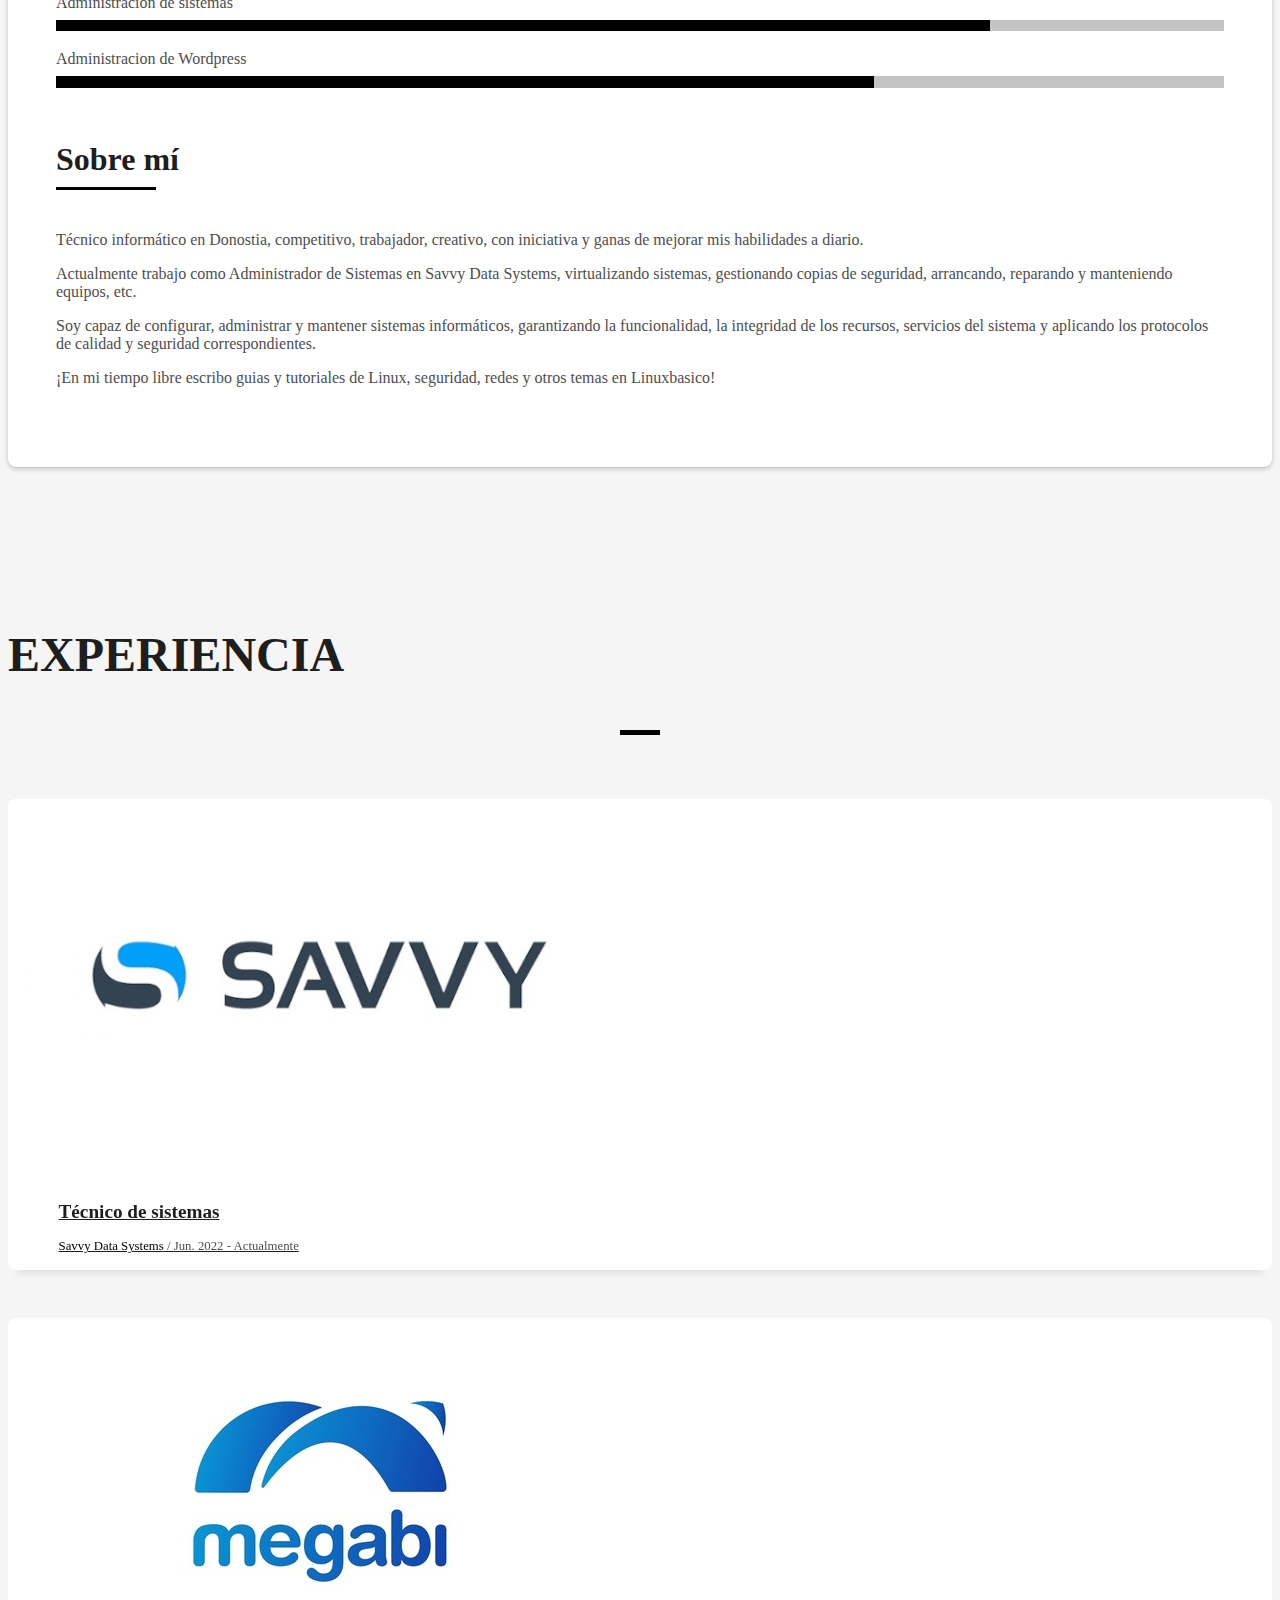
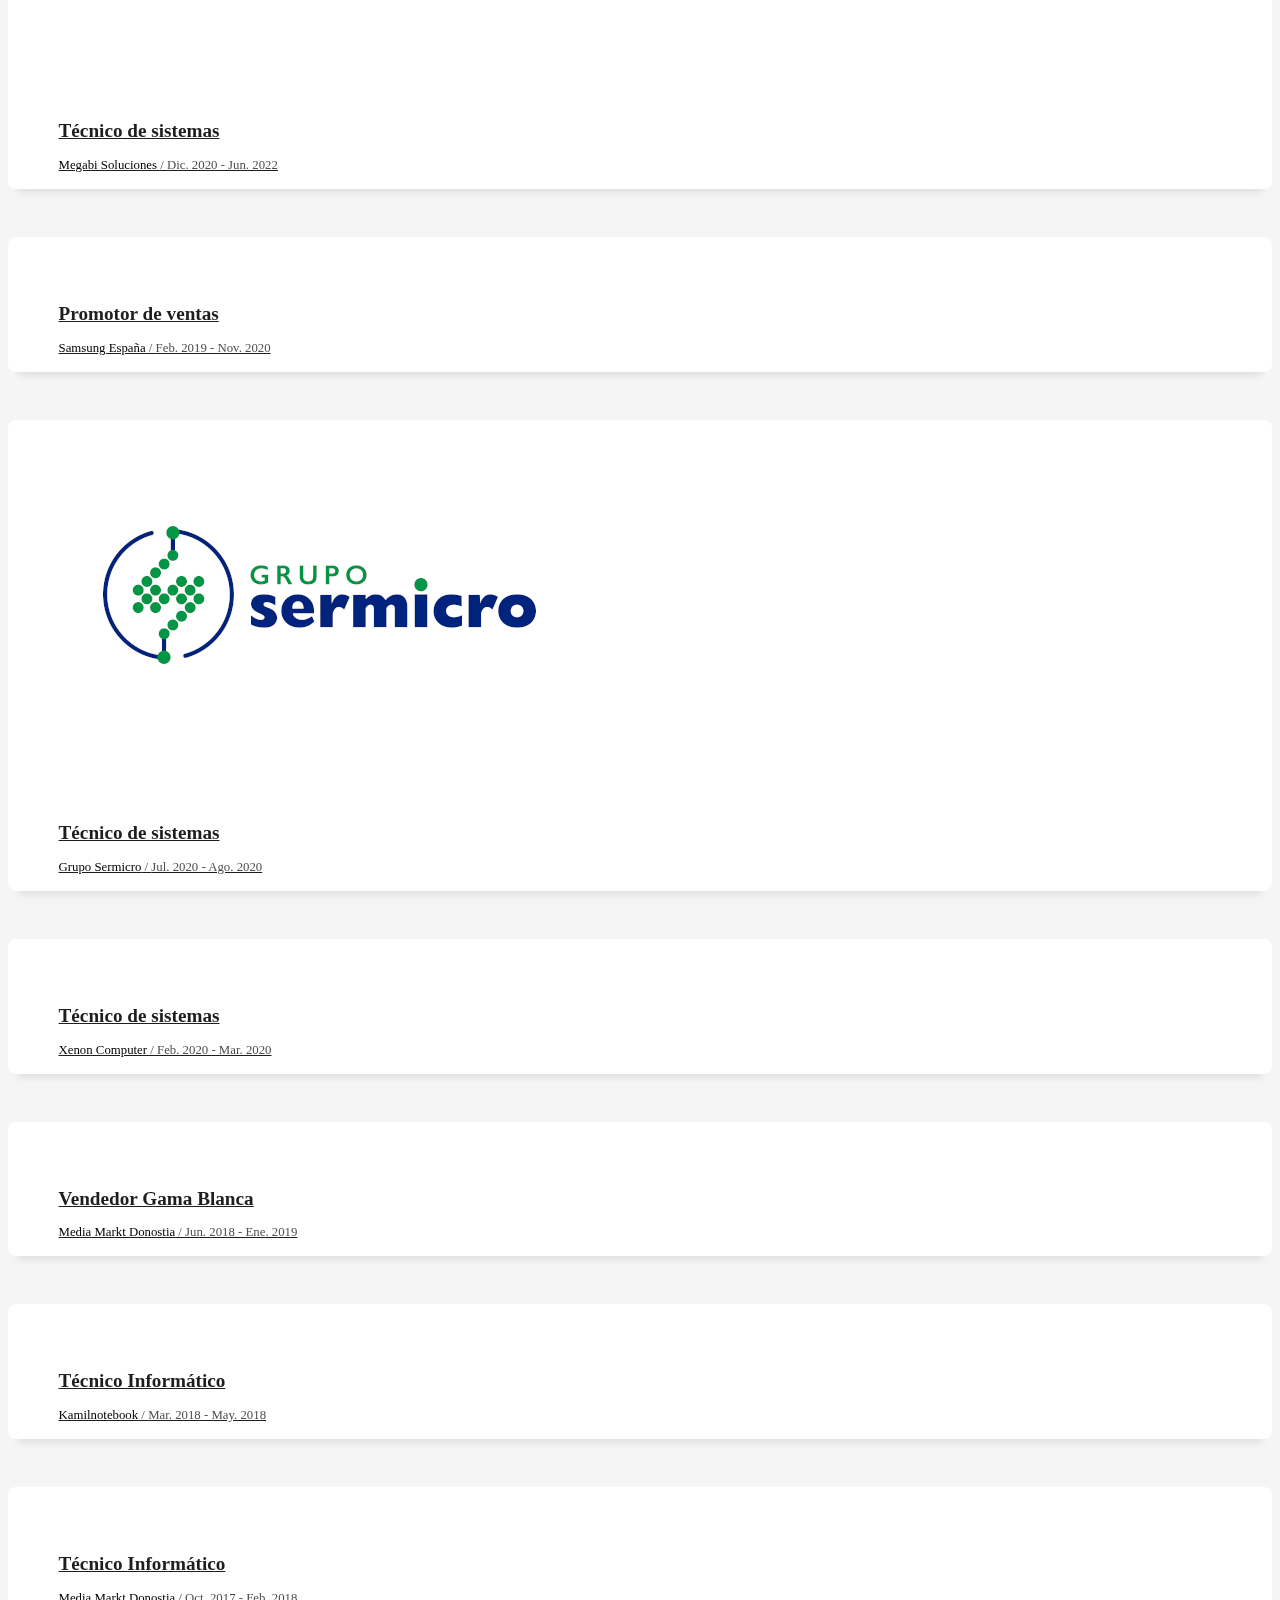
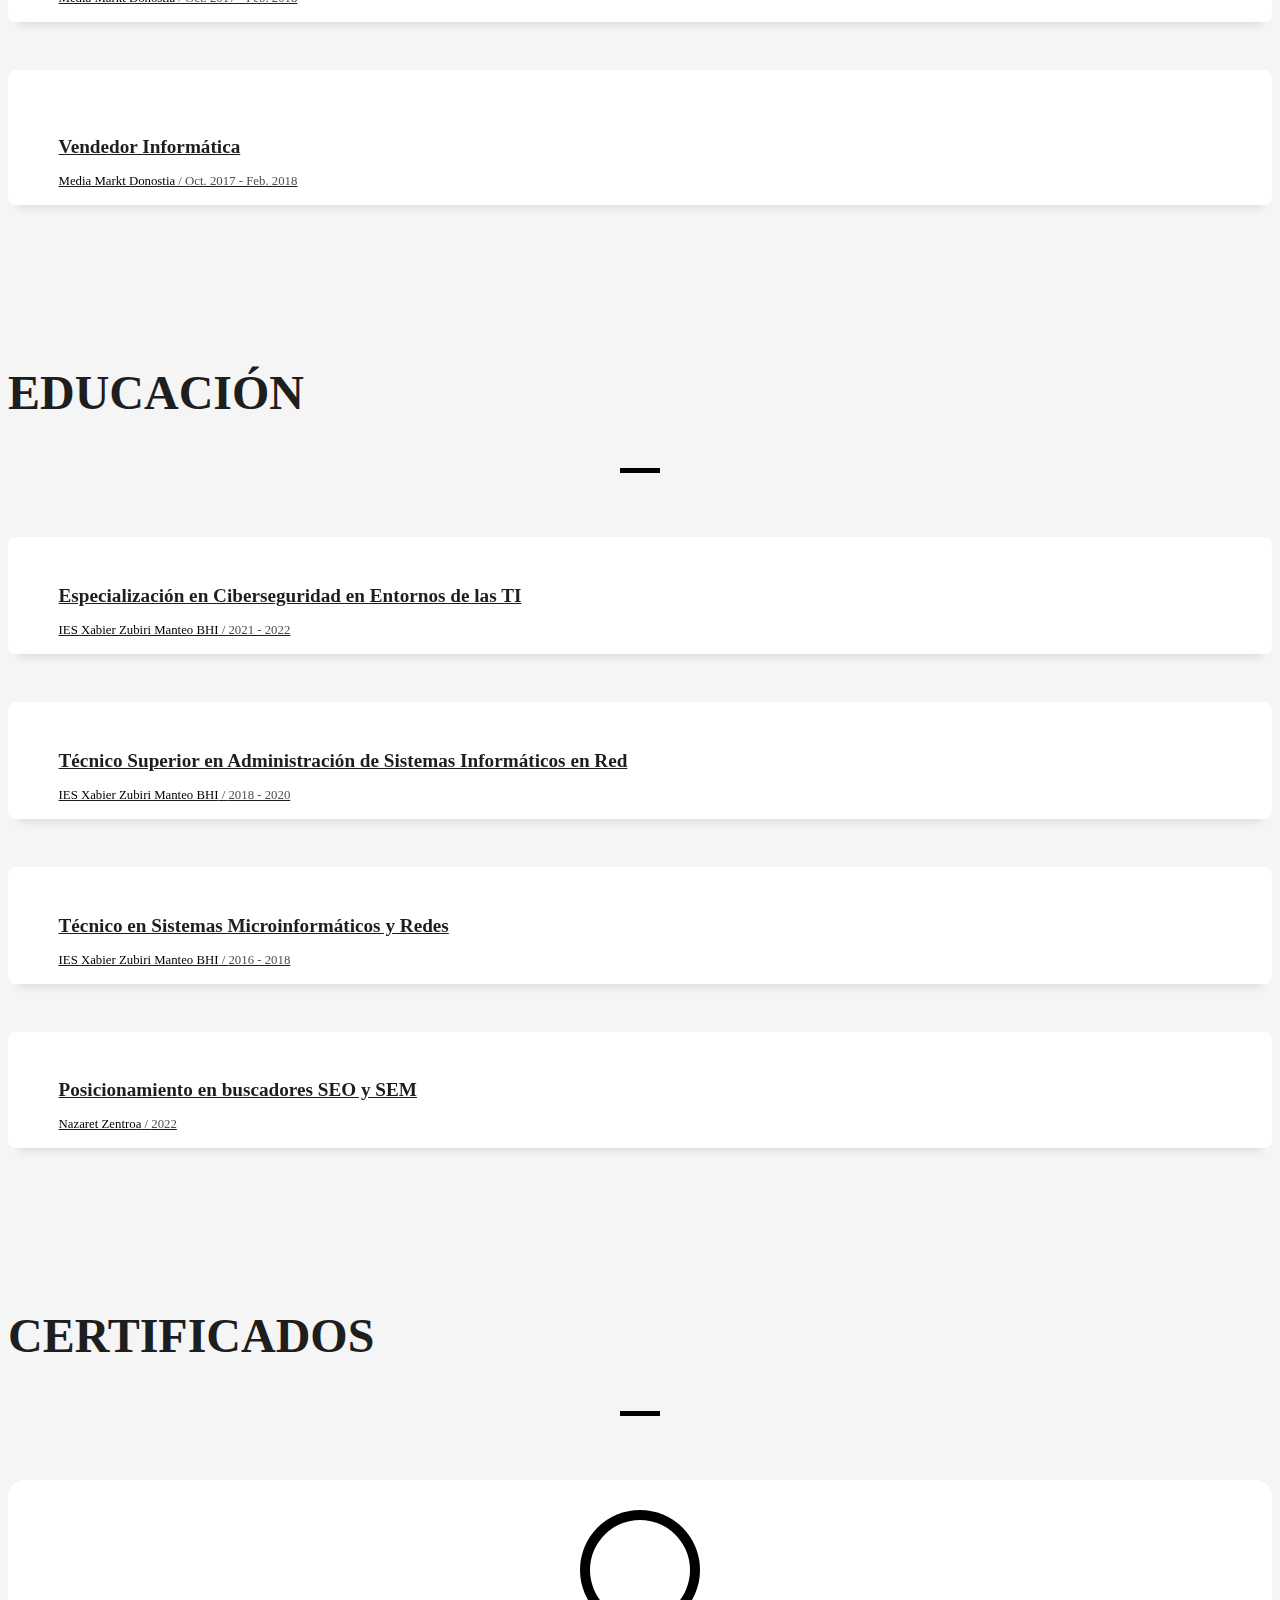
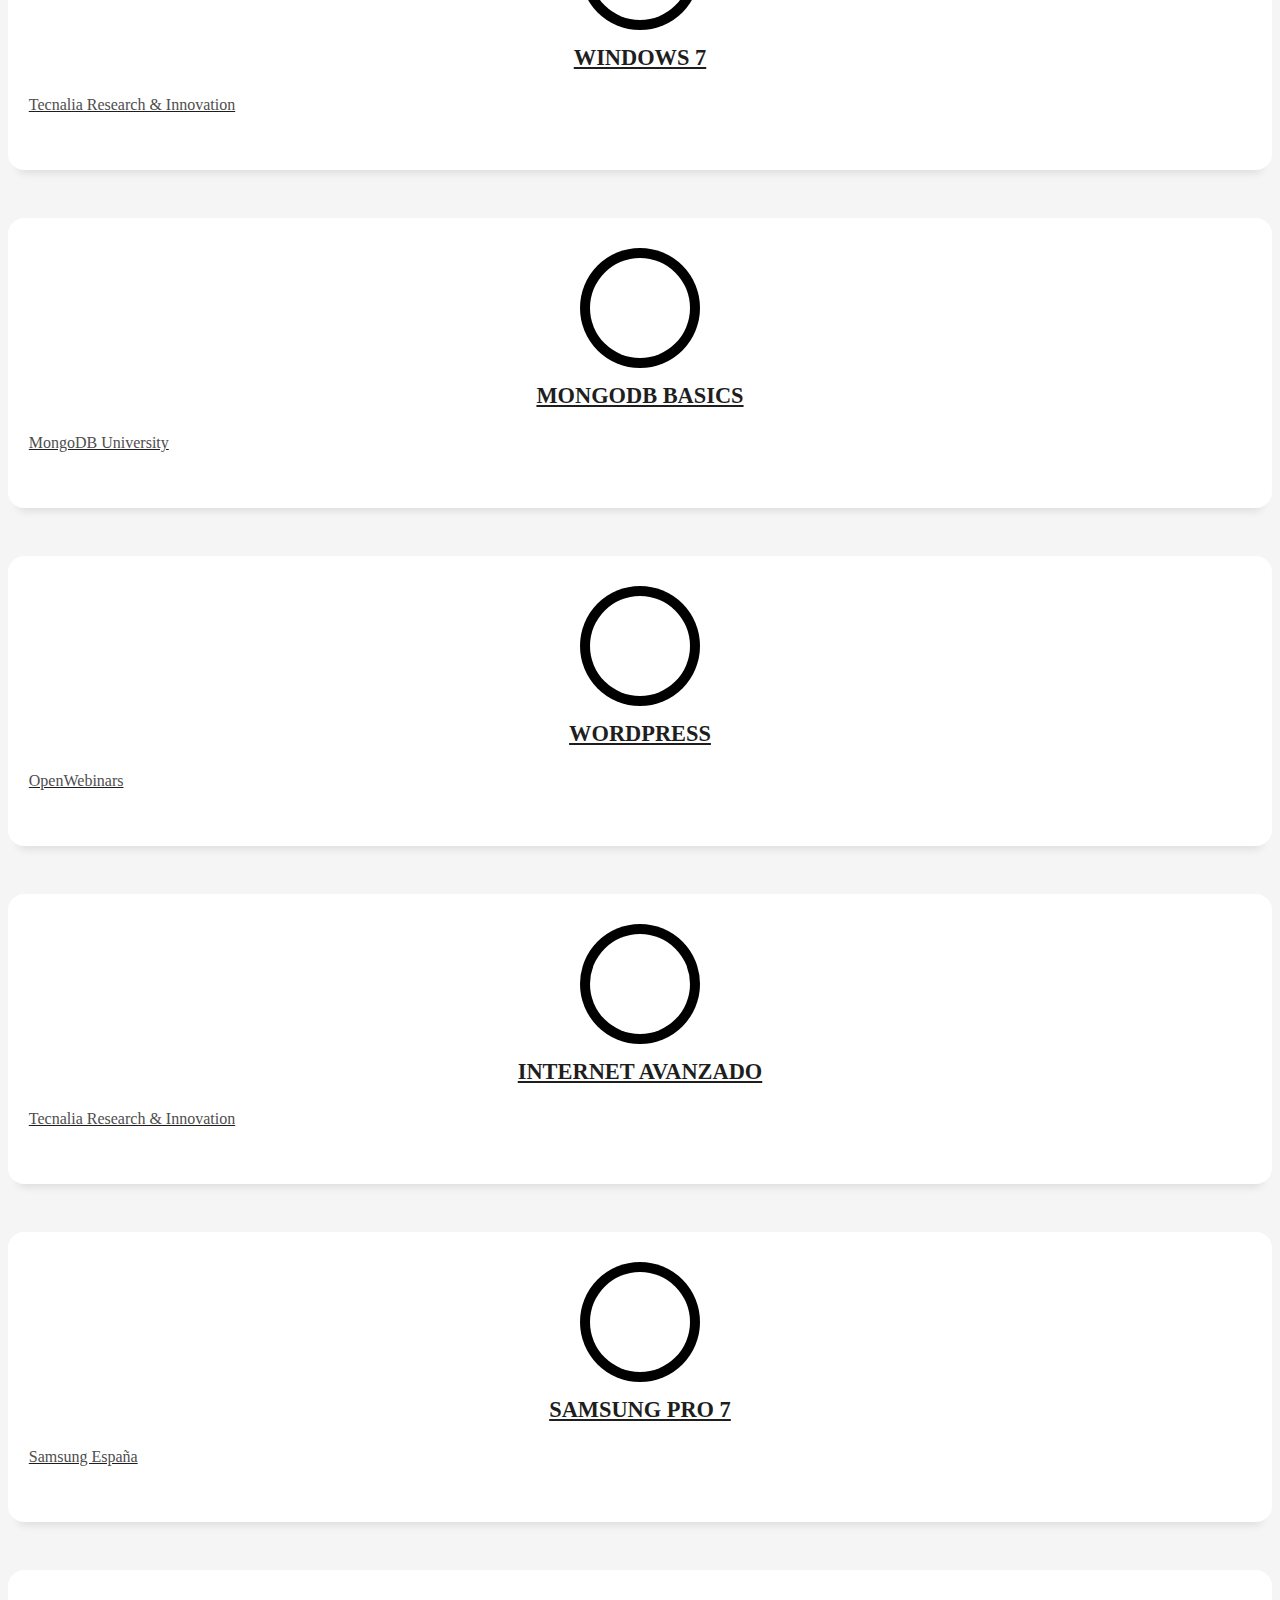
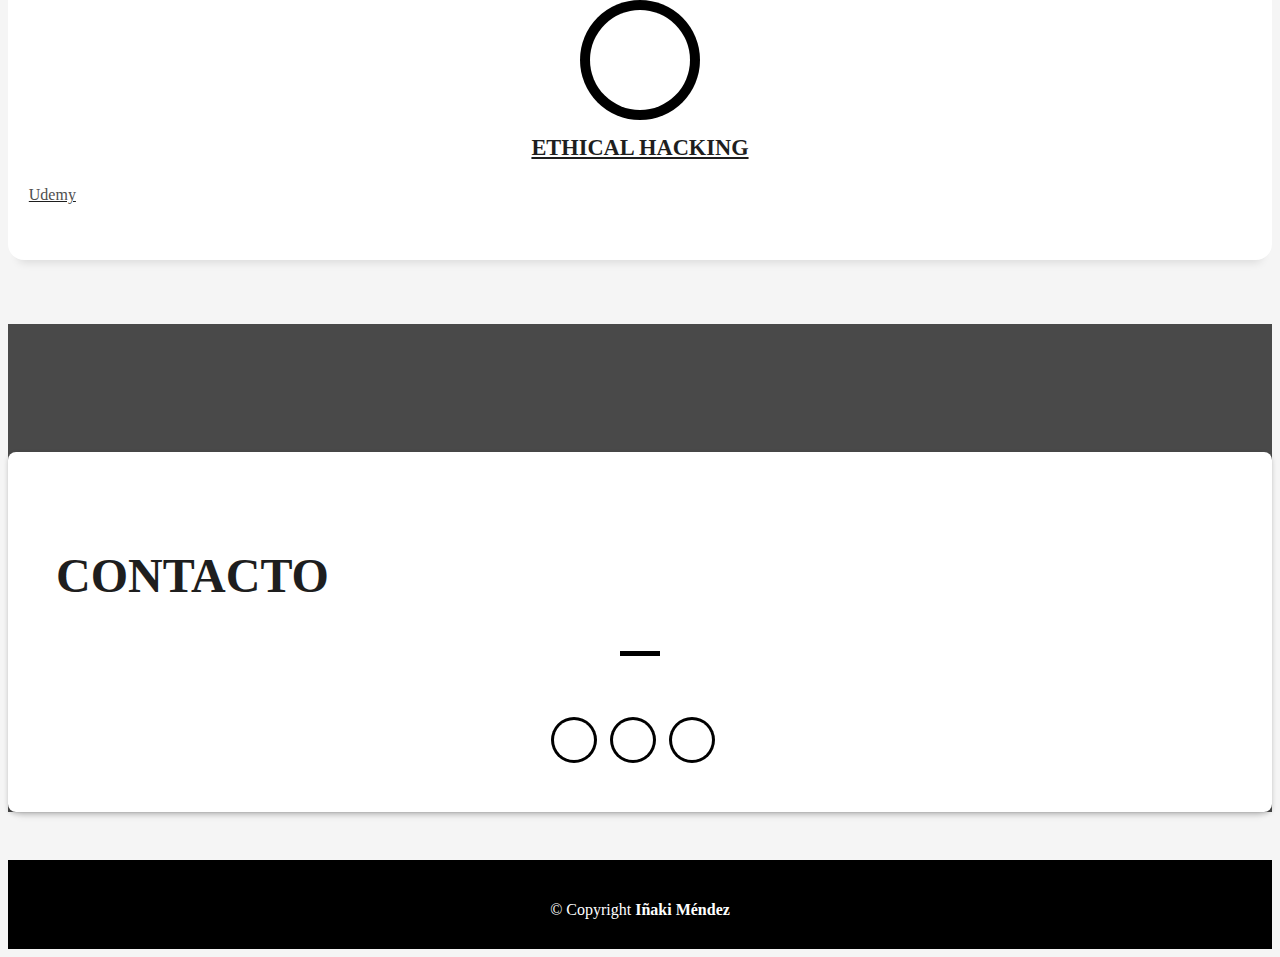
==== commit 6ea24316: "favicon update" ====
--- a/index.html
+++ b/index.html
@@ -10,8 +10,8 @@
   <meta name="keywords" content="iñaki mendez, tecnico informatico donostia, iñaki, mendez">
 
   <!-- Favicons -->
-  <link href="assets/img/favicon.png" rel="icon">
-  <link href="assets/img/apple-touch-icon.png" rel="apple-touch-icon">
+  <link rel="icon" href="assets/img/favicon.png"/>
+  <link rel="apple-touch-icon" href="assets/img/apple-touch-icon.png"/>
 
   <!-- Vendor CSS Files -->
   <link href="assets/vendor/bootstrap/css/bootstrap.min.css" rel="stylesheet">
@@ -136,11 +136,11 @@
                       Técnico informático en Donostia, competitivo, trabajador, creativo, con iniciativa y ganas de mejorar mis habilidades a diario.
                     </p>
                     <p class="lead">
-                      Actualmente trabajo como Técnico de Sistemas en Savvy Data Systems, virtualizando sistemas, gestionando copias de seguridad, reparando y manteniendo equipos, etc.
+                      Actualmente trabajo como Administrador de Sistemas en Savvy Data Systems, virtualizando sistemas, gestionando copias de seguridad, arrancando, reparando y manteniendo equipos, etc.
                     </p>
                     <p class="lead">
                       Soy capaz de configurar, administrar y mantener sistemas informáticos, garantizando la funcionalidad, la integridad de los recursos, servicios del sistema y aplicando los protocolos 
-                      de calidad y seguridad.  
+                      de calidad y seguridad correspondientes.  
 					  <p class="lead">
                       ¡En mi tiempo libre escribo guias y tutoriales de Linux, seguridad, redes y otros temas en Linuxbasico!
                     </p>
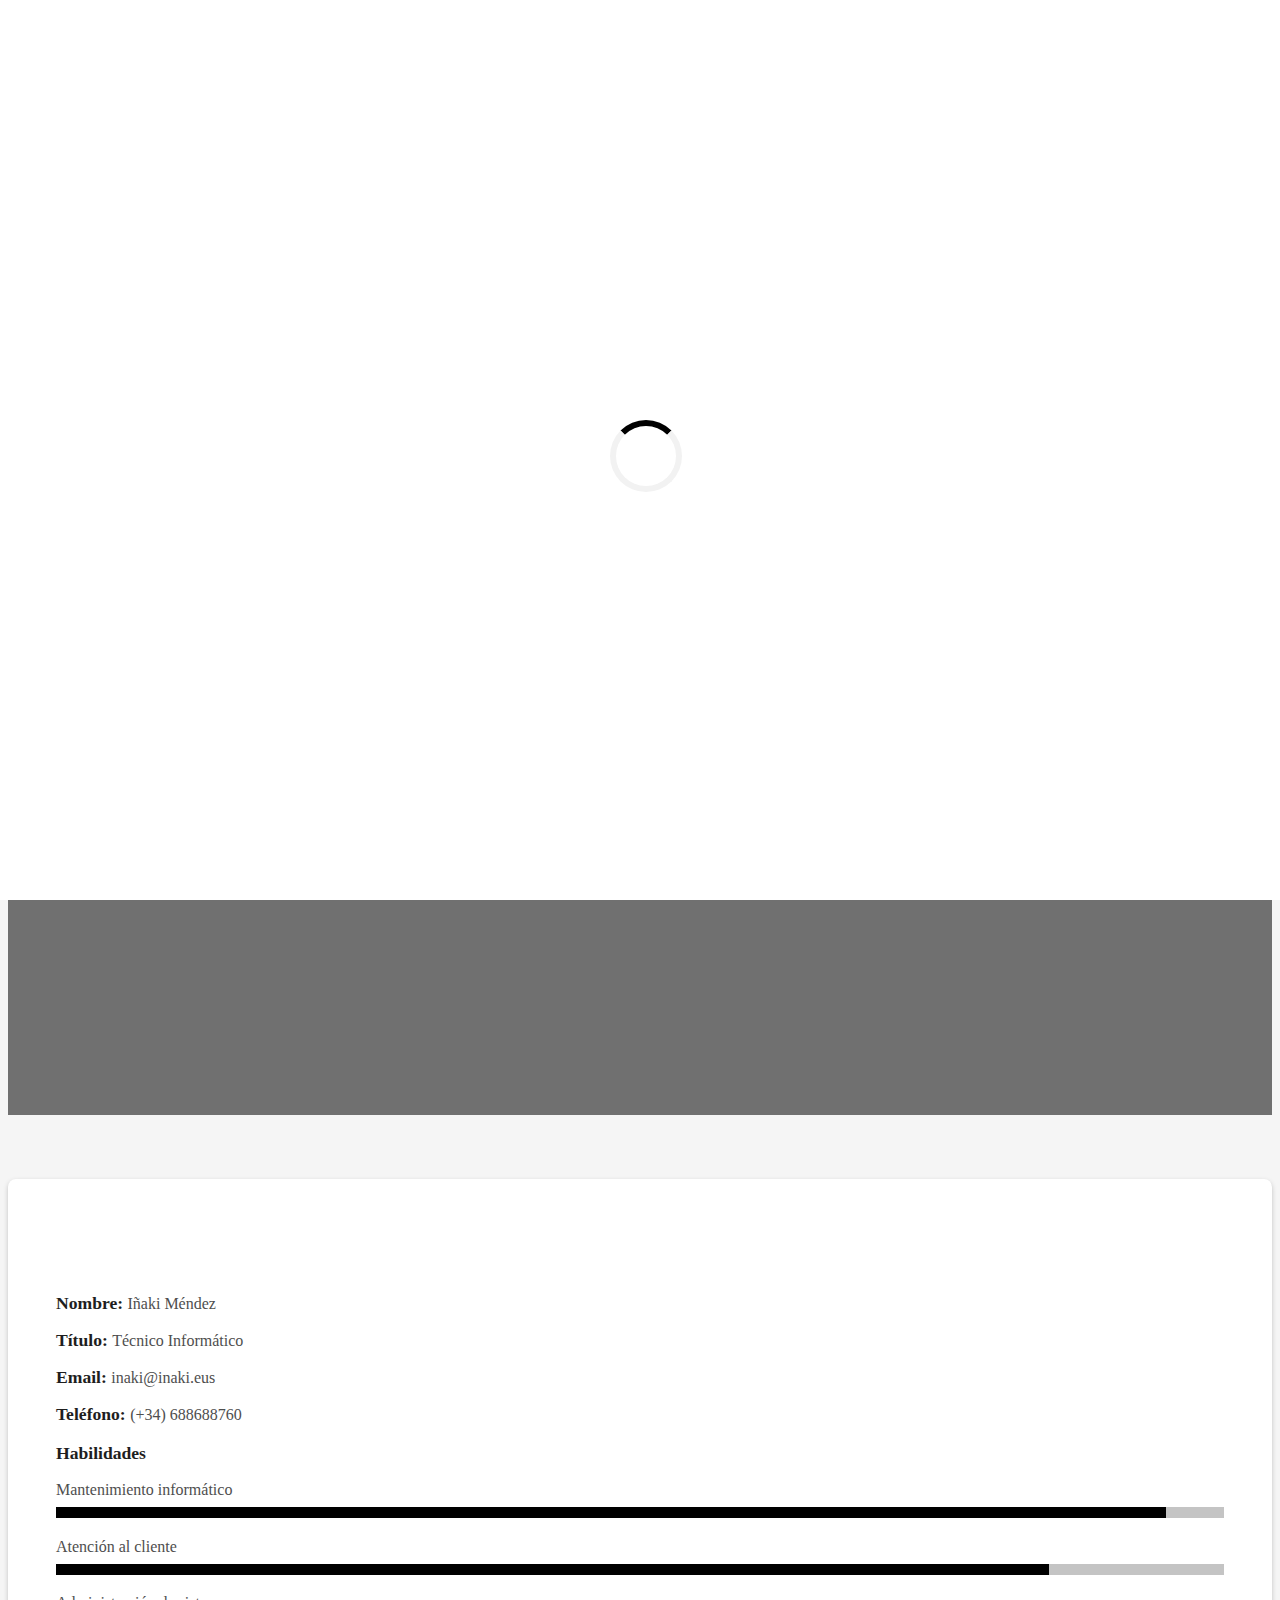
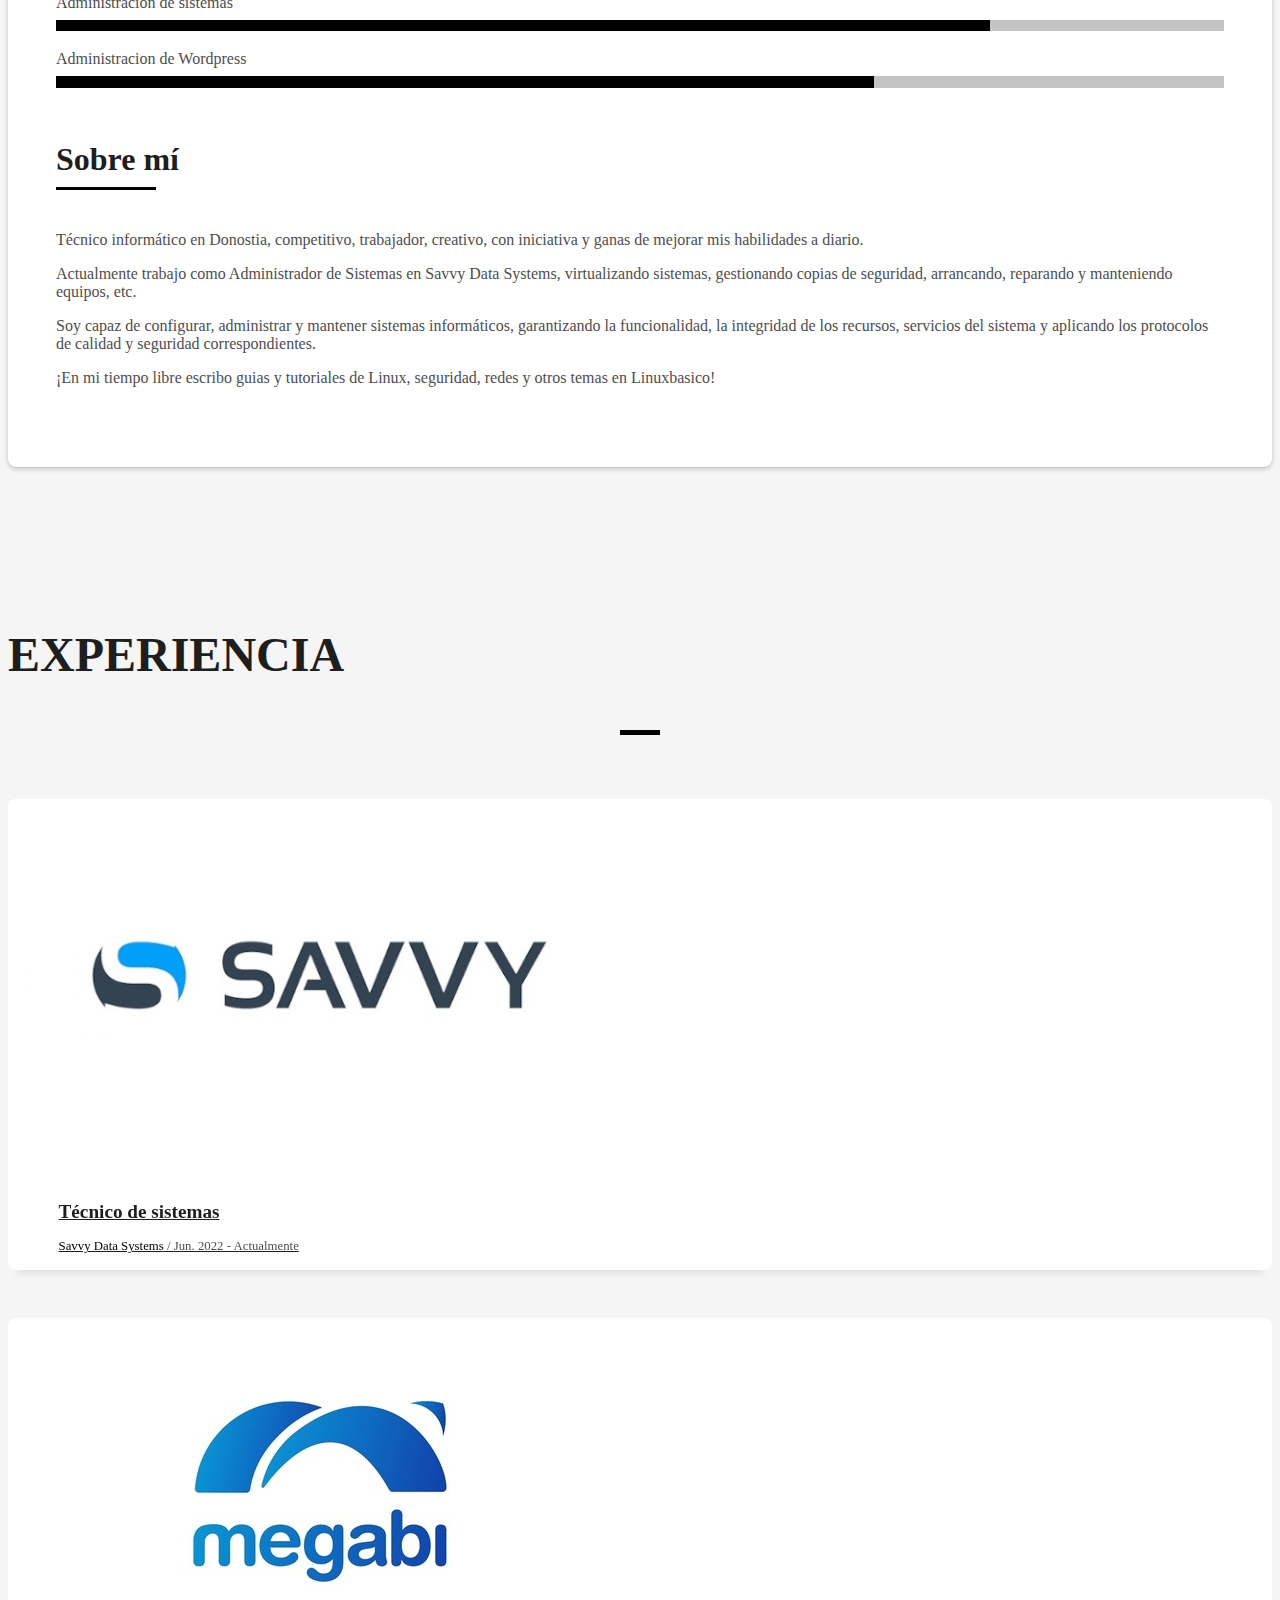
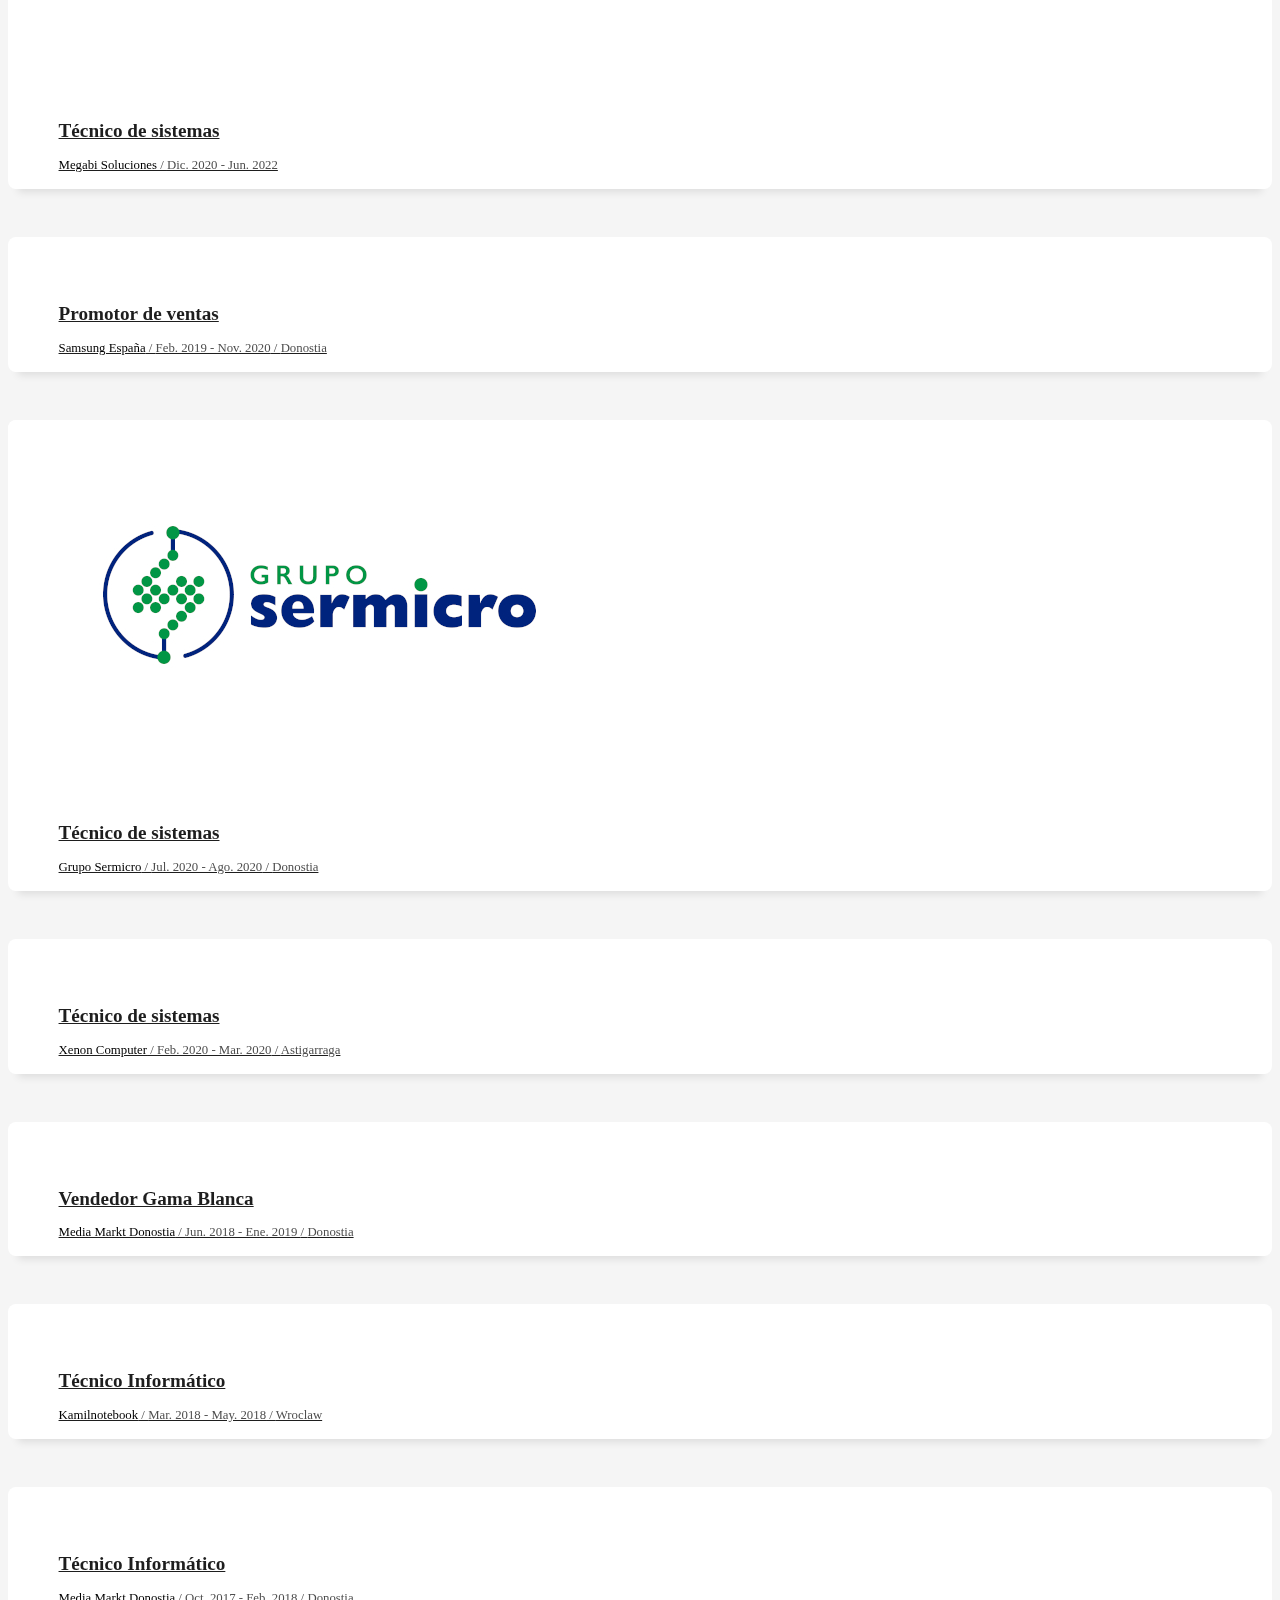
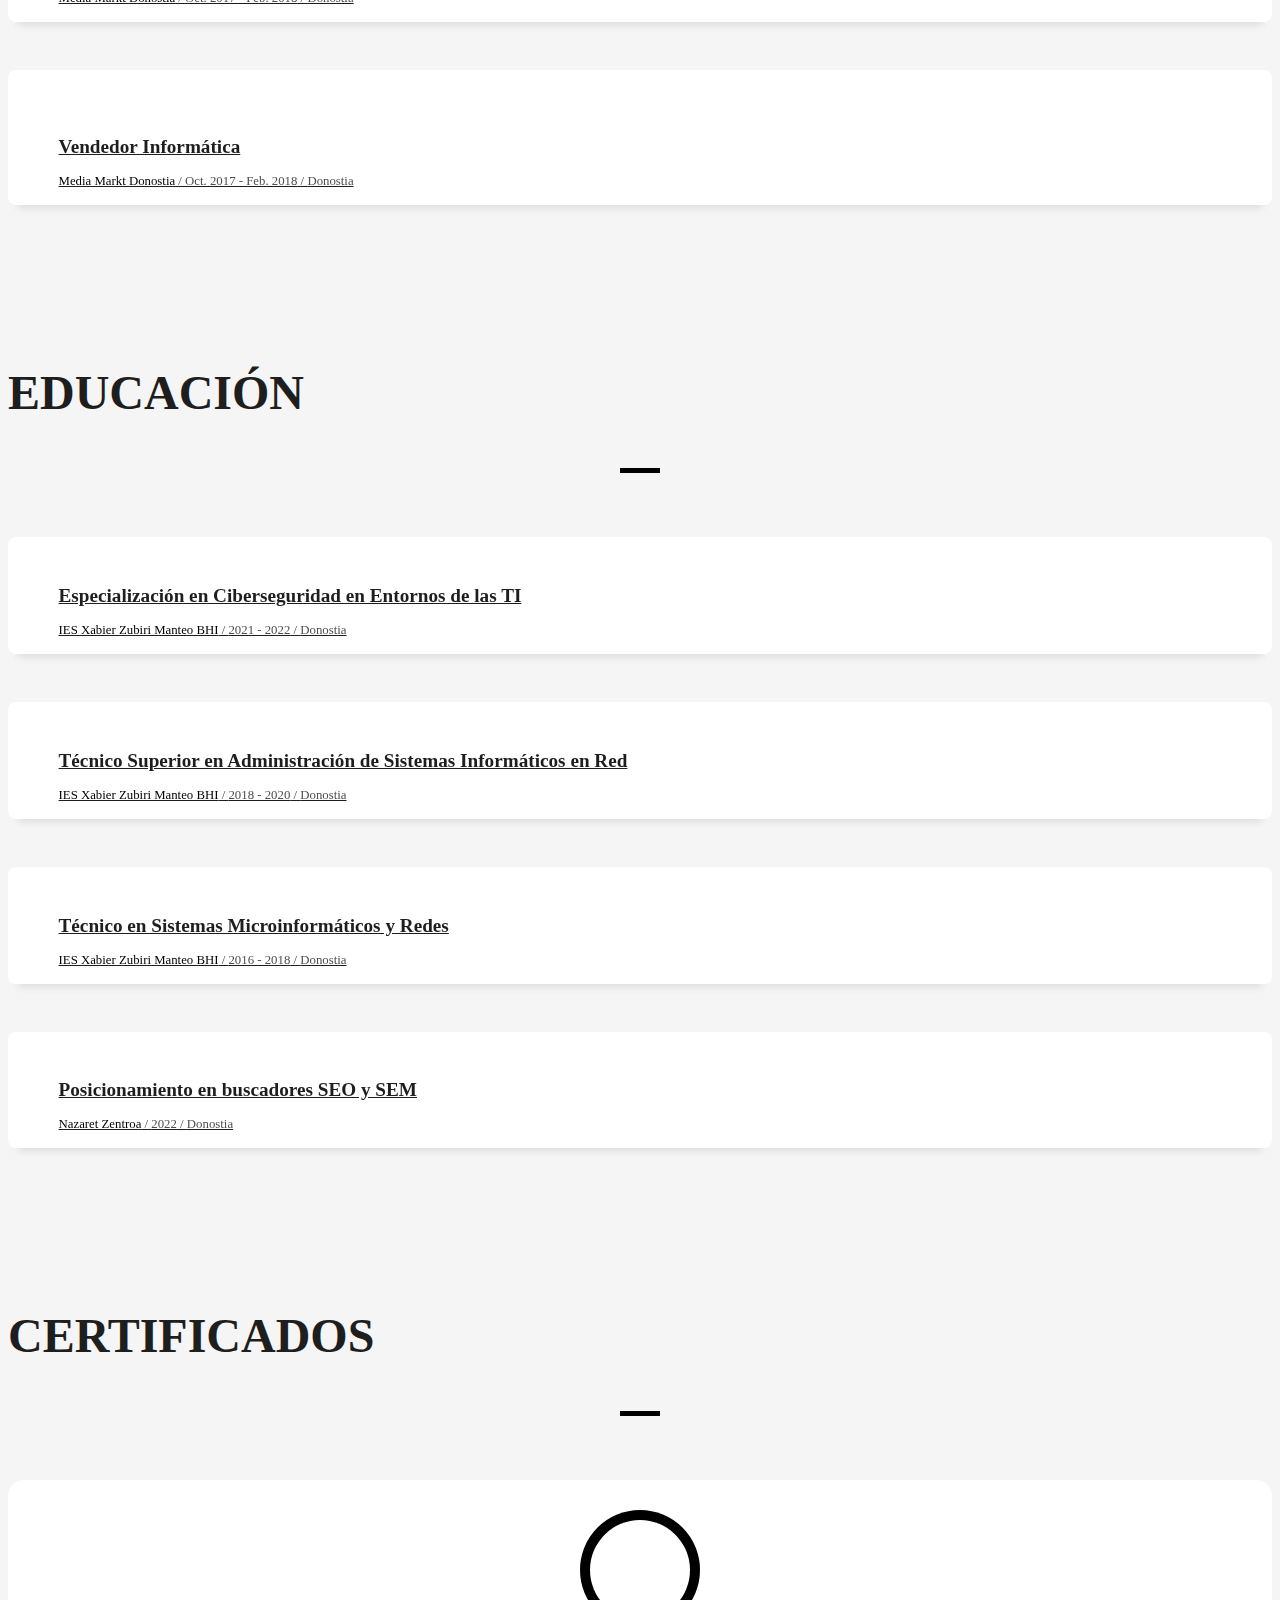
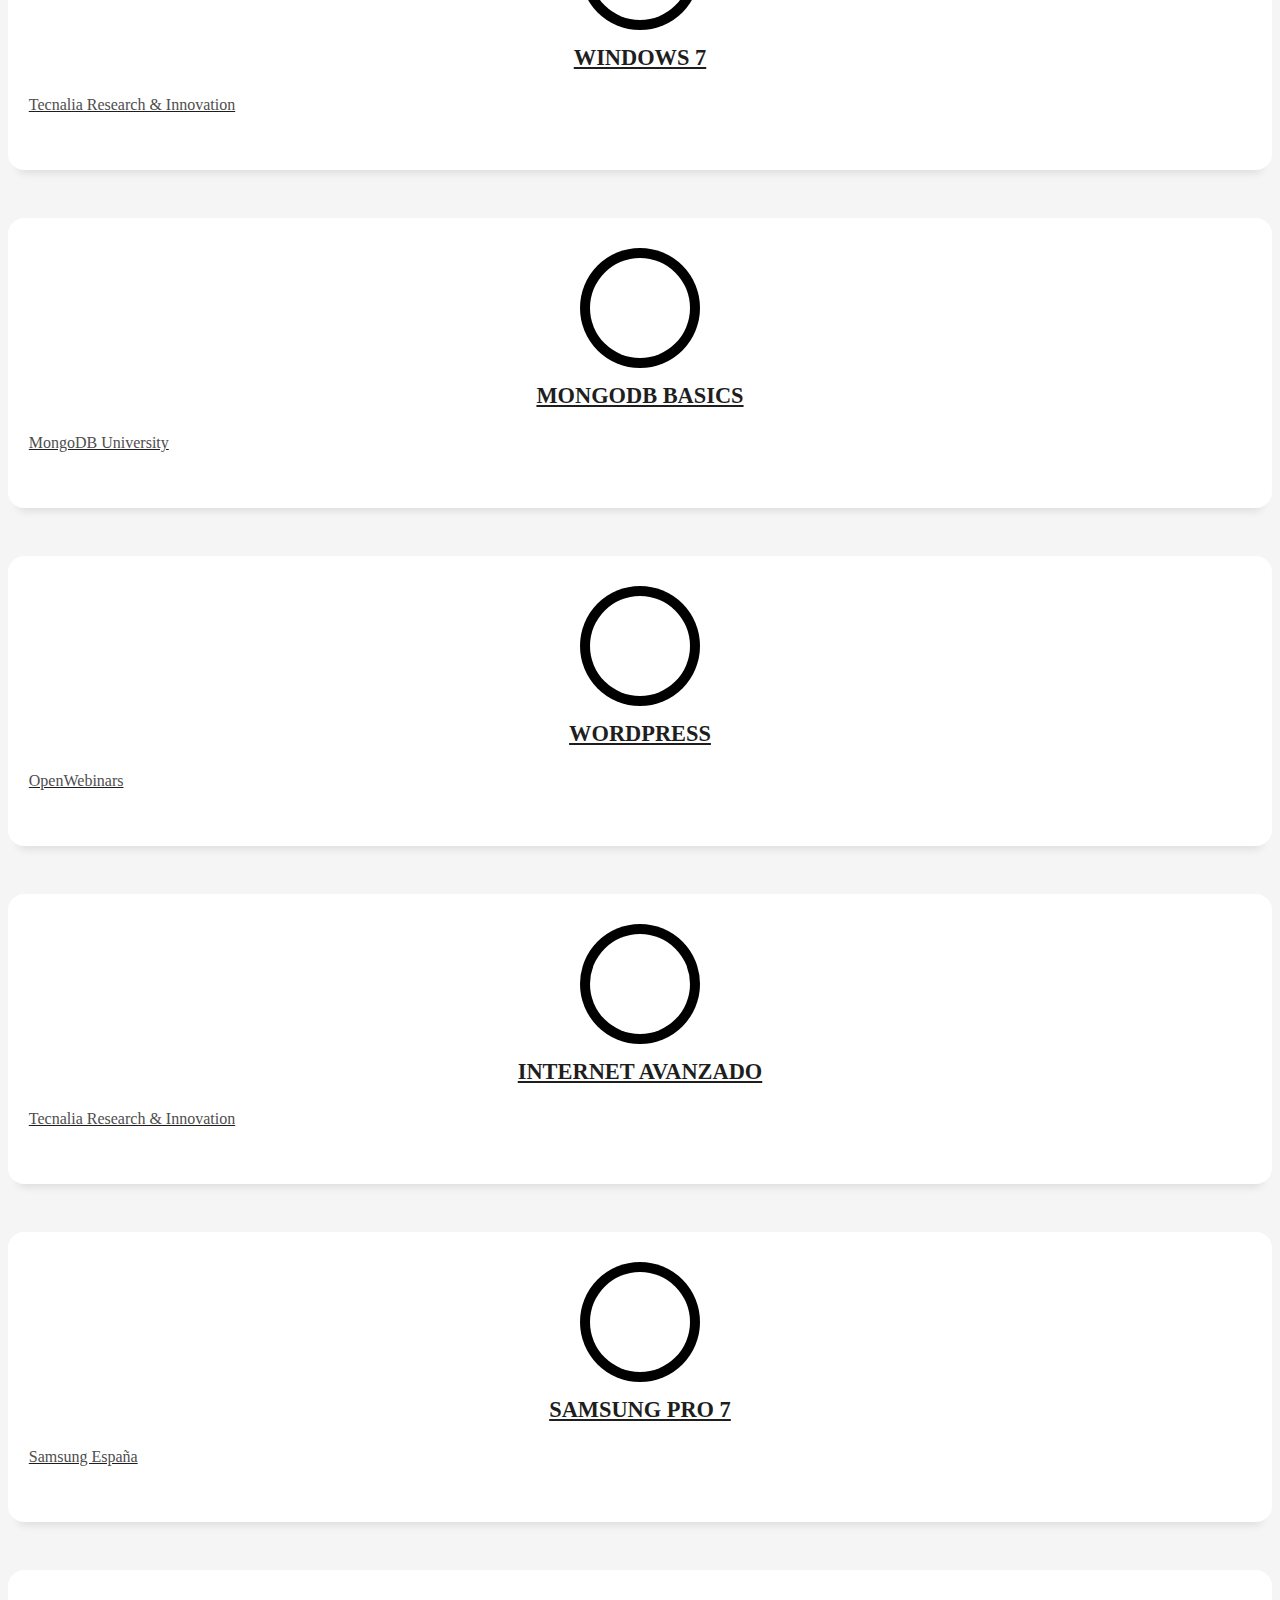
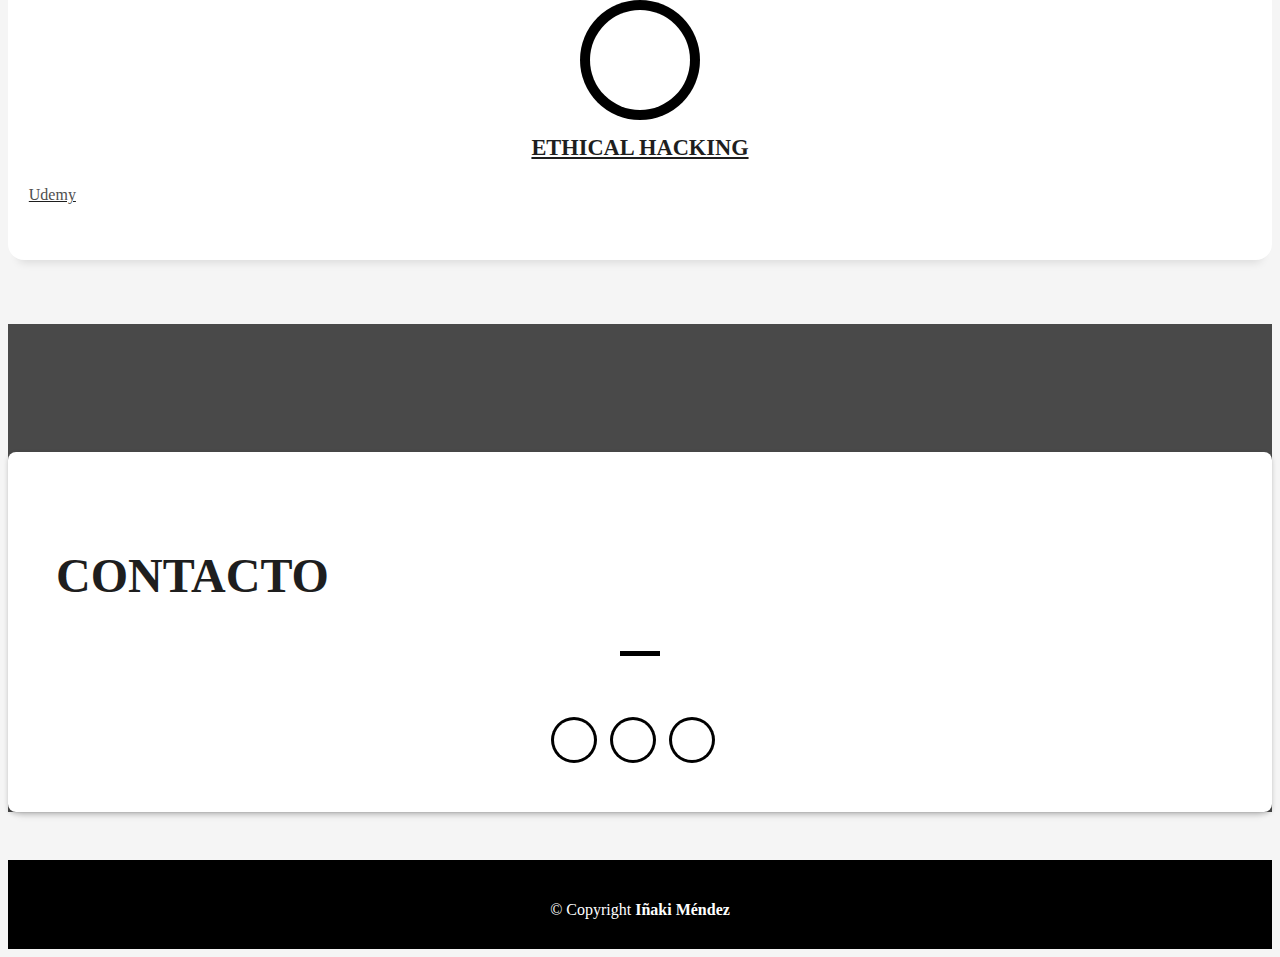
==== commit 9905b4f3: "add location" ====
--- a/index.html
+++ b/index.html
@@ -10,7 +10,7 @@
   <meta name="keywords" content="iñaki mendez, tecnico informatico donostia, iñaki, mendez">
 
   <!-- Favicons -->
-  <link rel="icon" href="assets/img/favicon.png"/>
+  <link rel="icon" href="assets/img/favicon.ico"/>
   <link rel="apple-touch-icon" href="assets/img/apple-touch-icon.png"/>
 
   <!-- Vendor CSS Files -->
@@ -230,7 +230,7 @@
                     <div class="col-sm-8">
                       <h2 class="w-title">Promotor de ventas</h2>
                       <div class="w-more">
-                        <span class="w-ctegory">Samsung España</span> / <span class="w-date">Feb. 2019 - Nov. 2020</span>
+                        <span class="w-ctegory">Samsung España</span> / <span class="w-date">Feb. 2019 - Nov. 2020</span> / <span class="w-location">Donostia</span>
                       </div>
                     </div>
                     <div class="col-sm-4">
@@ -254,7 +254,7 @@
                     <div class="col-sm-8">
                       <h2 class="w-title">Técnico de sistemas</h2>
                       <div class="w-more">
-                        <span class="w-ctegory">Grupo Sermicro</span> / <span class="w-date">Jul. 2020 - Ago. 2020</span>
+                        <span class="w-ctegory">Grupo Sermicro</span> / <span class="w-date">Jul. 2020 - Ago. 2020</span> / <span class="w-location">Donostia</span>
                       </div>
                     </div>
                     <div class="col-sm-4">
@@ -278,7 +278,7 @@
                     <div class="col-sm-8">
                       <h2 class="w-title">Técnico de sistemas</h2>
                       <div class="w-more">
-                        <span class="w-ctegory">Xenon Computer</span> / <span class="w-date">Feb. 2020 - Mar. 2020</span>
+                        <span class="w-ctegory">Xenon Computer</span> / <span class="w-date">Feb. 2020 - Mar. 2020</span> / <span class="w-location">Astigarraga</span>
                       </div>
                     </div>
                     <div class="col-sm-4">
@@ -302,7 +302,7 @@
                     <div class="col-sm-8">
                       <h2 class="w-title">Vendedor Gama Blanca</h2>
                       <div class="w-more">
-                        <span class="w-ctegory">Media Markt Donostia</span> / <span class="w-date">Jun. 2018 - Ene. 2019 </span>
+                        <span class="w-ctegory">Media Markt Donostia</span> / <span class="w-date">Jun. 2018 - Ene. 2019 </span> / <span class="w-location">Donostia</span>
                       </div>
                     </div>
                     <div class="col-sm-4">
@@ -326,7 +326,7 @@
                     <div class="col-sm-8">
                       <h2 class="w-title">Técnico Informático</h2>
                       <div class="w-more">
-                        <span class="w-ctegory">Kamilnotebook</span> / <span class="w-date">Mar. 2018 - May. 2018</span>
+                        <span class="w-ctegory">Kamilnotebook</span> / <span class="w-date">Mar. 2018 - May. 2018</span> / <span class="w-location">Wroclaw</span>
                       </div>
                     </div>
                     <div class="col-sm-4">
@@ -350,7 +350,7 @@
                     <div class="col-sm-8">
                       <h2 class="w-title">Técnico Informático</h2>
                       <div class="w-more">
-                        <span class="w-ctegory">Media Markt Donostia</span> / <span class="w-date">Oct. 2017 - Feb. 2018</span>
+                        <span class="w-ctegory">Media Markt Donostia</span> / <span class="w-date">Oct. 2017 - Feb. 2018</span> / <span class="w-location">Donostia</span>
                       </div>
                     </div>
                     <div class="col-sm-4">
@@ -374,7 +374,7 @@
                     <div class="col-sm-8">
                       <h2 class="w-title">Vendedor Informática</h2>
                       <div class="w-more">
-                        <span class="w-ctegory">Media Markt Donostia</span> / <span class="w-date">Oct. 2017 - Feb. 2018</span>
+                        <span class="w-ctegory">Media Markt Donostia</span> / <span class="w-date">Oct. 2017 - Feb. 2018</span> / <span class="w-location">Donostia</span>
                       </div>
                     </div>
                     <div class="col-sm-4">
@@ -417,7 +417,7 @@
                     <div class="col-sm-8">
                       <h2 class="w-title">Especialización en Ciberseguridad en Entornos de las TI</h2>
                       <div class="w-more">
-                        <span class="w-ctegory">IES Xabier Zubiri Manteo BHI</span> / <span class="w-date">2021 - 2022</span>
+                        <span class="w-ctegory">IES Xabier Zubiri Manteo BHI</span> / <span class="w-date">2021 - 2022</span> / <span class="w-location">Donostia</span>
                       </div>
                     </div>
                     <div class="col-sm-4">
@@ -440,7 +440,7 @@
                     <div class="col-sm-8">
                       <h2 class="w-title">Técnico Superior en Administración de Sistemas Informáticos en Red</h2>
                       <div class="w-more">
-                        <span class="w-ctegory">IES Xabier Zubiri Manteo BHI</span> / <span class="w-date">2018 - 2020</span>
+                        <span class="w-ctegory">IES Xabier Zubiri Manteo BHI</span> / <span class="w-date">2018 - 2020</span> / <span class="w-location">Donostia</span>
                       </div>
                     </div>
                     <div class="col-sm-4">
@@ -463,7 +463,7 @@
                     <div class="col-sm-8">
                       <h2 class="w-title">Técnico en Sistemas Microinformáticos y Redes</h2>
                       <div class="w-more">
-                        <span class="w-ctegory">IES Xabier Zubiri Manteo BHI</span> / <span class="w-date">2016 - 2018</span>
+                        <span class="w-ctegory">IES Xabier Zubiri Manteo BHI</span> / <span class="w-date">2016 - 2018</span> / <span class="w-location">Donostia</span>
                       </div>
                     </div>
                     <div class="col-sm-4">
@@ -486,7 +486,7 @@
               <div class="col-sm-8">
                 <h2 class="w-title">Posicionamiento en buscadores SEO y SEM</h2>
                 <div class="w-more">
-                  <span class="w-ctegory">Nazaret Zentroa</span> / <span class="w-date">2022</span>
+                  <span class="w-ctegory">Nazaret Zentroa</span> / <span class="w-date">2022</span> / <span class="w-location">Donostia</span>
                 </div>
               </div>
               <div class="col-sm-4">
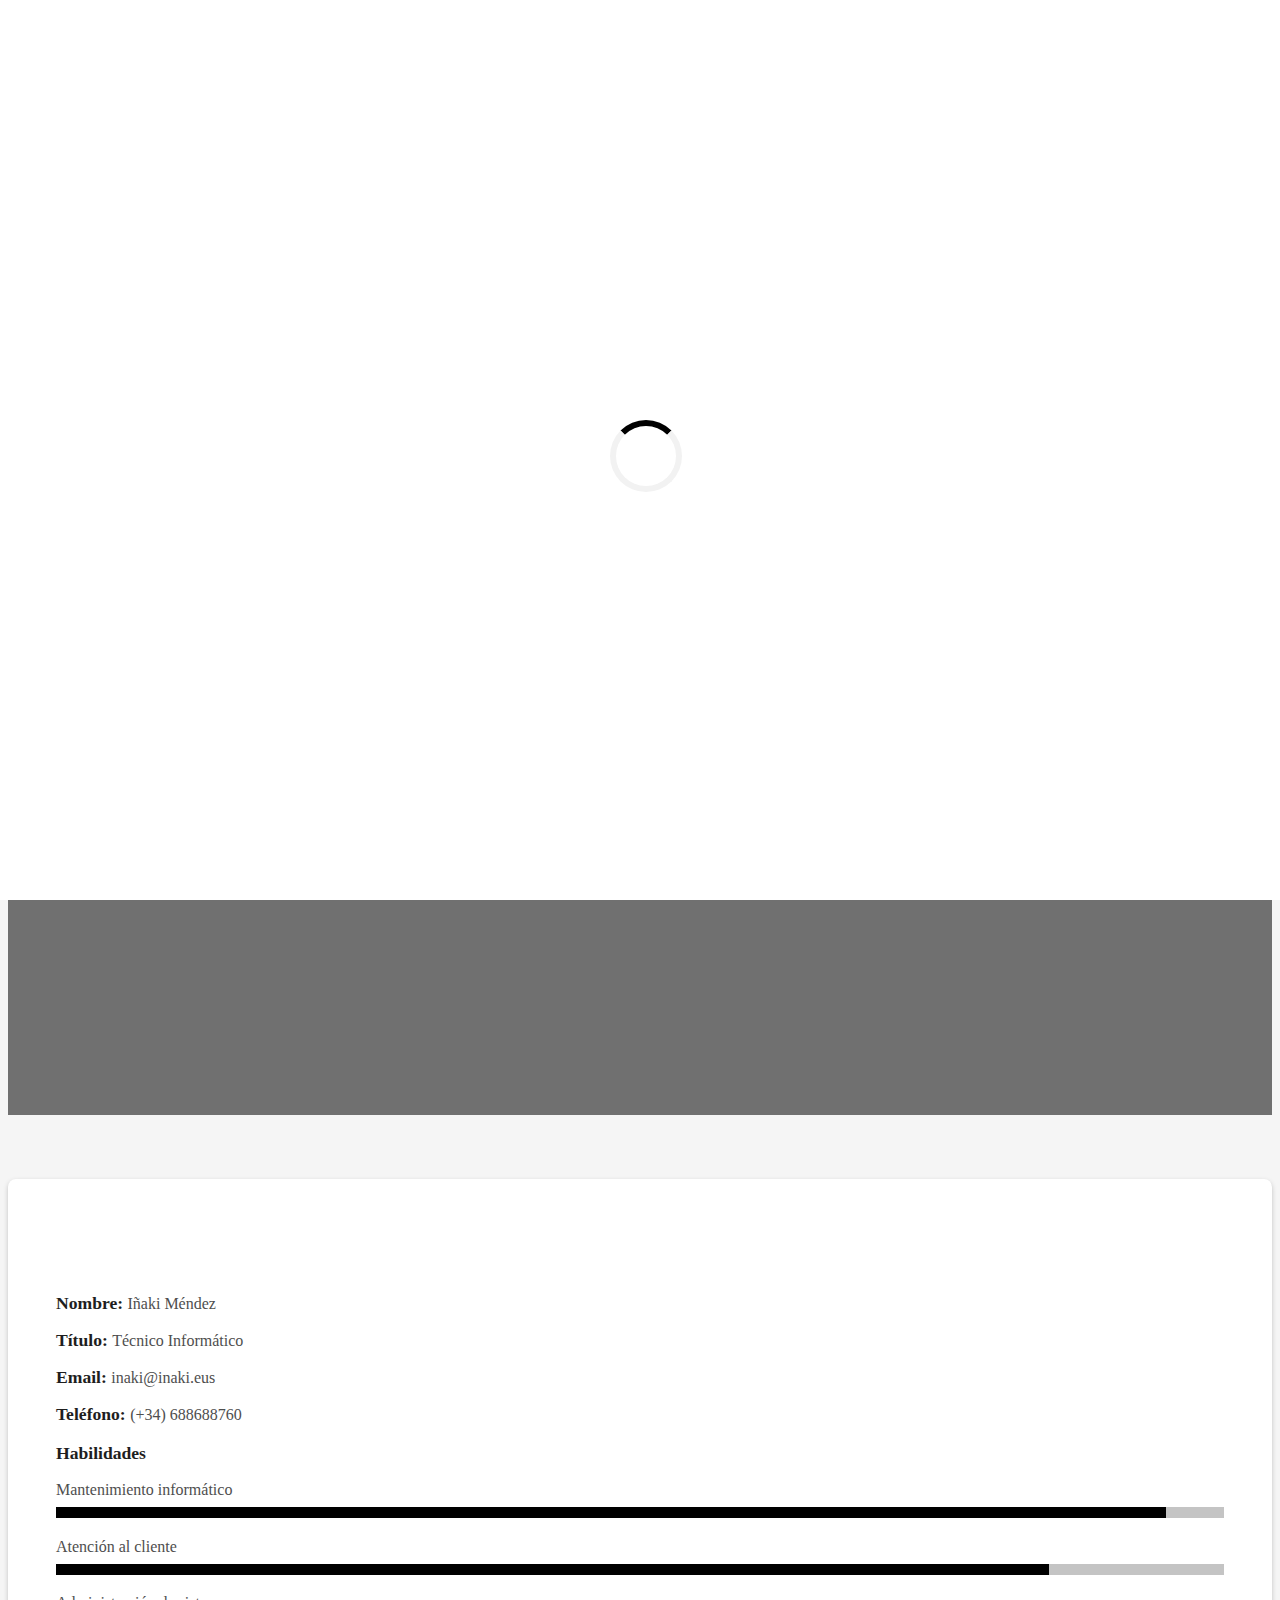
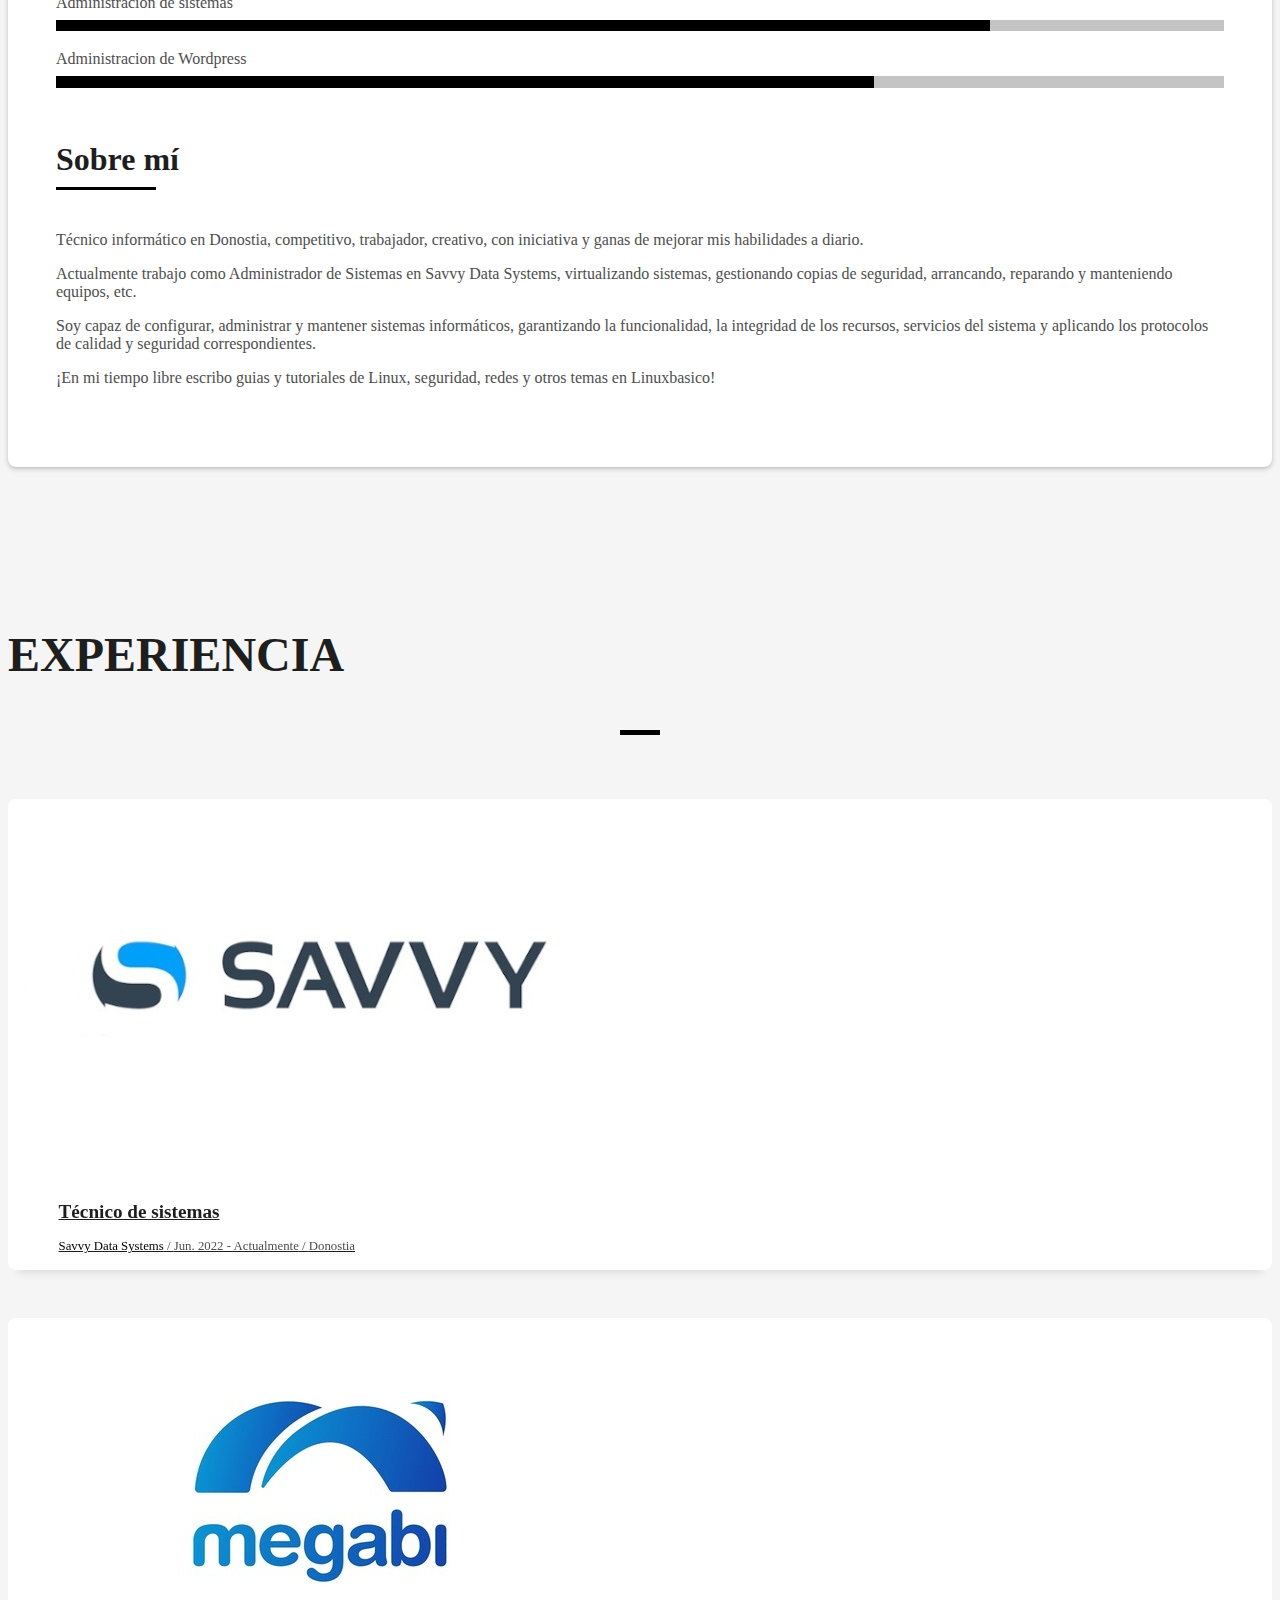
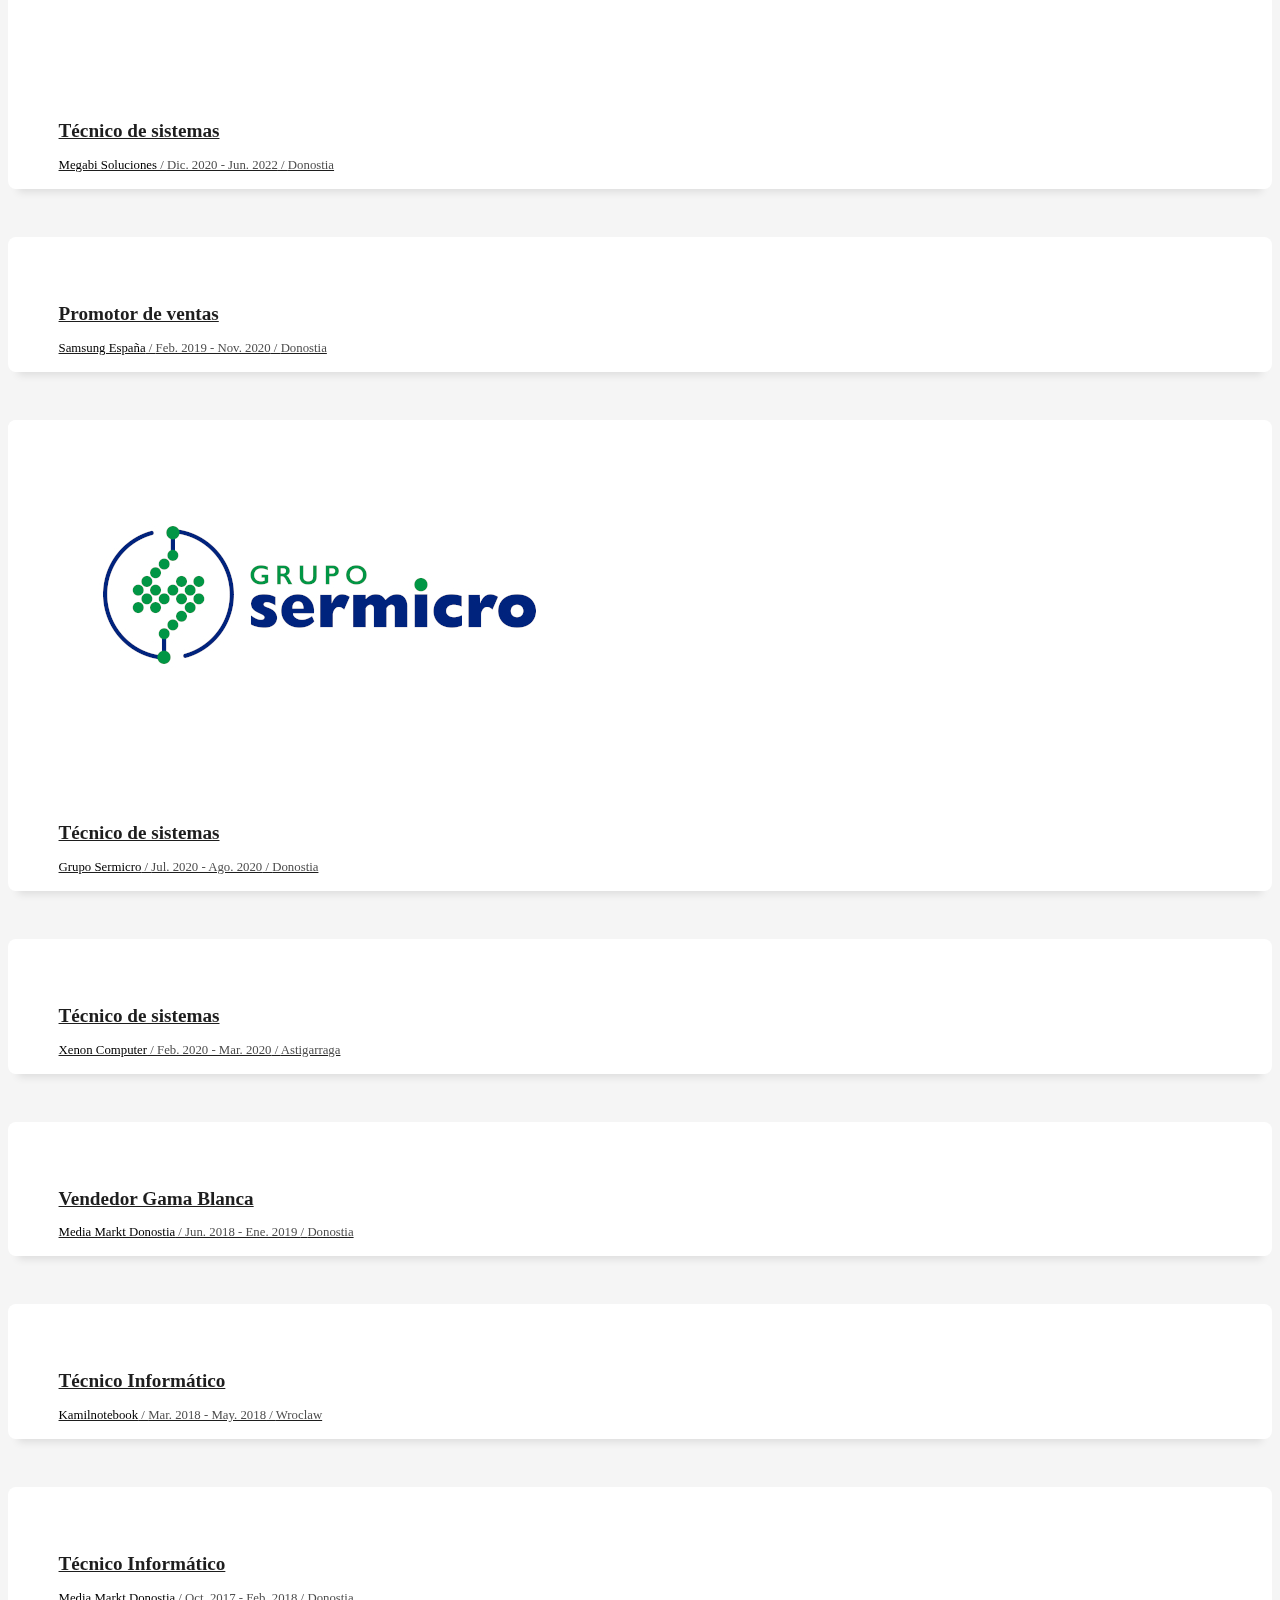
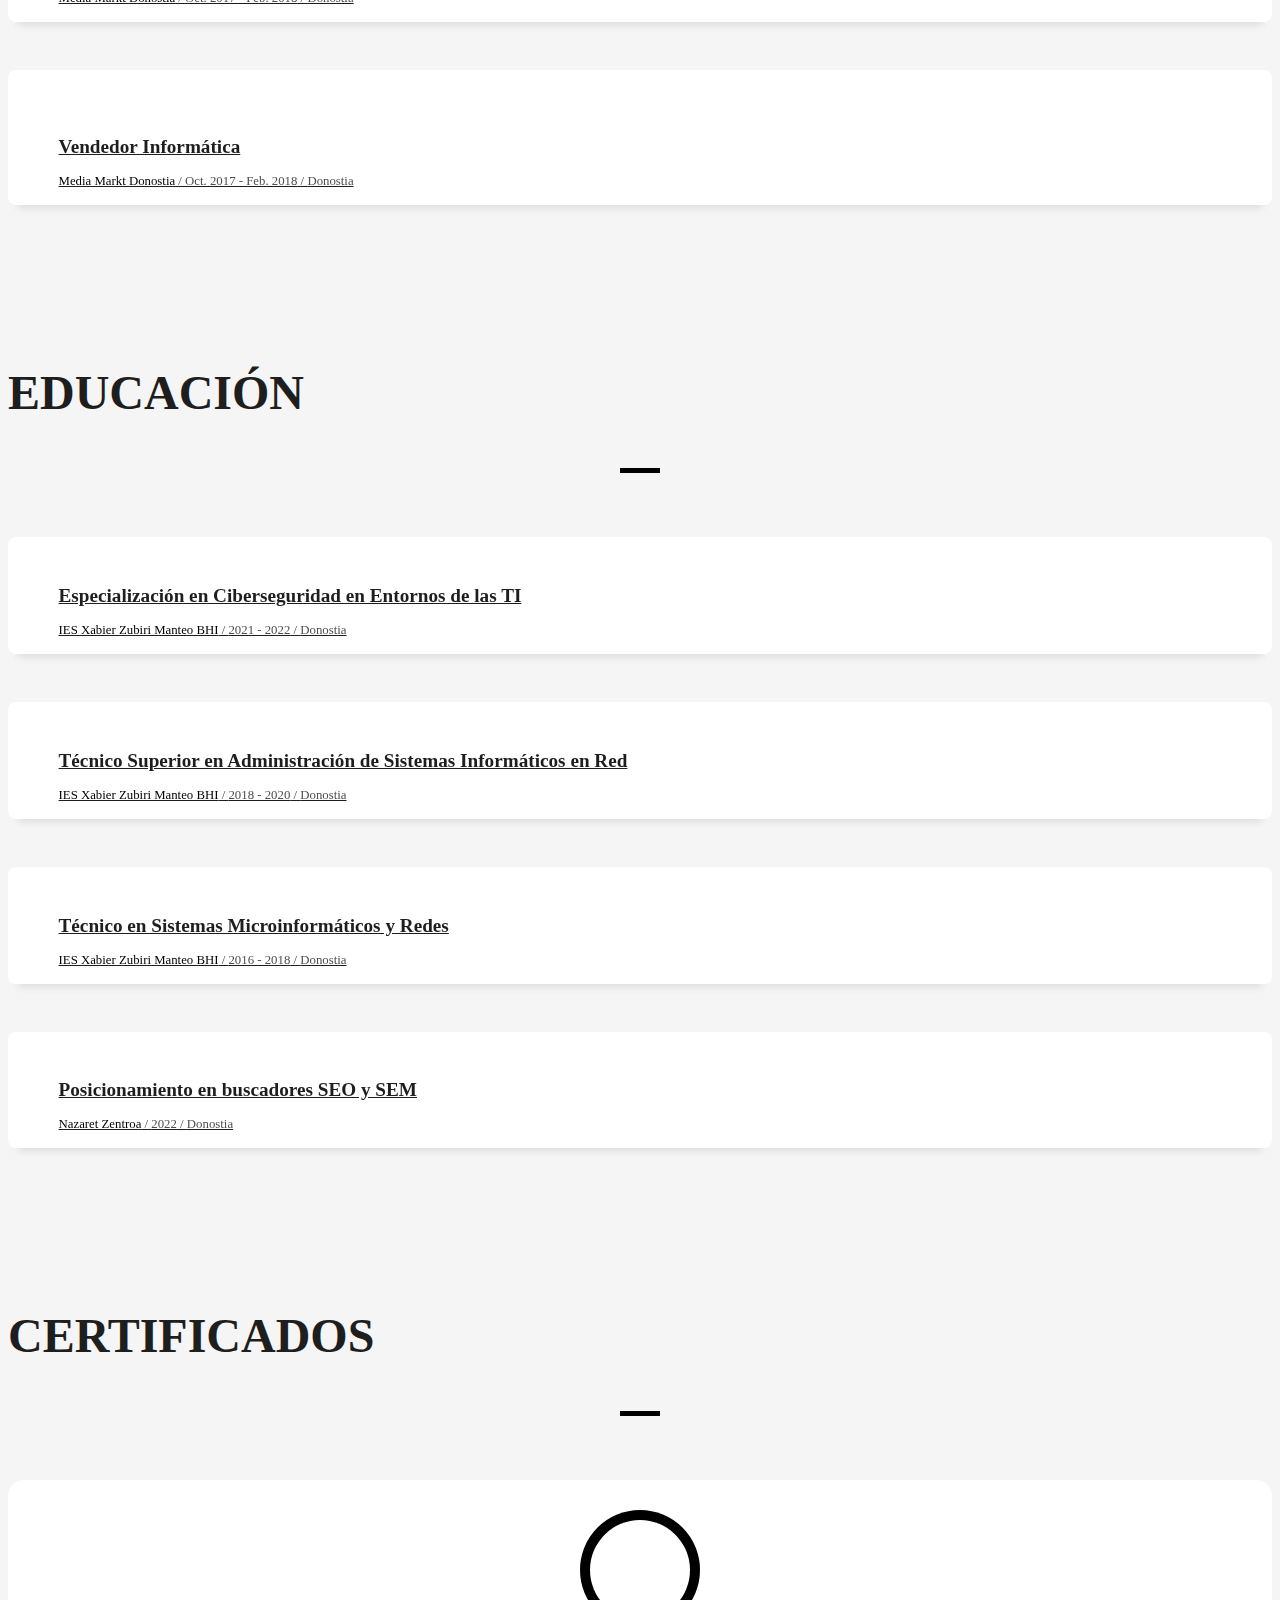
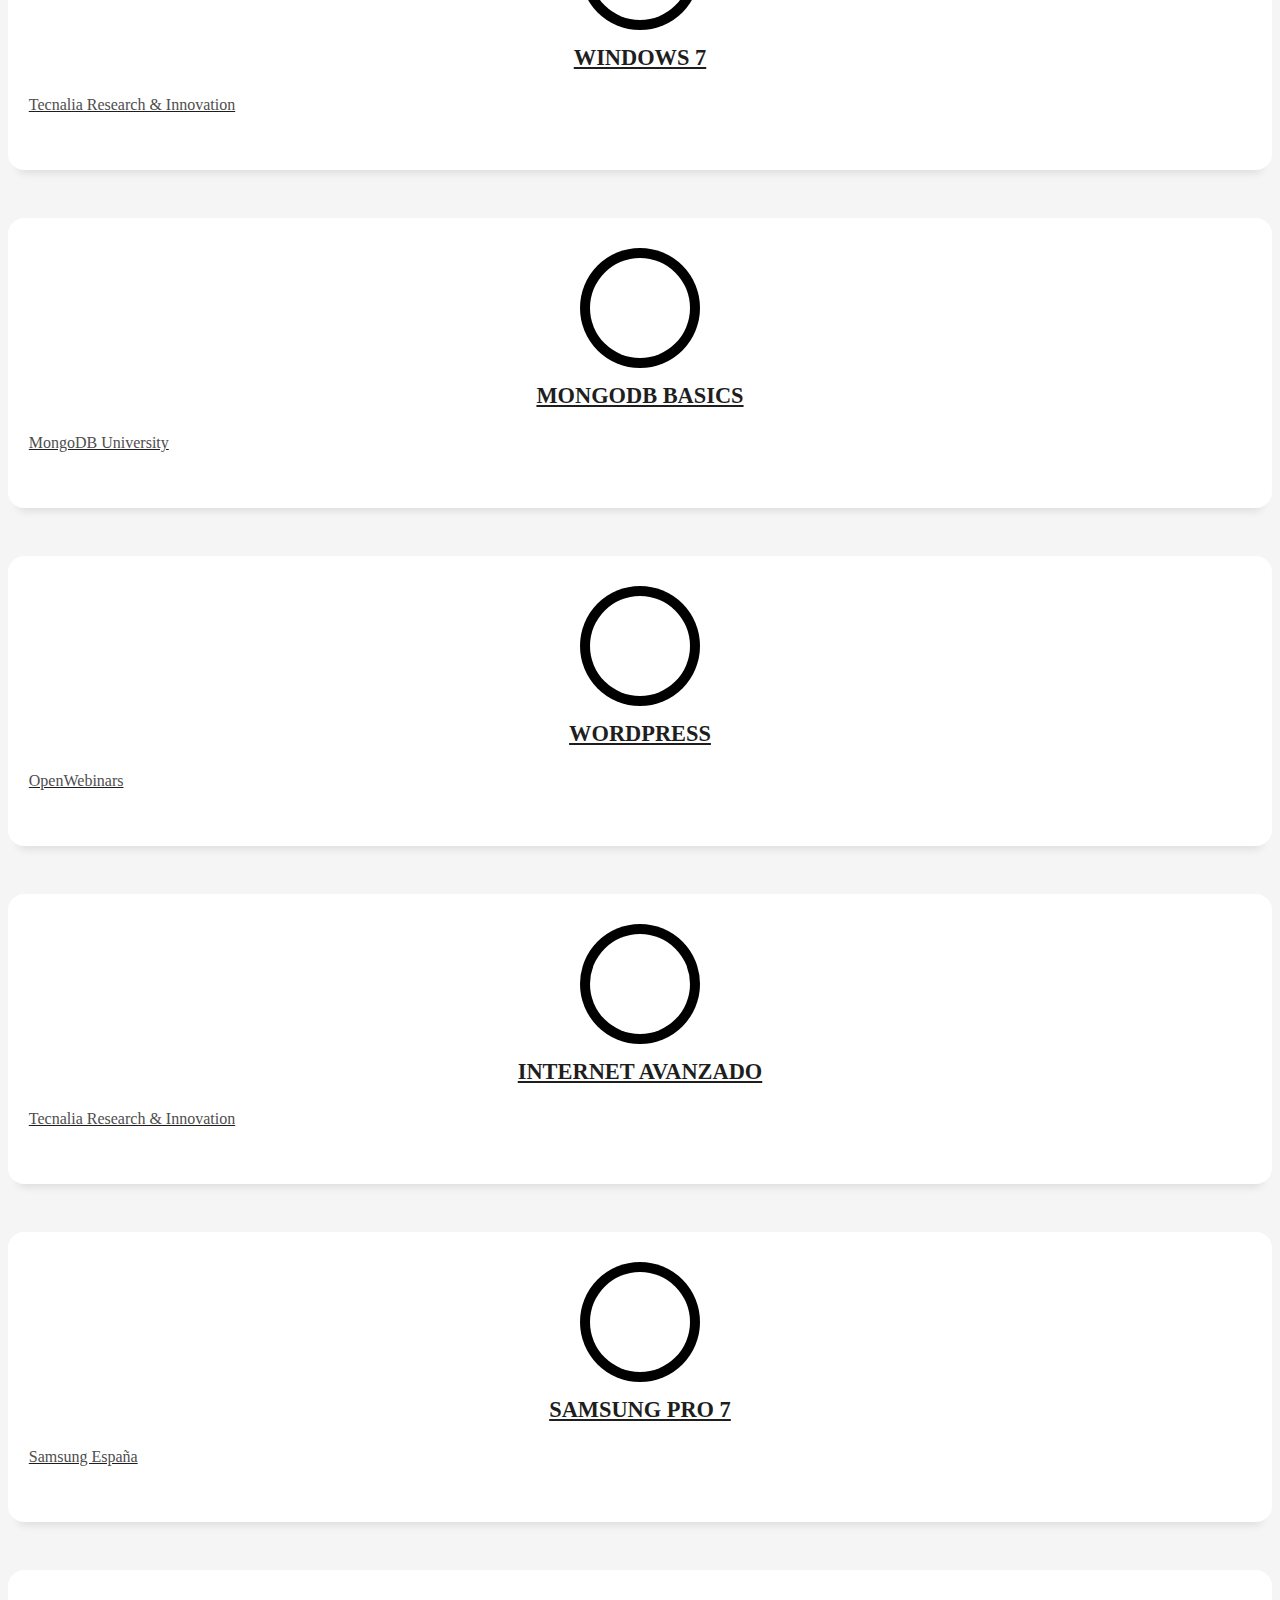
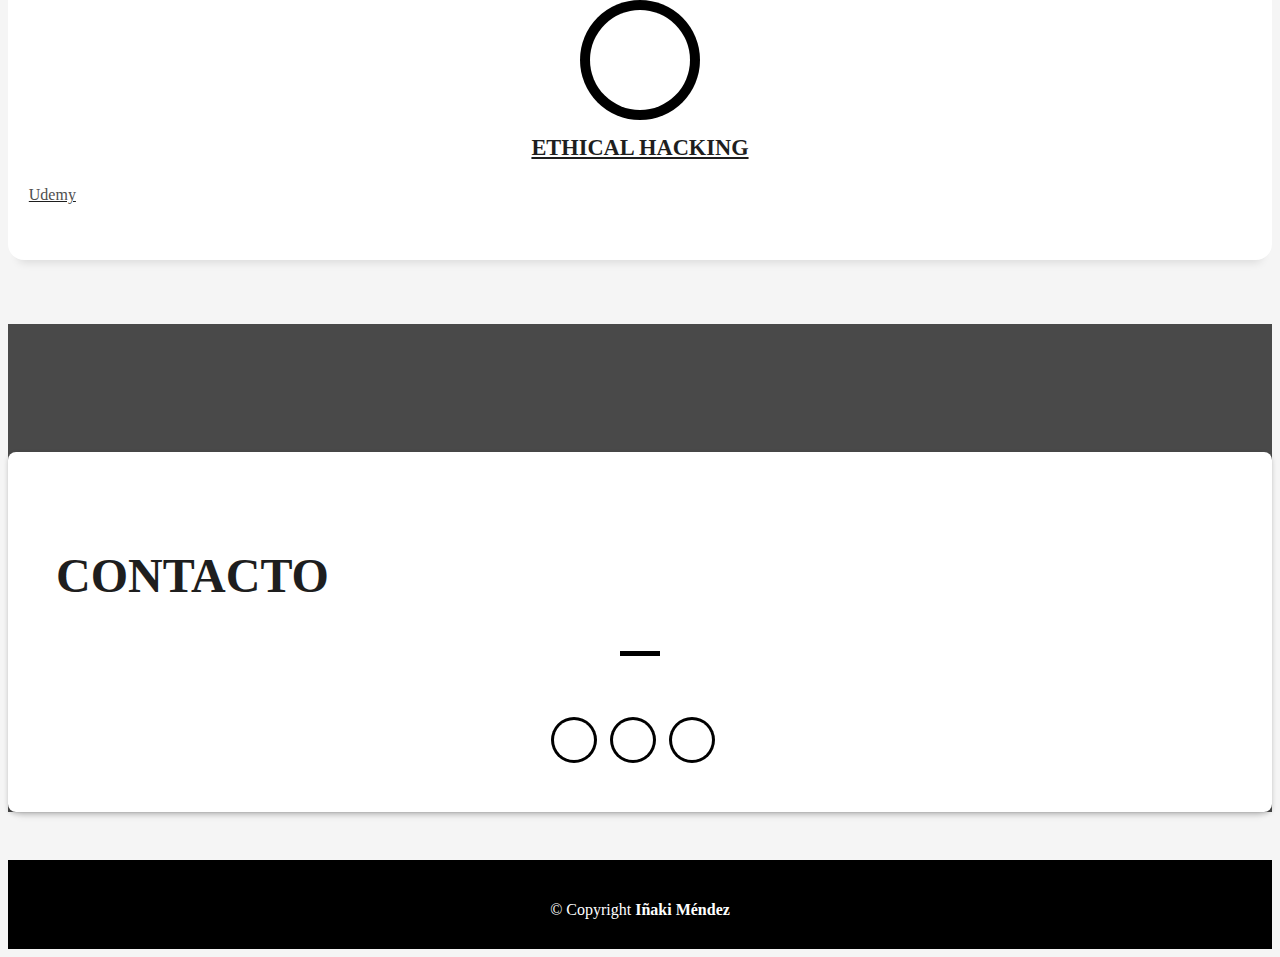
==== commit 1852ed79: "selector de idiomas mejorado" ====
--- a/index.html
+++ b/index.html
@@ -46,9 +46,6 @@
       <div class="navbar-collapse collapse justify-content-end" id="navbarDefault">
         <ul class="navbar-nav">
           <li class="nav-item">
-            <a class="nav-link js-scroll active" href="https://inakimendez.com">Home</a>
-          </li>
-          <li class="nav-item">
             <a class="nav-link js-scroll" href="#about">Sobre mí</a>
           </li>
           <li class="nav-item">
@@ -59,6 +56,9 @@
           </li>
           <li class="nav-item">
             <a class="nav-link js-scroll" href="#contact">Contacto</a>
+          </li>
+          <li class="nav-item">
+            <a class="nav-link js-scroll active" href="https://inakimendez.com/eus"><b>ES</b>|EUS</a>
           </li>
         </ul>
       </div>
@@ -182,7 +182,7 @@
                       <div class="col-sm-8">
                         <h2 class="w-title">Técnico de sistemas</h2>
                         <div class="w-more">
-                          <span class="w-ctegory">Savvy Data Systems</span> / <span class="w-date">Jun. 2022 - Actualmente</span>
+                          <span class="w-ctegory">Savvy Data Systems</span> / <span class="w-date">Jun. 2022 - Actualmente</span> / <span class="w-location">Donostia</span>
                         </div>
                       </div>
                       <div class="col-sm-4">
@@ -206,7 +206,7 @@
                     <div class="col-sm-8">
                       <h2 class="w-title">Técnico de sistemas</h2>
                       <div class="w-more">
-                        <span class="w-ctegory">Megabi Soluciones</span> / <span class="w-date">Dic. 2020 - Jun. 2022</span>
+                        <span class="w-ctegory">Megabi Soluciones</span> / <span class="w-date">Dic. 2020 - Jun. 2022</span> / <span class="w-location">Donostia</span>
                       </div>
                     </div>
                     <div class="col-sm-4">
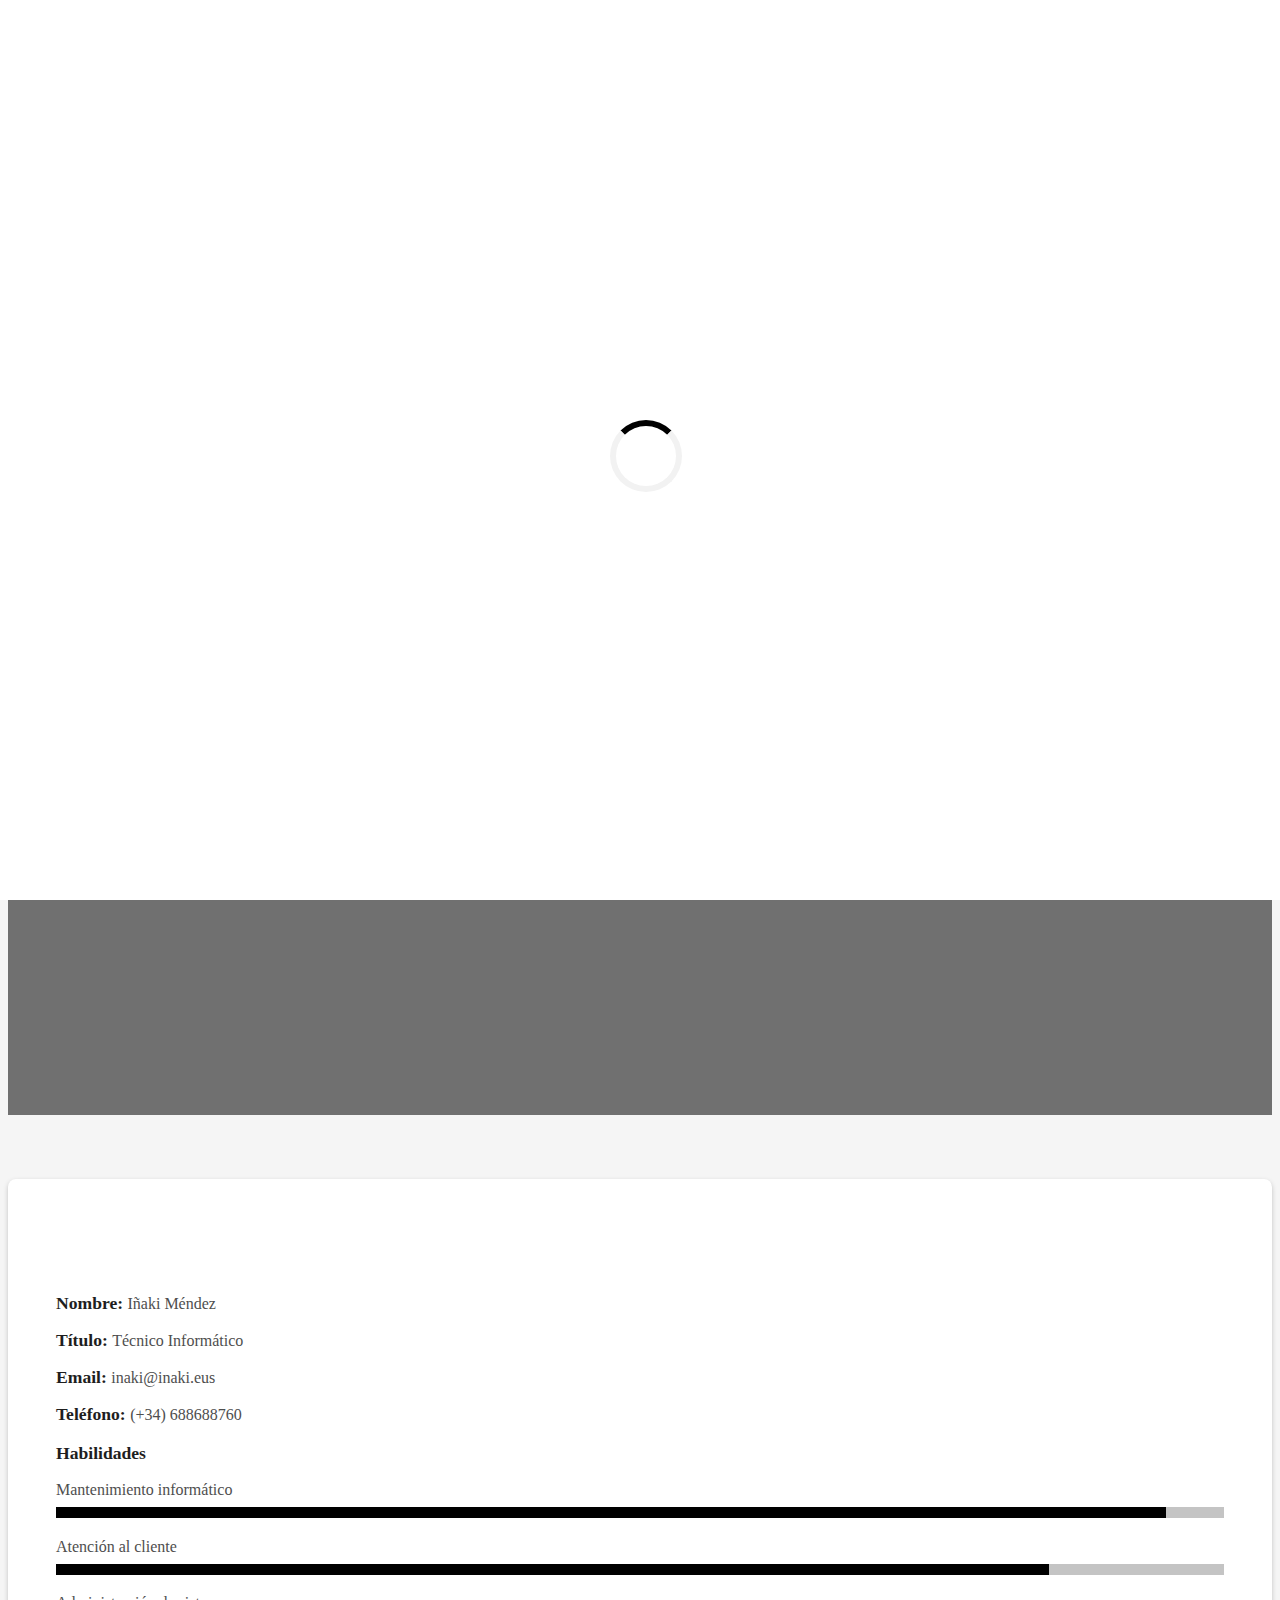
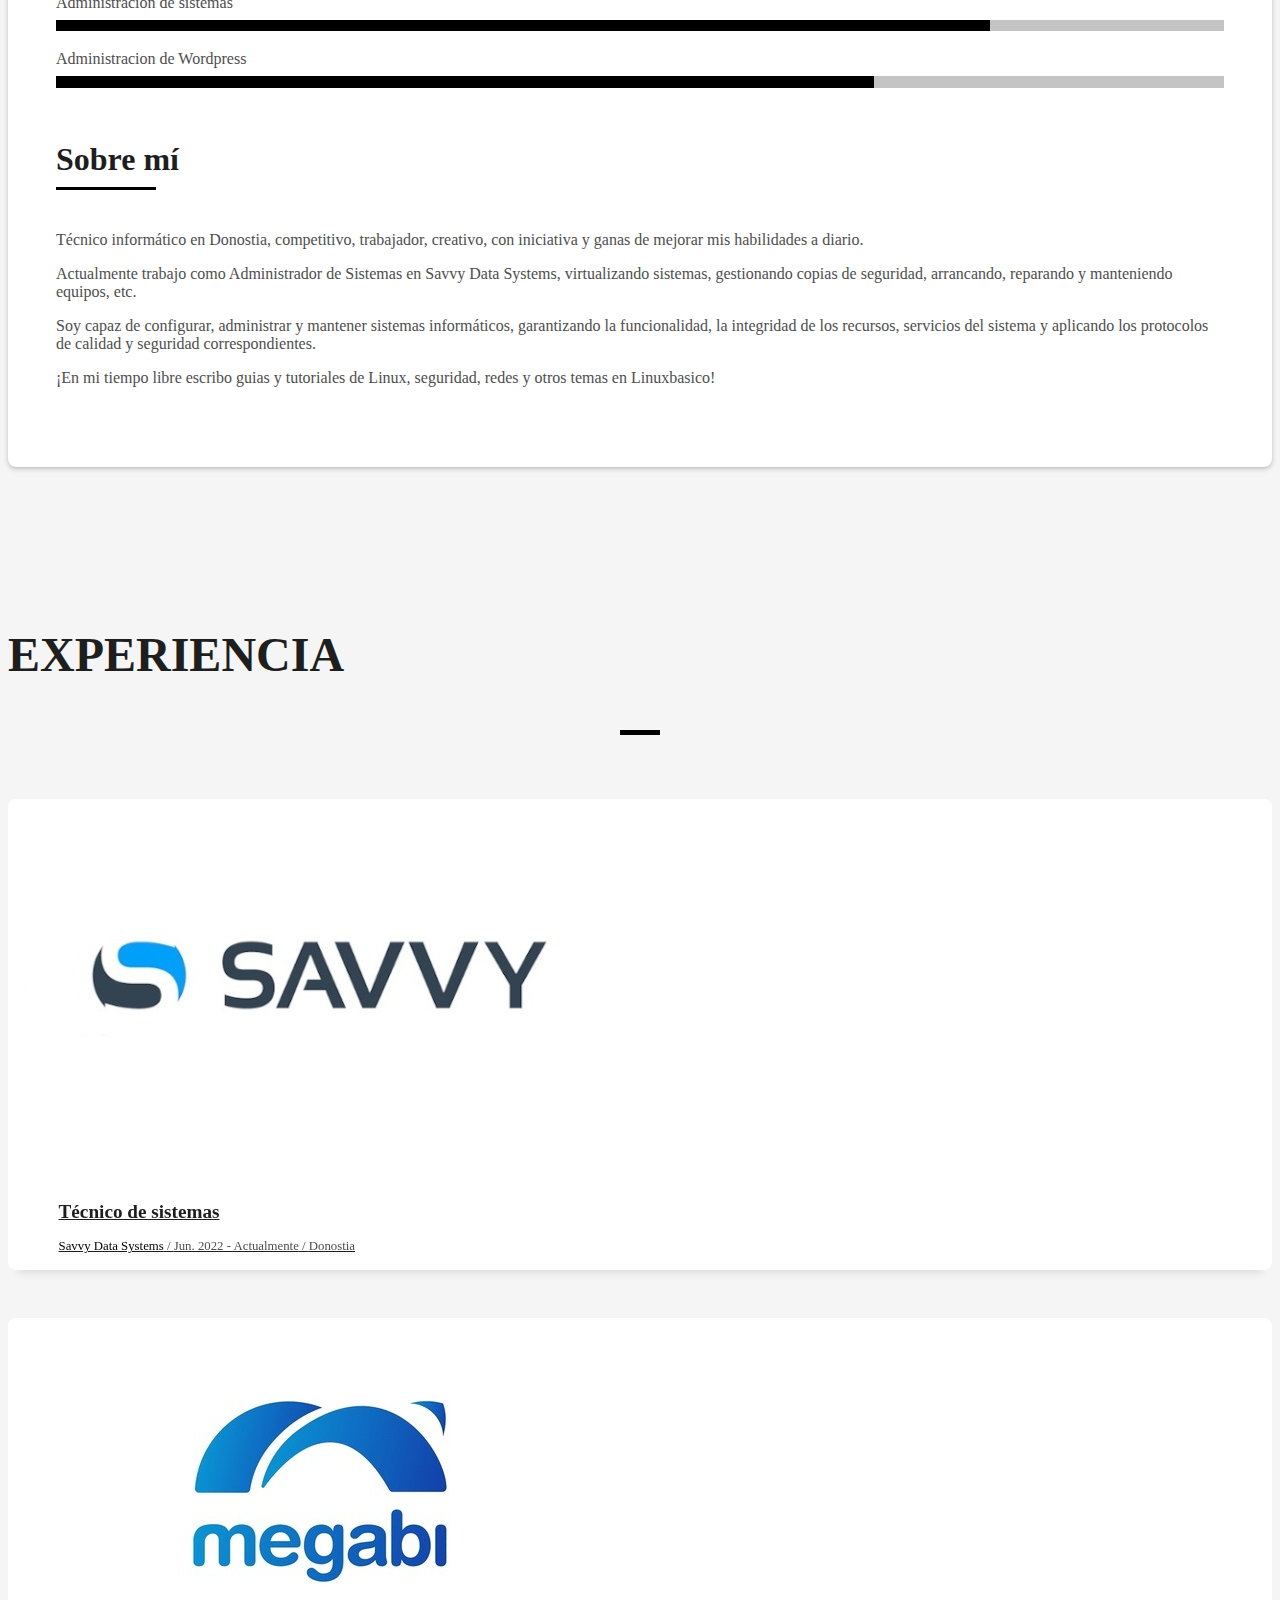
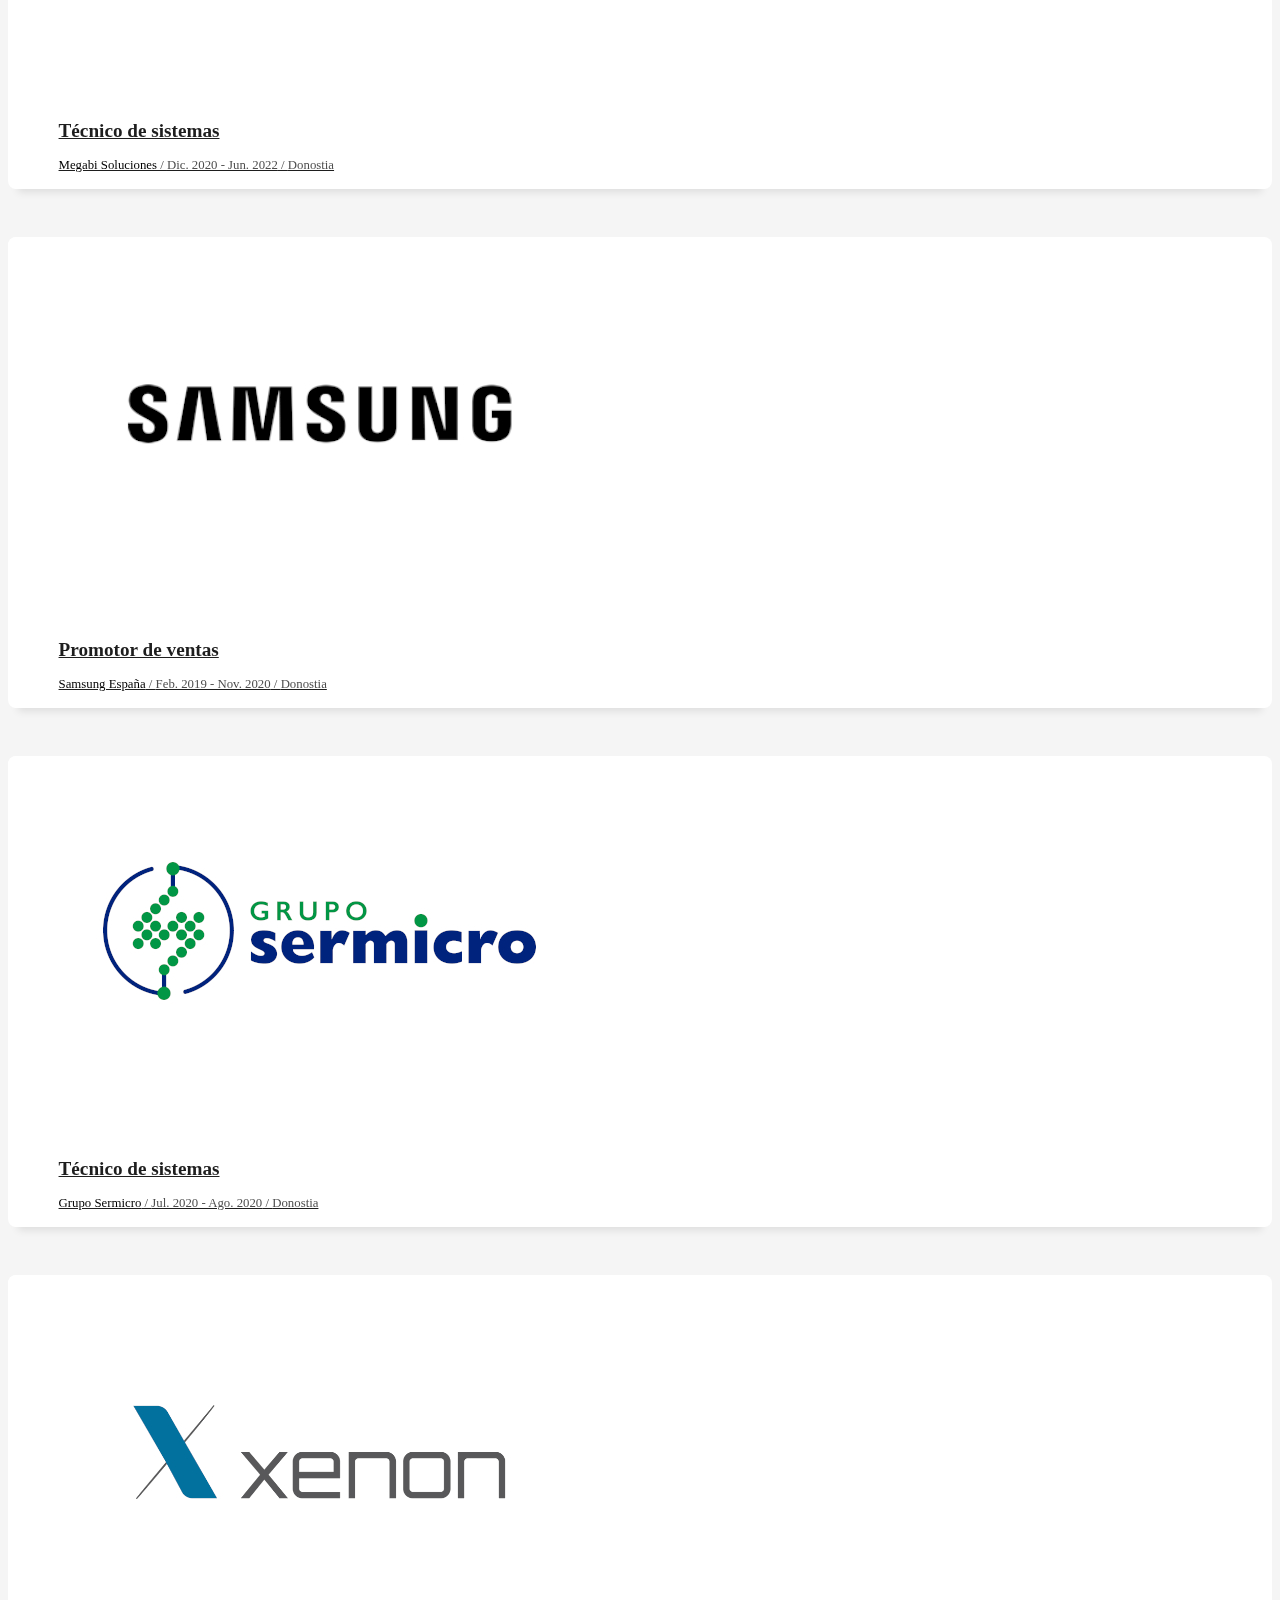
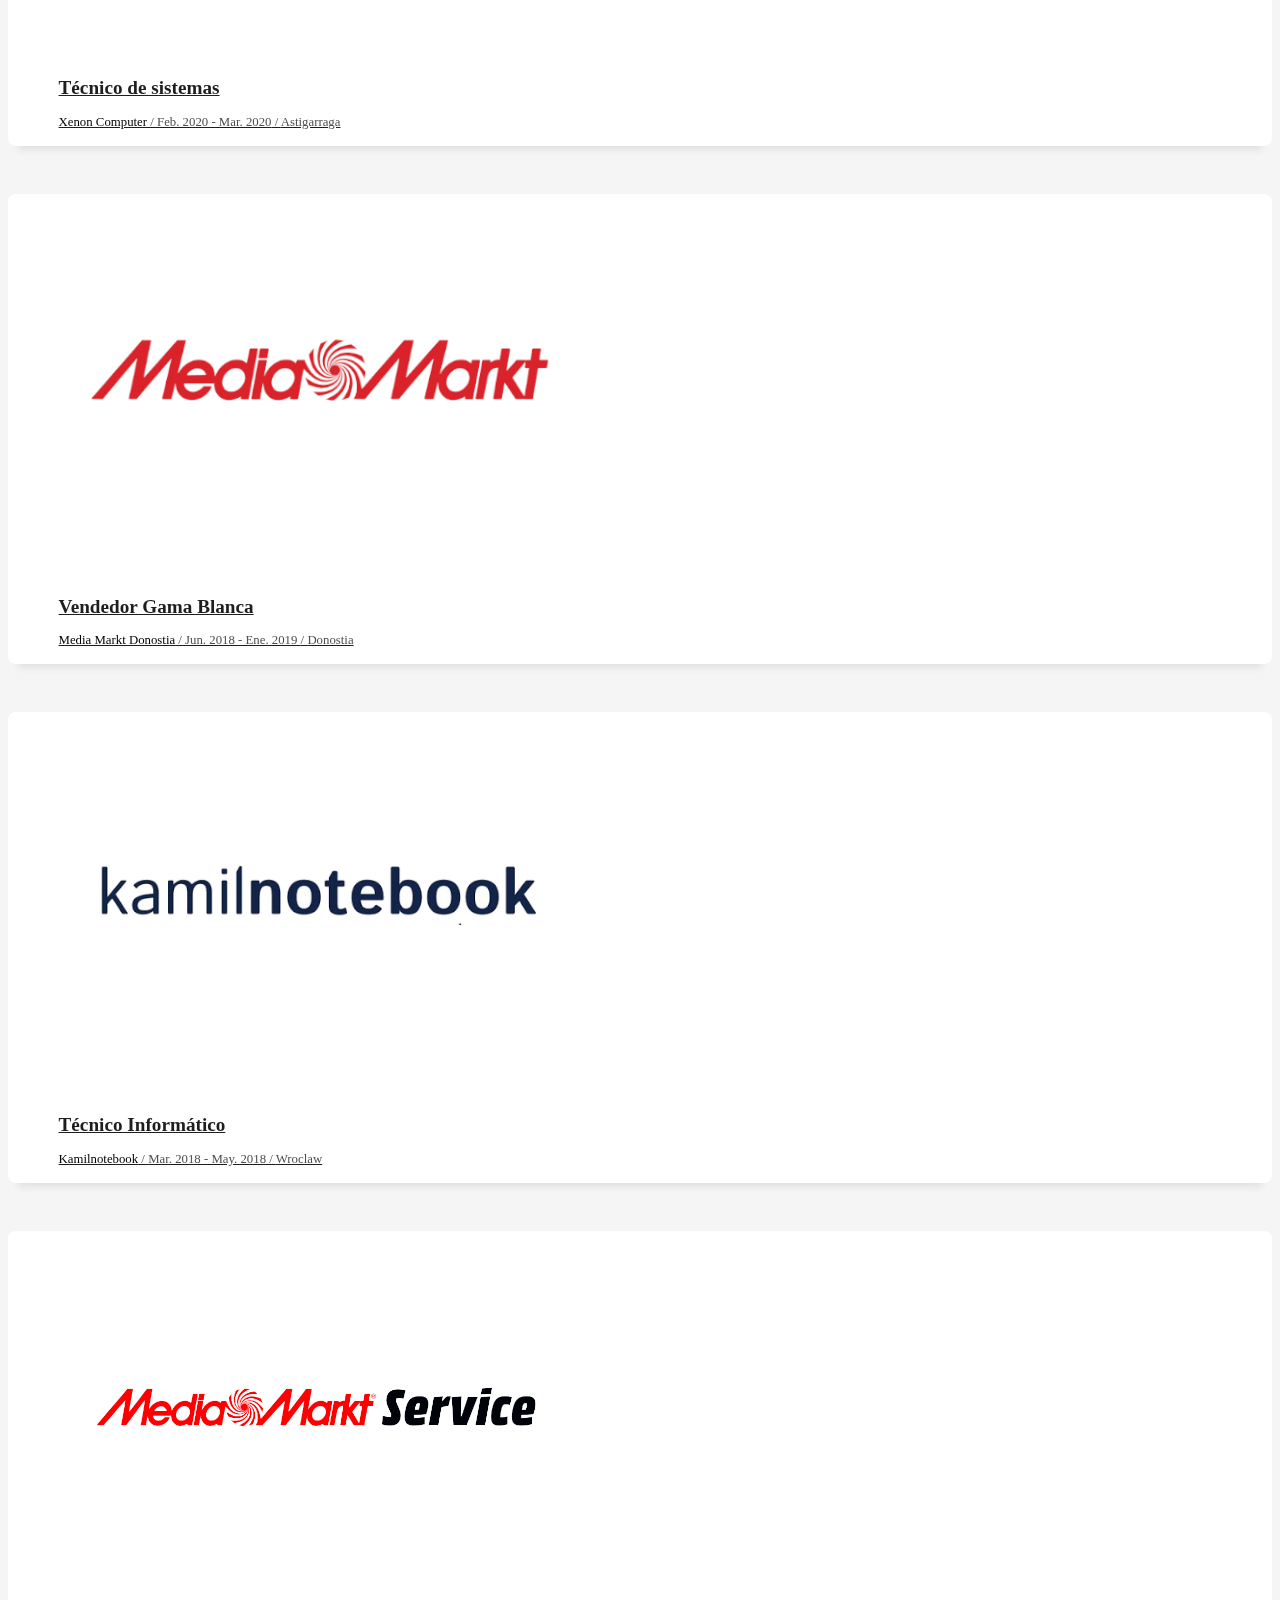
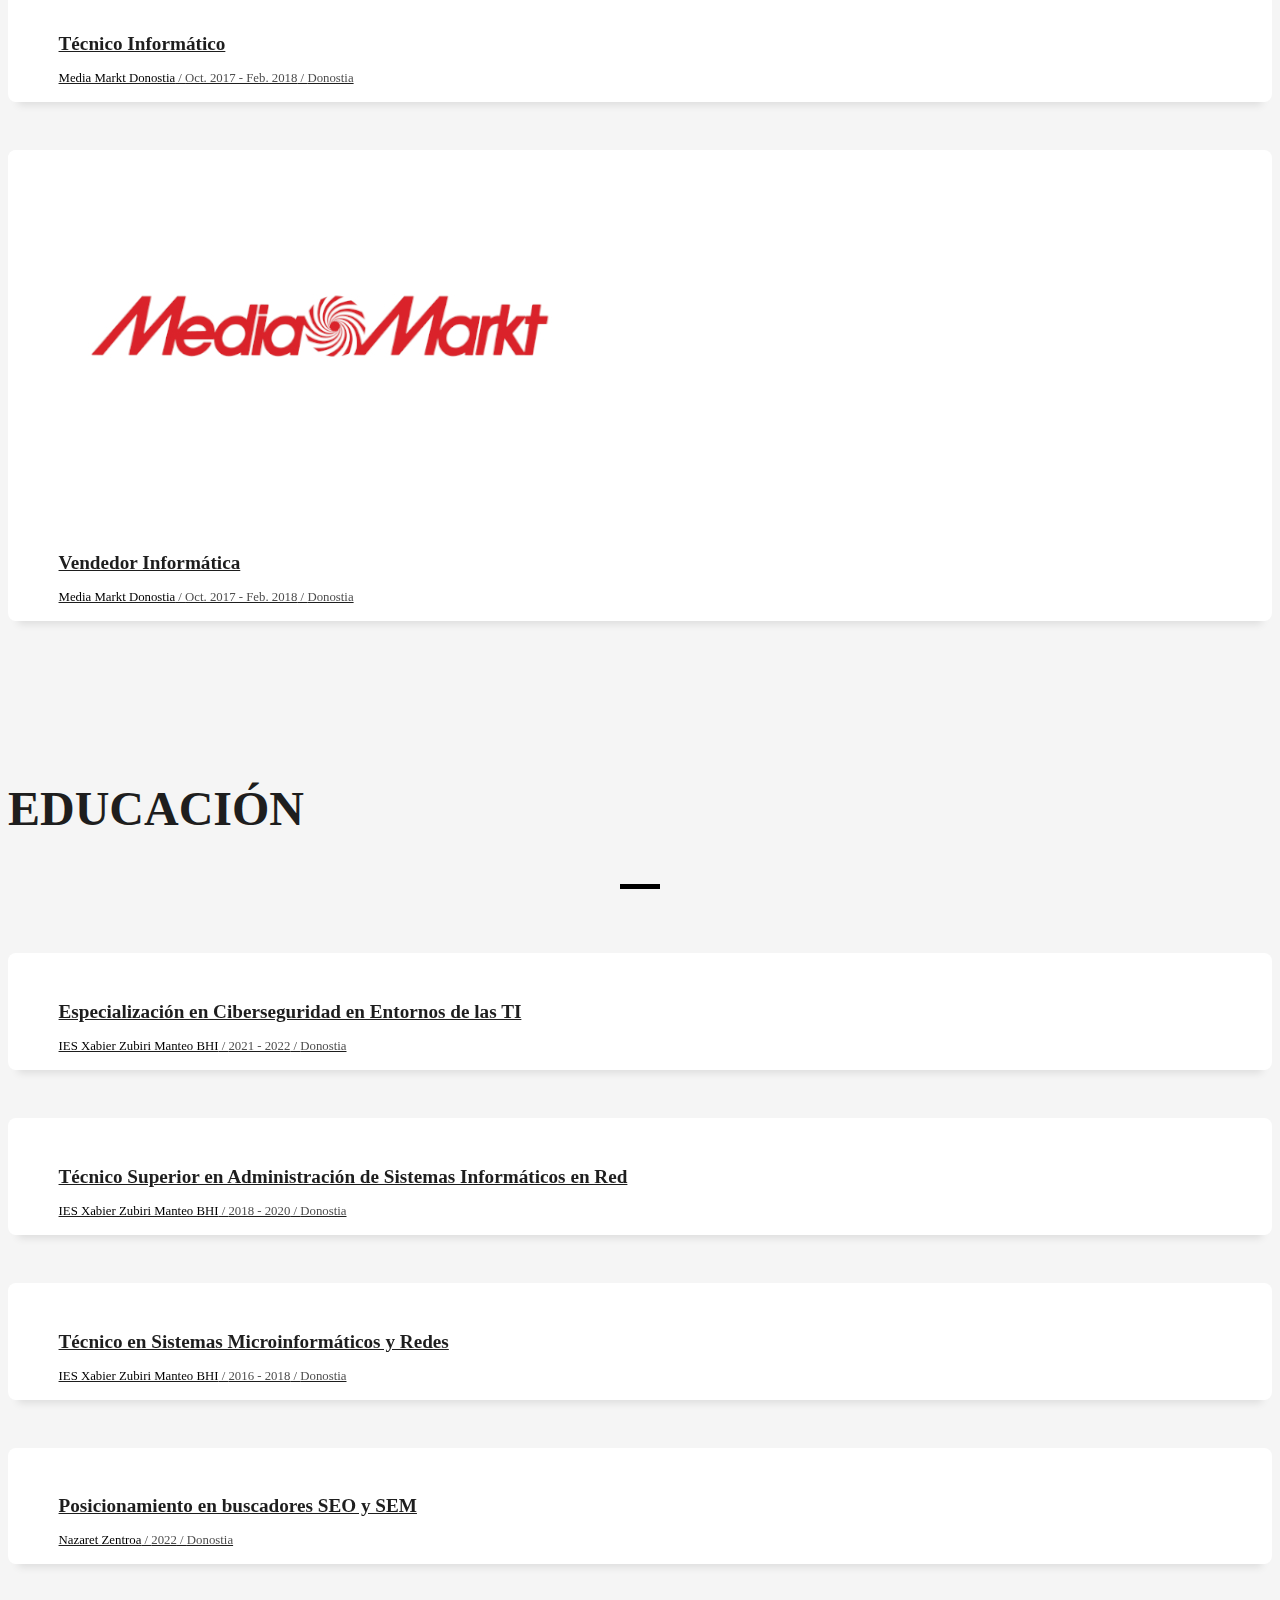
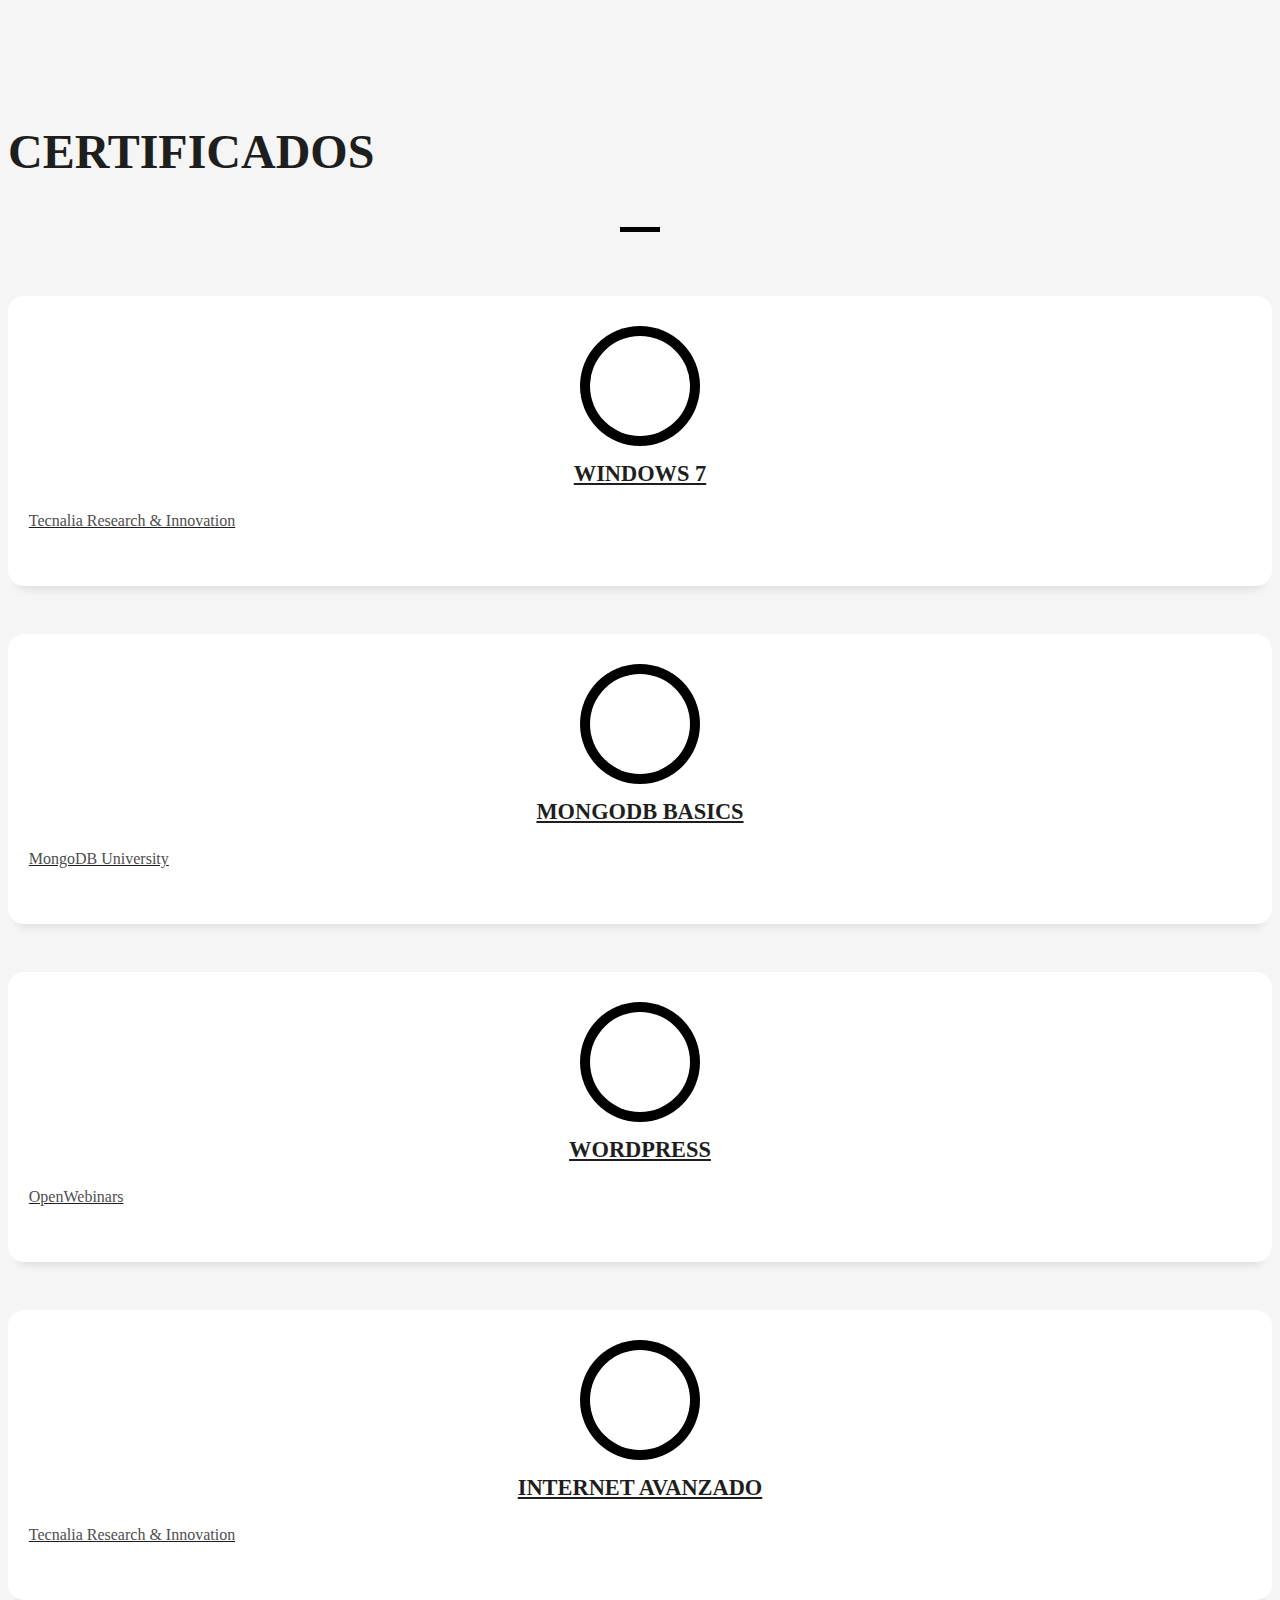
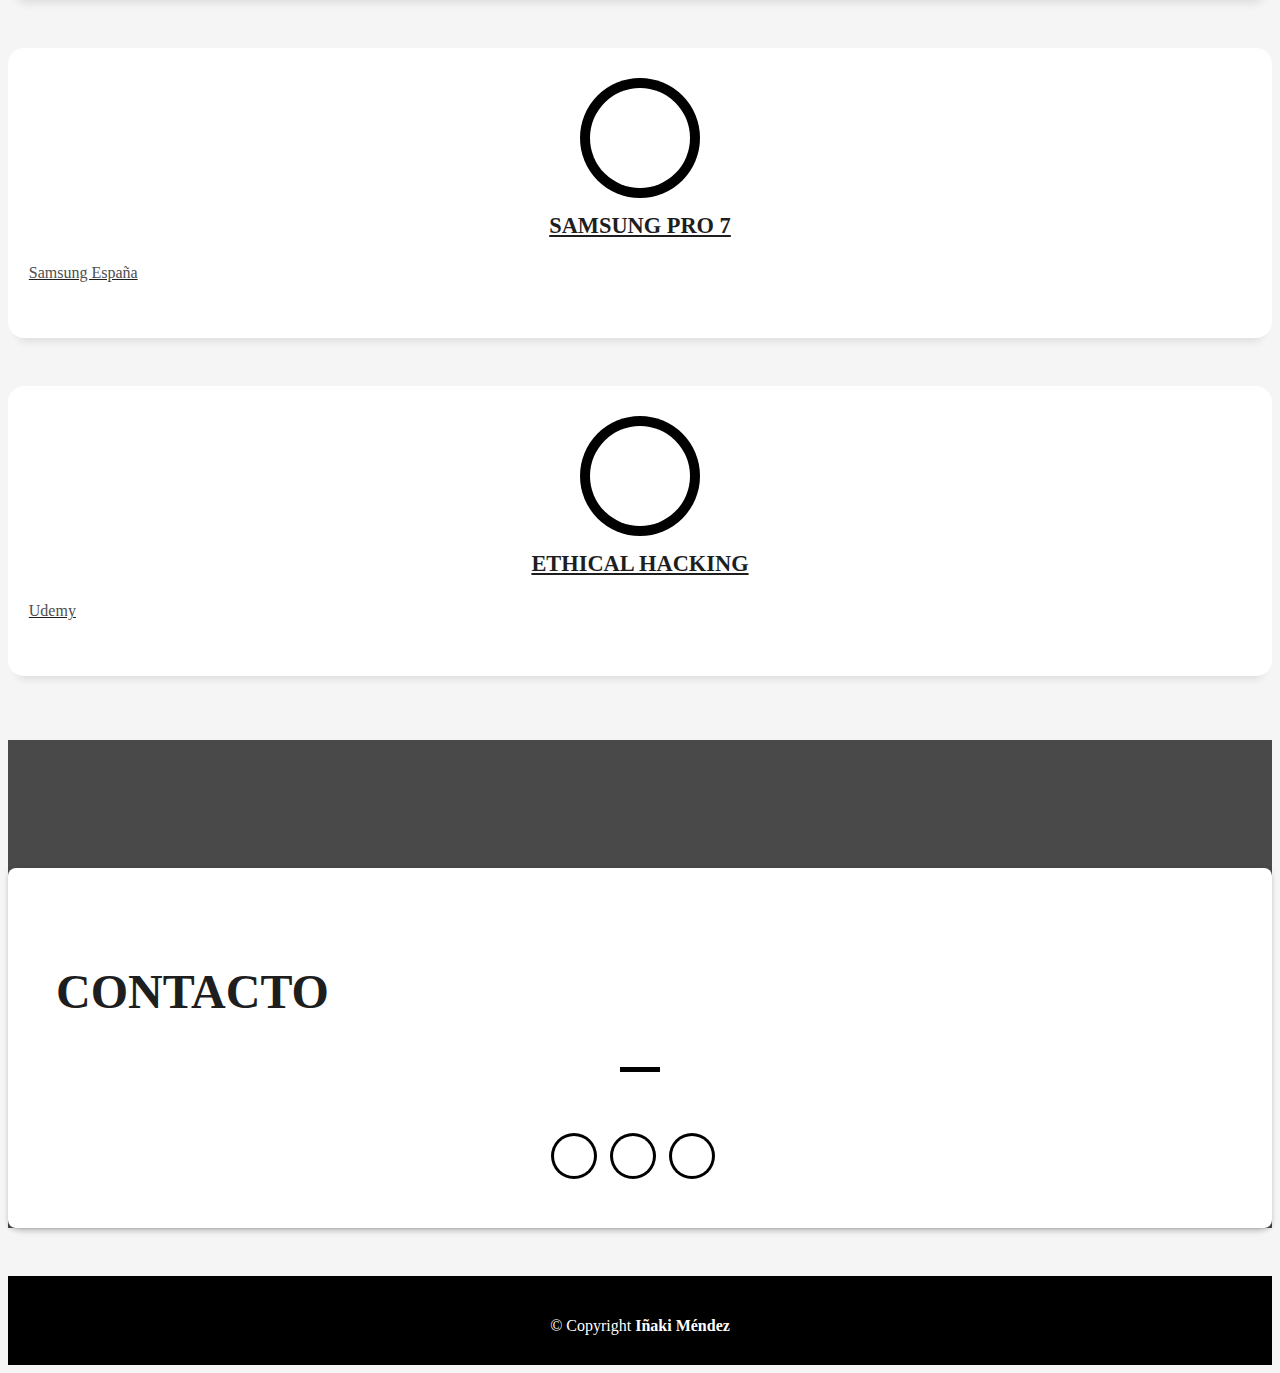
==== commit b13b52a1: "corrección seo" ====
--- a/index.html
+++ b/index.html
@@ -6,7 +6,7 @@
   <meta content="width=device-width, initial-scale=1.0" name="viewport">
 
   <title>Iñaki Méndez | Técnico Informático en Donostia</title>
-  <meta name="description" content="Soy Iñaki Méndez técnico informático de Donostia, Administrador de Redes, Administrador de Sistemas, Administrador de Wordpress, etc."/>
+  <meta name="description" content="Soy Iñaki Méndez, técnico informático de Donostia, Administrador de Redes, Administrador de Sistemas, Administrador de Wordpress, etc."/>
   <meta name="keywords" content="iñaki mendez, tecnico informatico donostia, iñaki, mendez">
 
   <!-- Favicons -->
@@ -58,7 +58,7 @@
             <a class="nav-link js-scroll" href="#contact">Contacto</a>
           </li>
           <li class="nav-item">
-            <a class="nav-link js-scroll active" href="https://inakimendez.com/eus"><b>ES</b>|EUS</a>
+            <a class="nav-link js-scroll active" href="https://inakimendez.com/eus"><b>ES</b> / EUS</a>
           </li>
         </ul>
       </div>
@@ -175,7 +175,7 @@
               <div class="work-box">
                 <a href="https://es.linkedin.com/in/inakimendez" target="_blank">
                   <div class="work-img">
-                    <img src="assets/img/work-09.jpg" alt="" class="img-fluid">
+                    <img src="assets/img/savvy_data_systems.jpg" alt="" class="img-fluid">
                   </div>
                   <div class="work-content">
                     <div class="row">
@@ -199,7 +199,7 @@
             <div class="work-box">
               <a href="https://es.linkedin.com/in/inakimendez" target="_blank">
                 <div class="work-img">
-                  <img src="assets/img/work-08.jpg" alt="" class="img-fluid">
+                  <img src="assets/img/megabi_soluciones.jpg" alt="" class="img-fluid">
                 </div>
                 <div class="work-content">
                   <div class="row">
@@ -223,7 +223,7 @@
             <div class="work-box">
               <a href="https://es.linkedin.com/in/inakimendez" target="_blank">
                 <div class="work-img">
-                  <img src="assets/img/work-06.jpg" alt="" class="img-fluid">
+                  <img src="assets/img/samsung_donostia.jpg" alt="" class="img-fluid">
                 </div>
                 <div class="work-content">
                   <div class="row">
@@ -247,7 +247,7 @@
             <div class="work-box">
               <a href="https://es.linkedin.com/in/inakimendez" target="_blank">
                 <div class="work-img">
-                  <img src="assets/img/work-07.jpg" alt="" class="img-fluid">
+                  <img src="assets/img/sermicro_donostia.jpg" alt="" class="img-fluid">
                 </div>
                 <div class="work-content">
                   <div class="row">
@@ -271,7 +271,7 @@
             <div class="work-box">
               <a href="https://es.linkedin.com/in/inakimendez" target="_blank">
                 <div class="work-img">
-                  <img src="assets/img/work-05.jpg" alt="" class="img-fluid">
+                  <img src="assets/img/xenon_computer.jpg" alt="" class="img-fluid">
                 </div>
                 <div class="work-content">
                   <div class="row">
@@ -295,7 +295,7 @@
             <div class="work-box">
               <a href="https://es.linkedin.com/in/inakimendez" target="_blank">
                 <div class="work-img">
-                  <img src="assets/img/work-04.jpg" alt="" class="img-fluid">
+                  <img src="assets/img/mediamarkt_donostia.jpg" alt="" class="img-fluid">
                 </div>
                 <div class="work-content">
                   <div class="row">
@@ -319,7 +319,7 @@
             <div class="work-box">
               <a href="https://es.linkedin.com/in/inakimendez" target="_blank">
                 <div class="work-img">
-                  <img src="assets/img/work-03.jpg" alt="" class="img-fluid">
+                  <img src="assets/img/kamilnotebook.jpg" alt="" class="img-fluid">
                 </div>
                 <div class="work-content">
                   <div class="row">
@@ -343,7 +343,7 @@
             <div class="work-box">
               <a href="https://es.linkedin.com/in/inakimendez" target="_blank">
                 <div class="work-img">
-                  <img src="assets/img/work-02.jpg" alt="" class="img-fluid">
+                  <img src="assets/img/mediamarkt_service.jpg" alt="" class="img-fluid">
                 </div>
                 <div class="work-content">
                   <div class="row">
@@ -367,7 +367,7 @@
             <div class="work-box">
               <a href="https://es.linkedin.com/in/inakimendez" target="_blank">
                 <div class="work-img">
-                  <img src="assets/img/work-01.jpg" alt="" class="img-fluid">
+                  <img src="assets/img/mediamarkt_donostia.jpg" alt="" class="img-fluid">
                 </div>
                 <div class="work-content">
                   <div class="row">
@@ -642,7 +642,7 @@
                     </div>
                     <div class="socials">
                       <ul>
-                        <li><a href="tel:688688760" target="_blank"><span class="ico-circle"><i class="ion-android-call"></i></span></a></li>
+                        <li><a href="tel:+34688688760" target="_blank"><span class="ico-circle"><i class="ion-android-call"></i></span></a></li>
                         <li><a href="mailto:inaki@inaki.eus" target="_blank"><span class="ico-circle"><i class="ion-email"></i></span></a></li>
                         <li><a href="https://www.linkedin.com/in/inakimendez/" target="_blank"><span class="ico-circle"><i class="ion-social-linkedin"></i></span></a></li>
                       </ul>
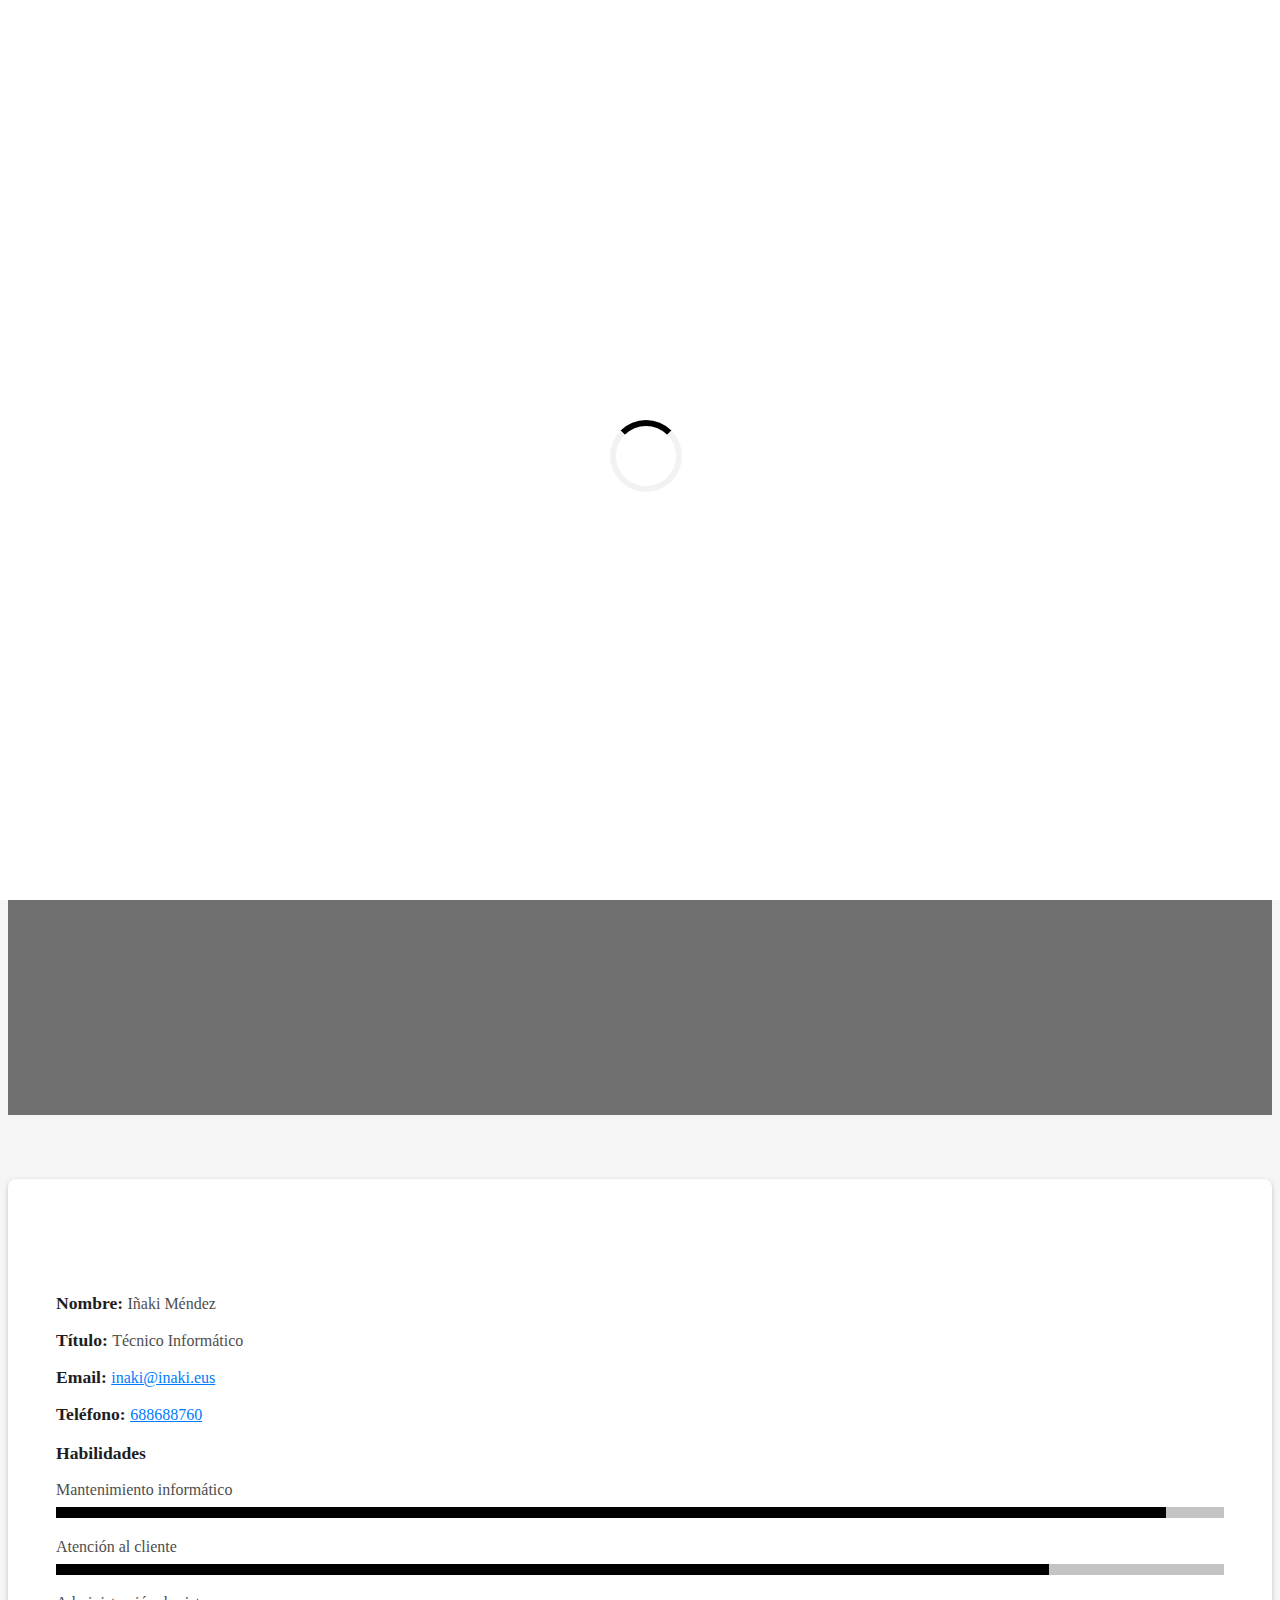
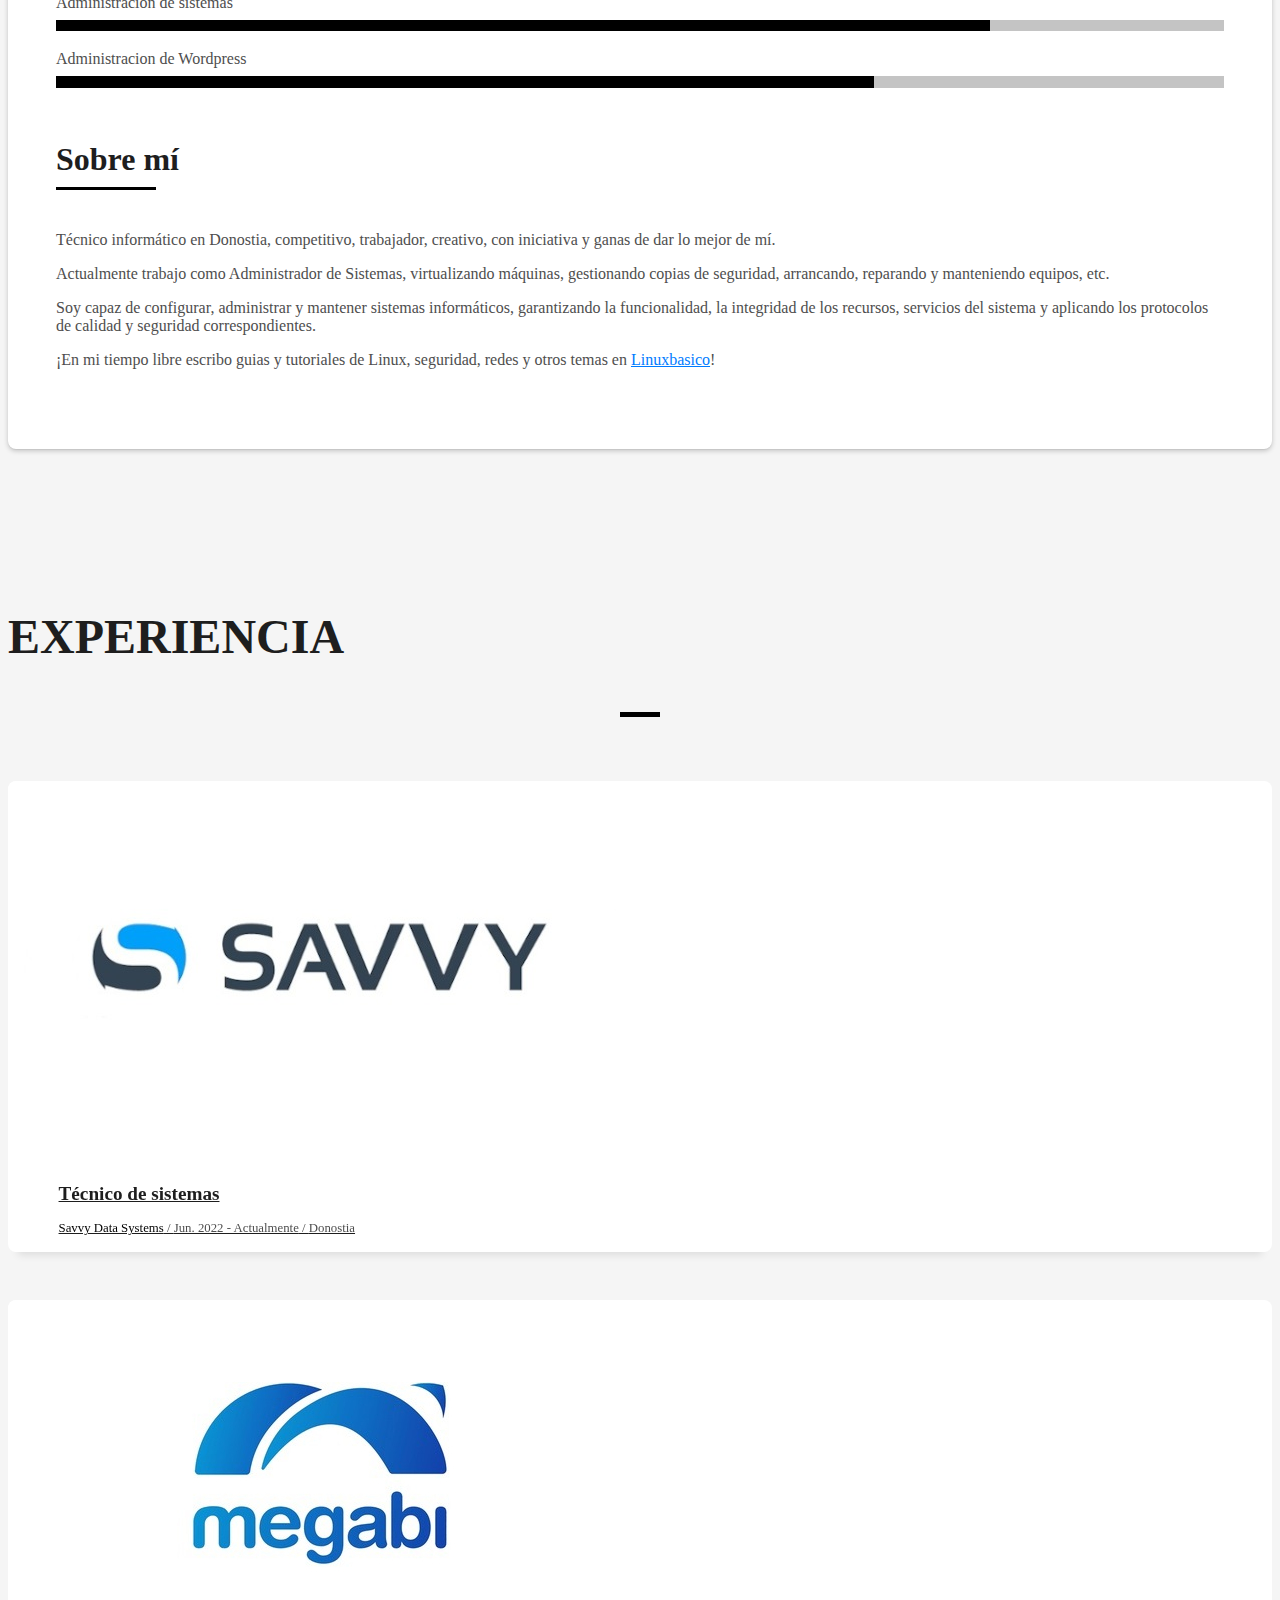
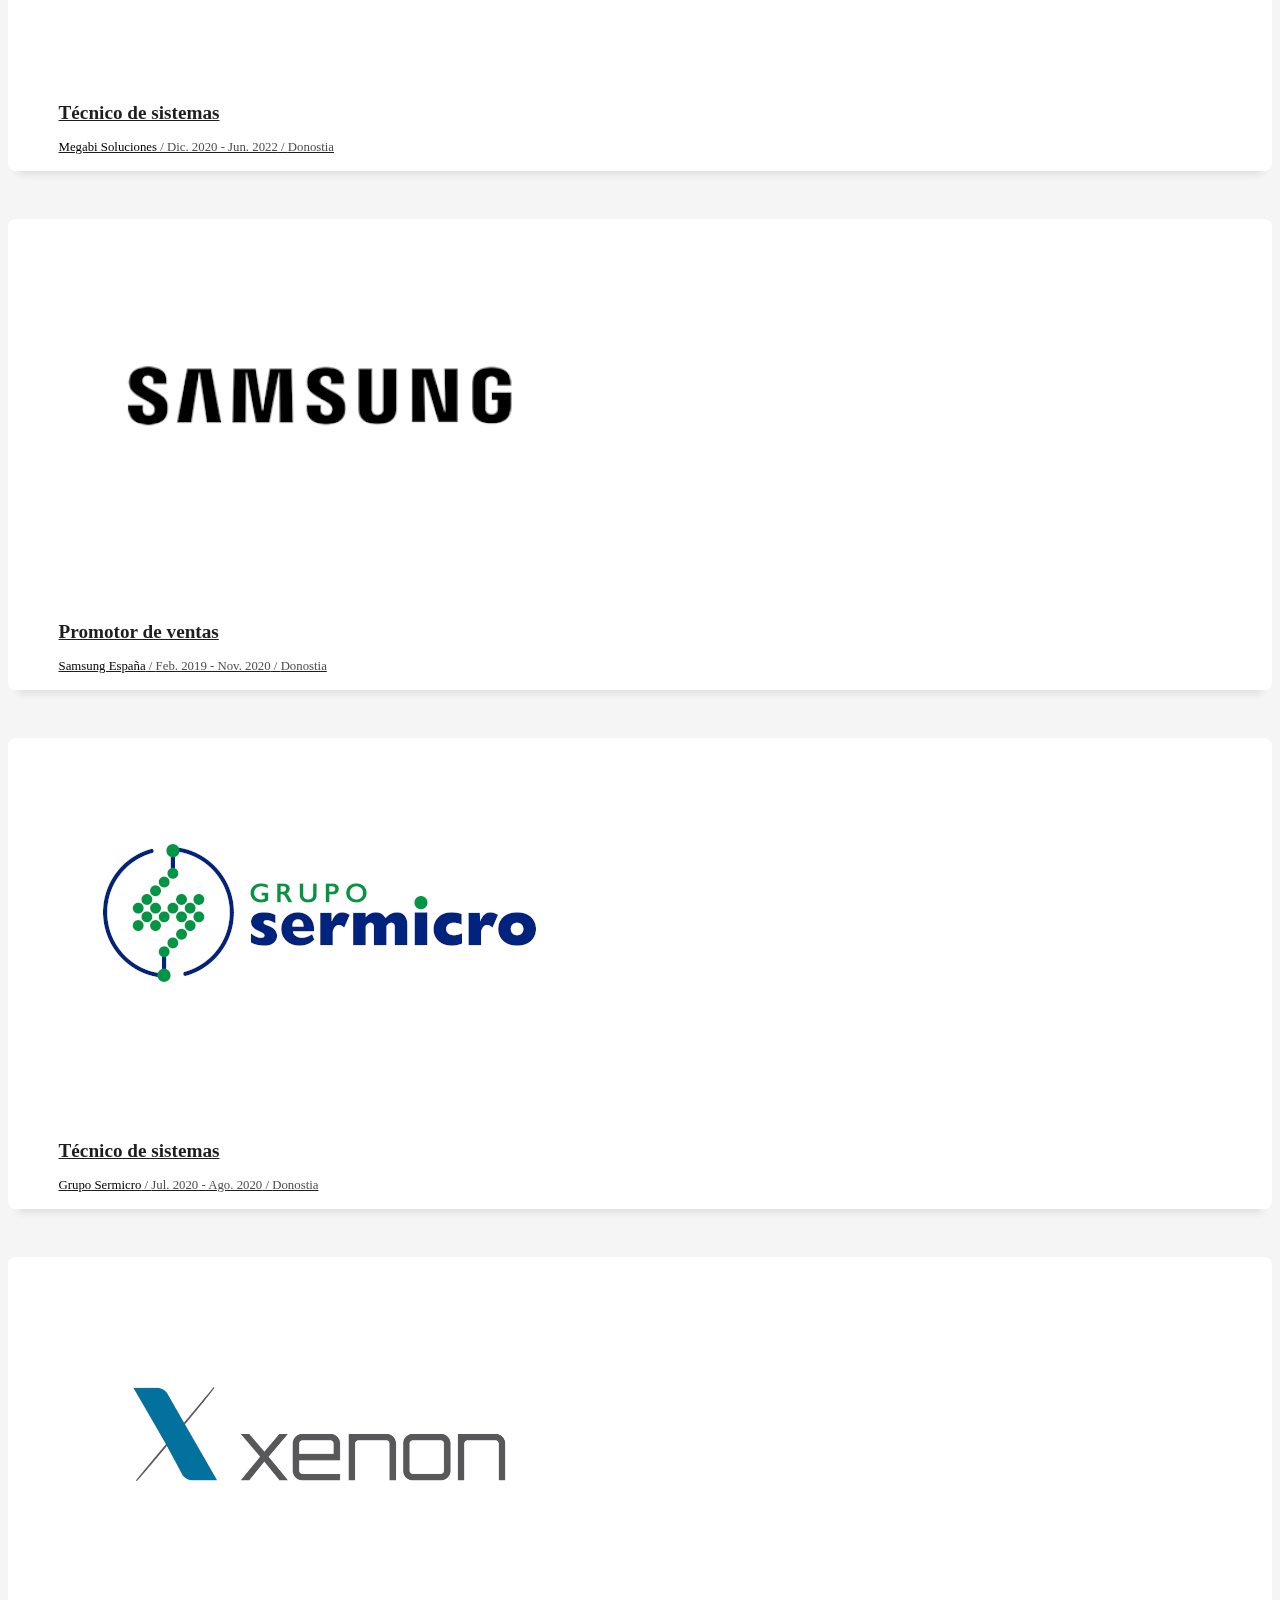
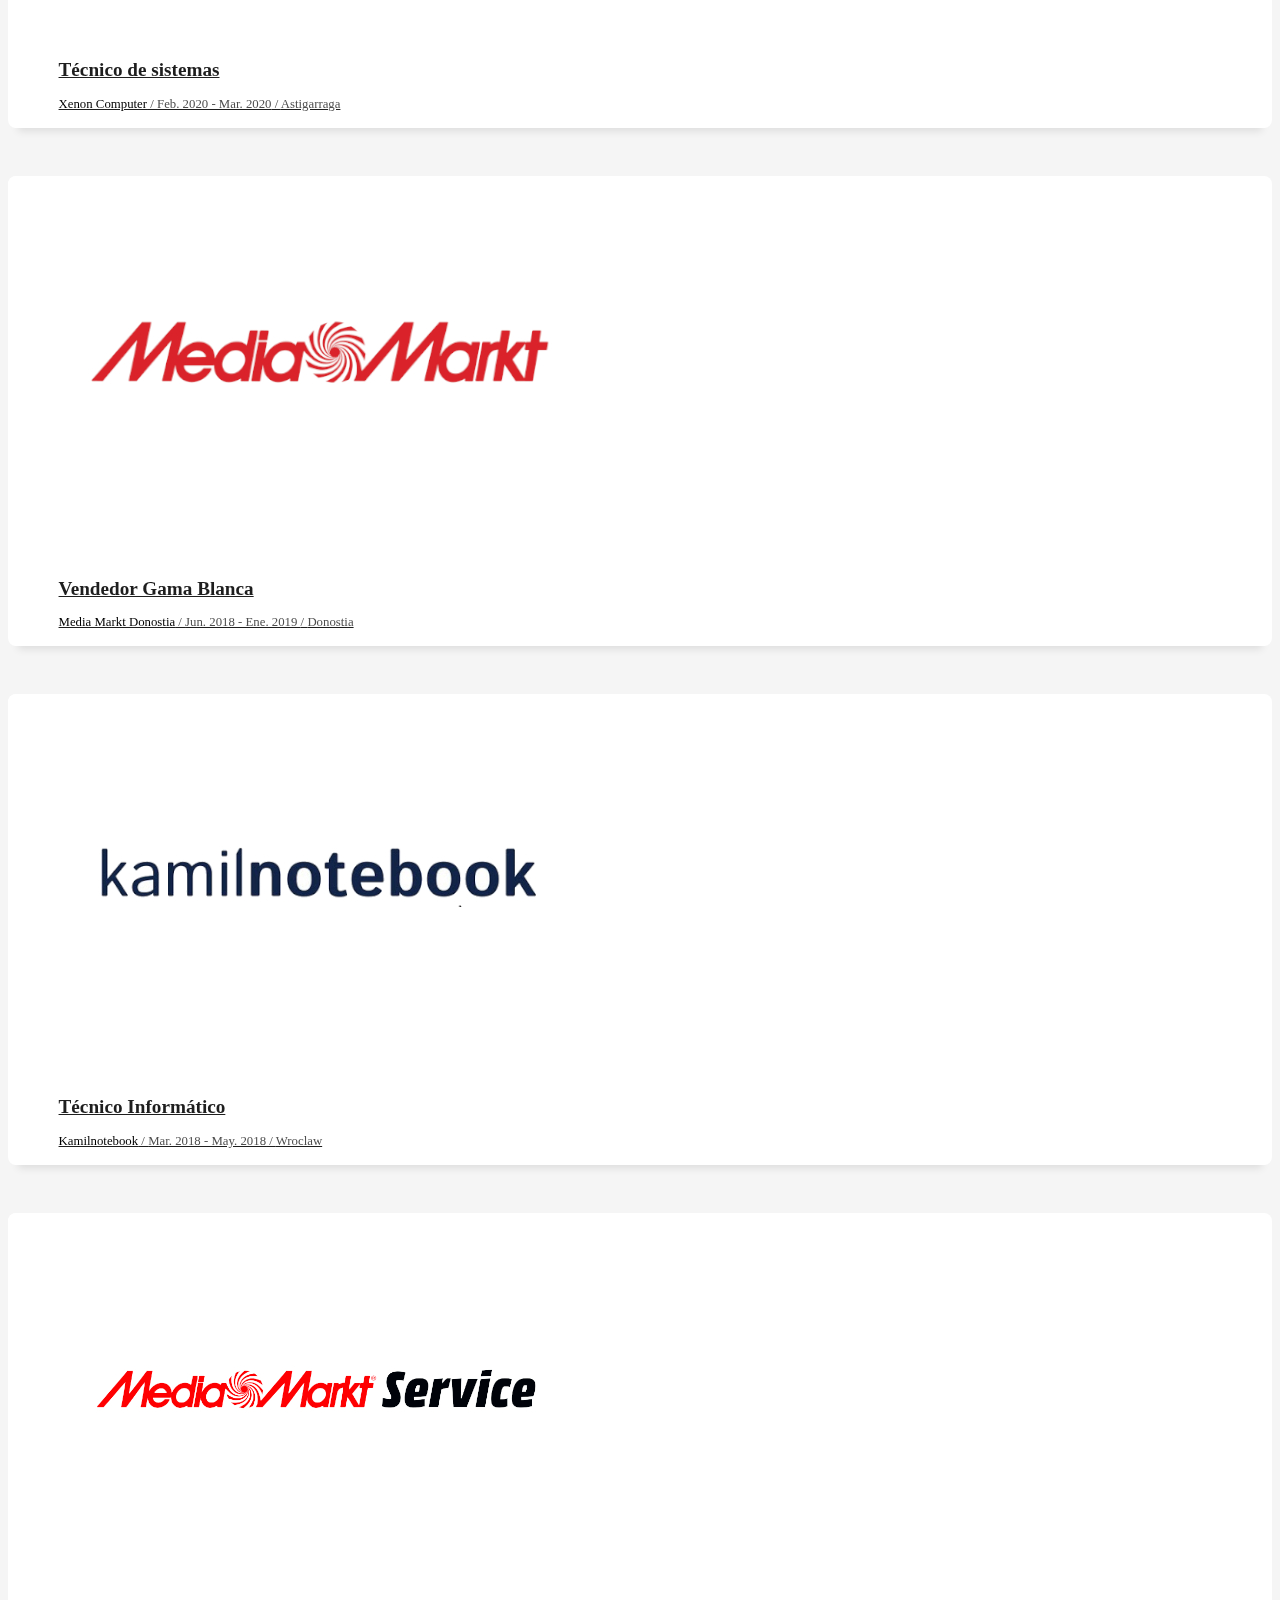
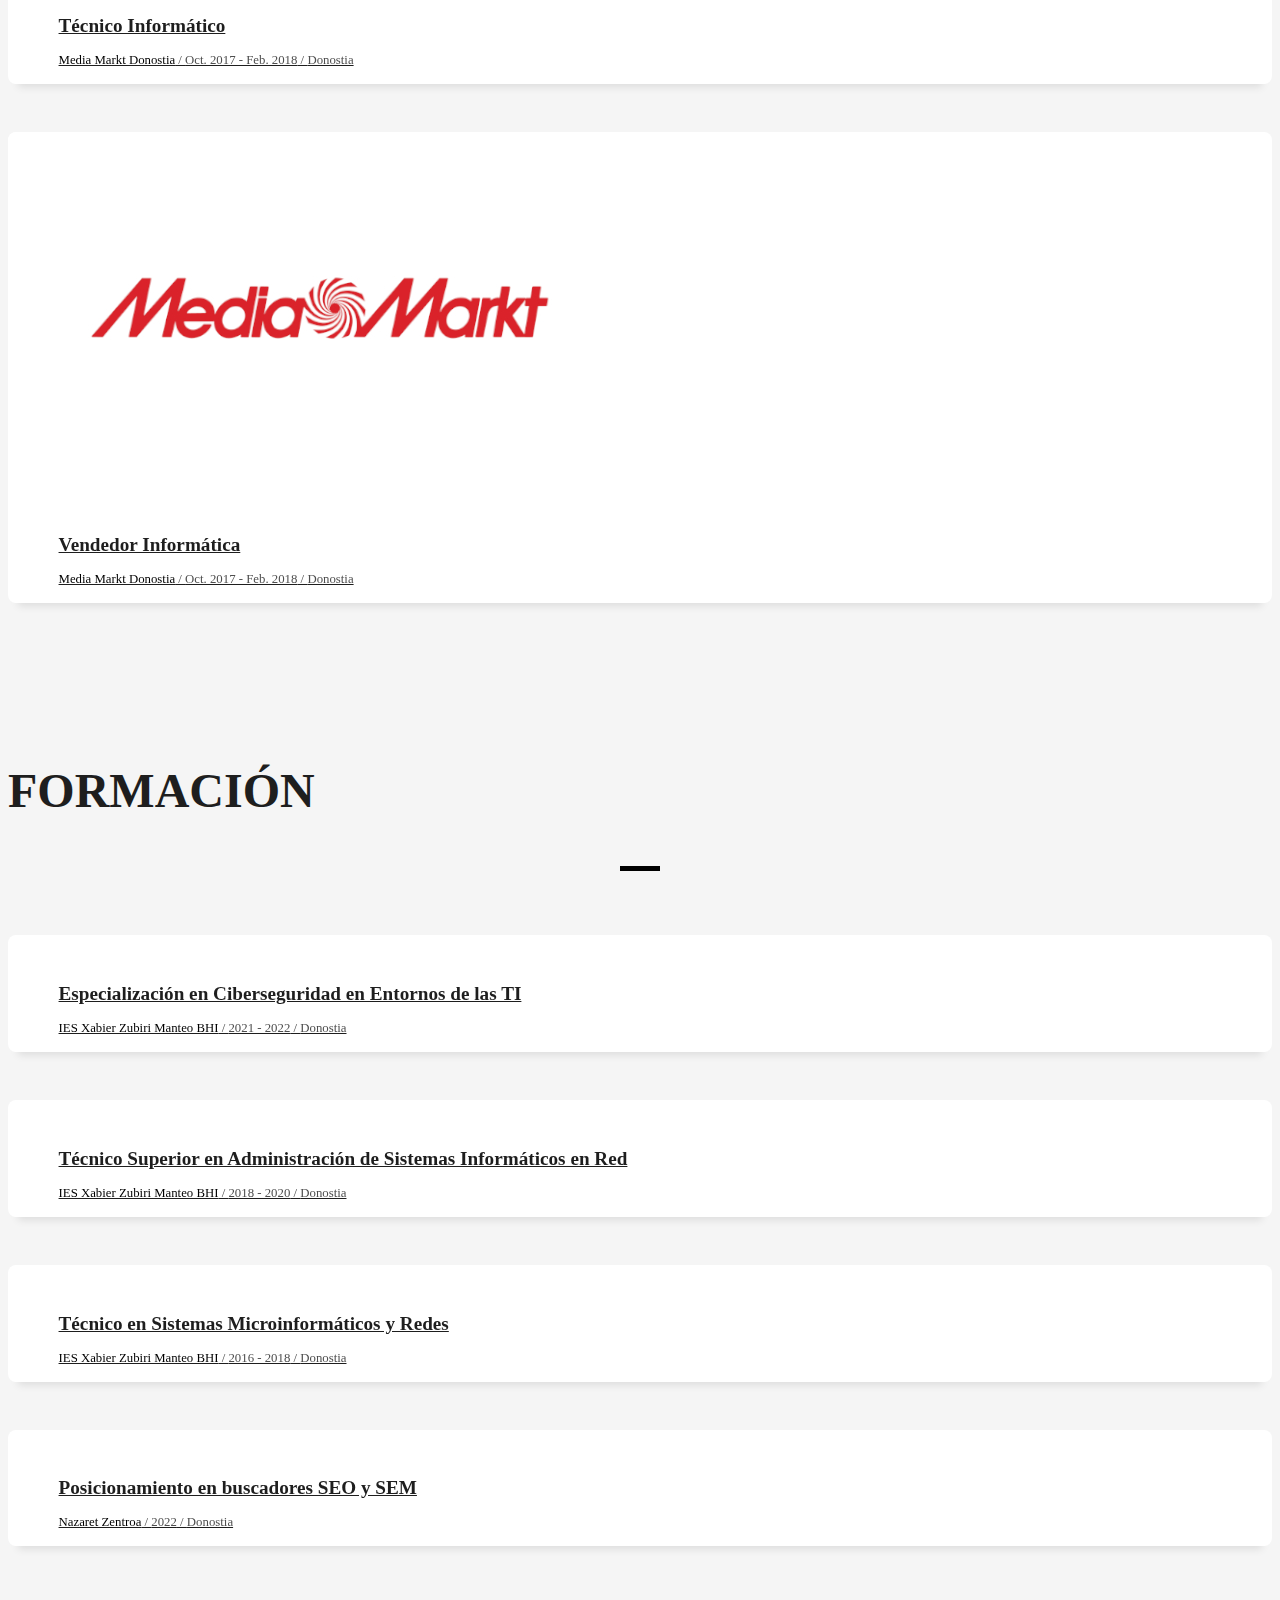
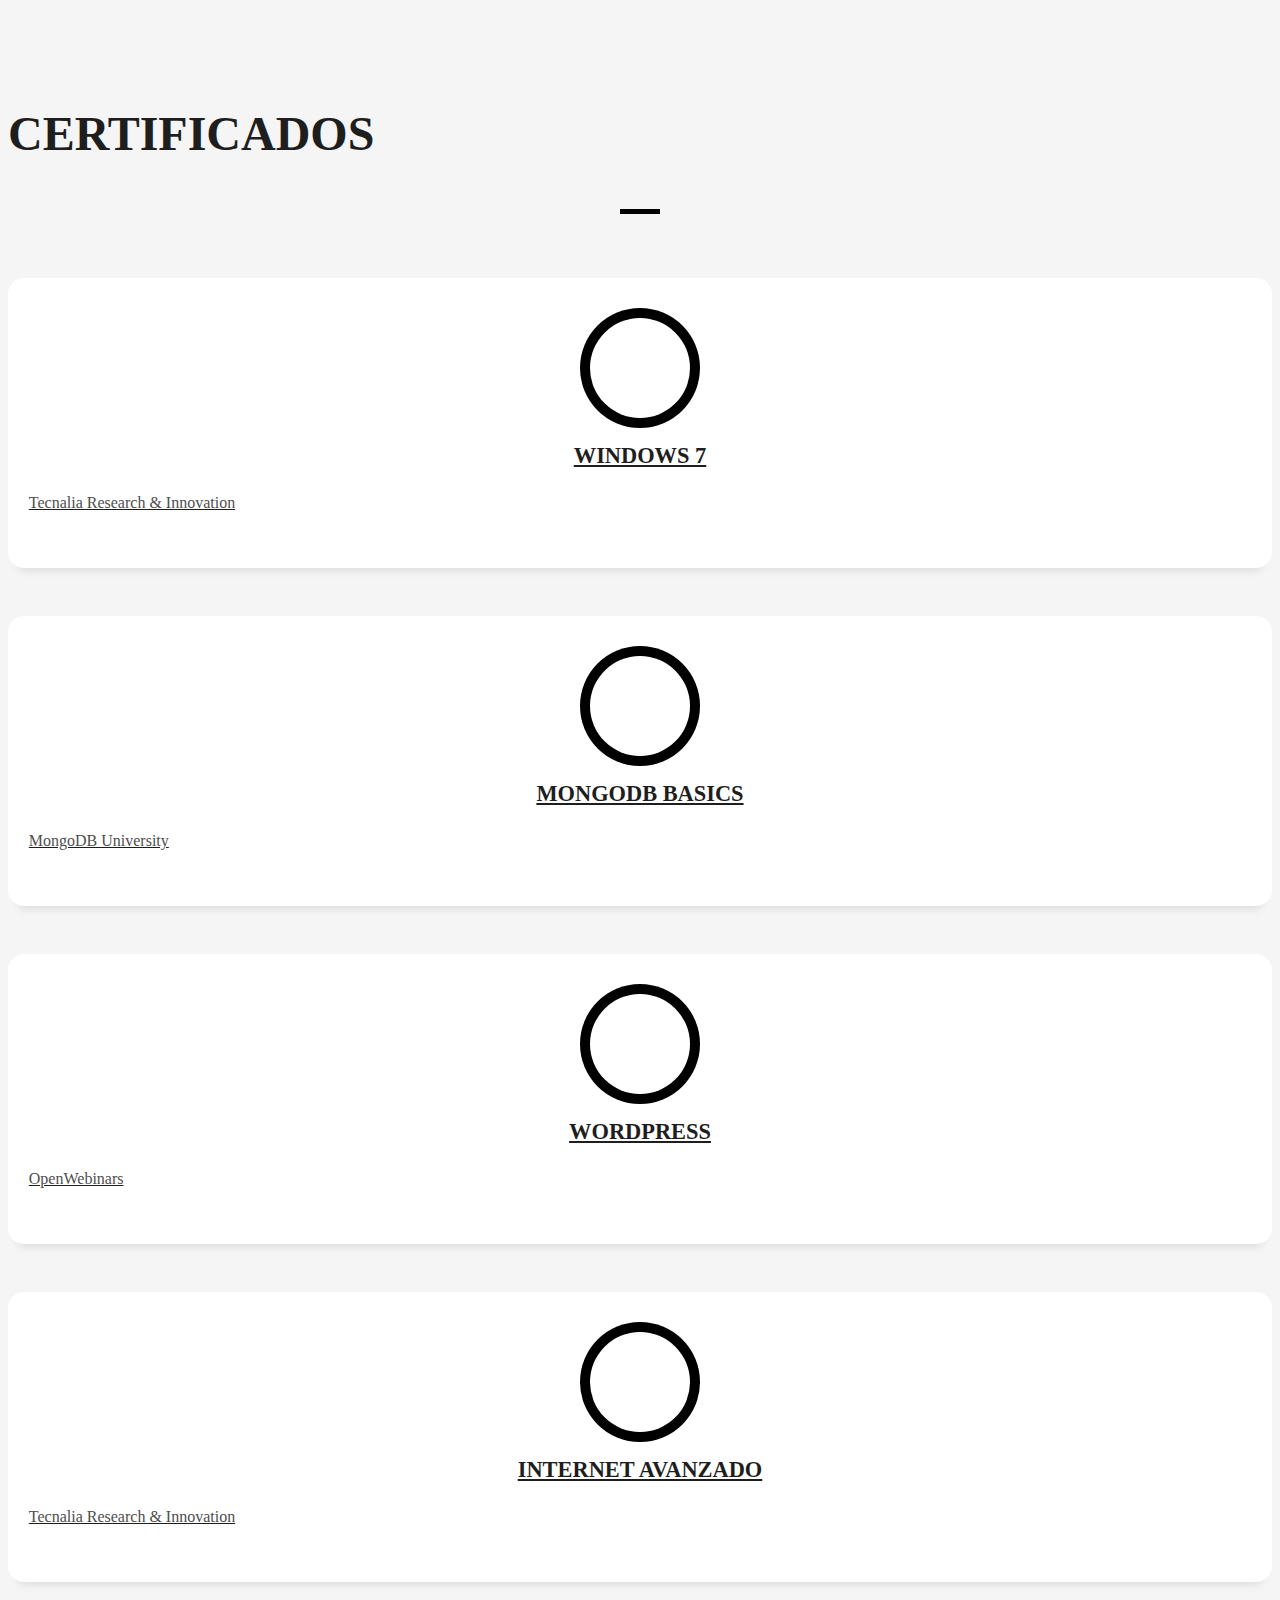
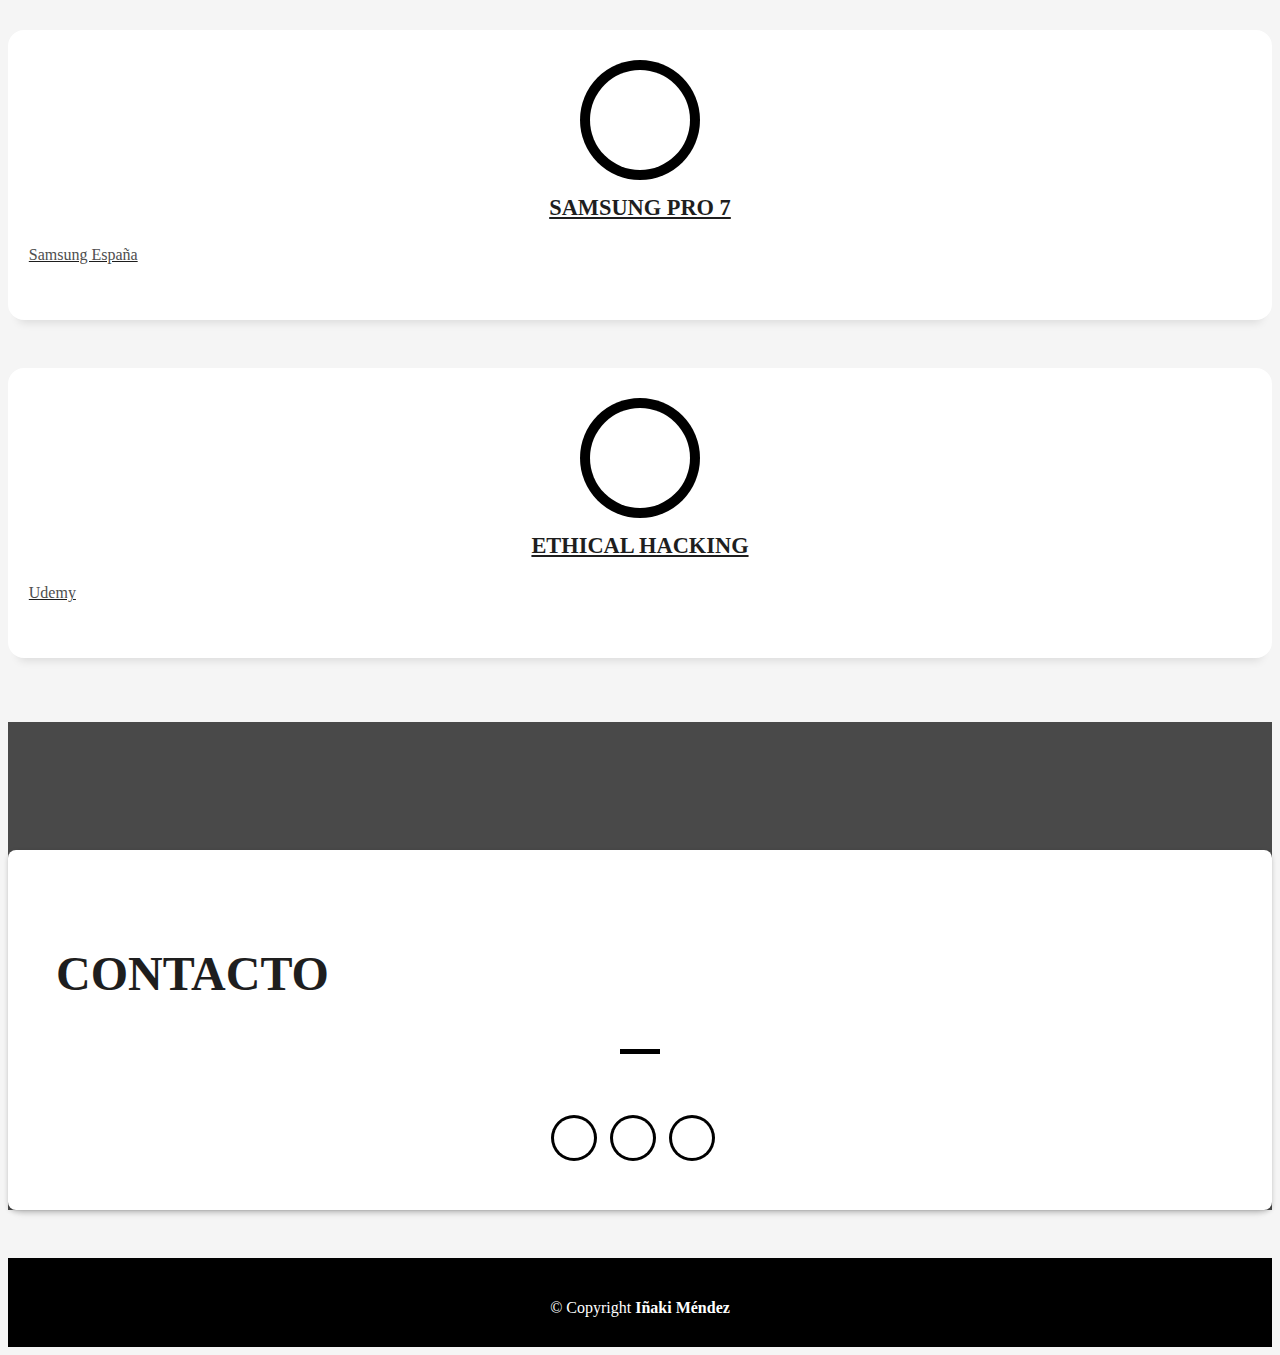
==== commit 2f865c20: "enlaces de contacto" ====
--- a/index.html
+++ b/index.html
@@ -52,7 +52,7 @@
             <a class="nav-link js-scroll" href="#work">Experiencia</a>
           </li>
           <li class="nav-item">
-            <a class="nav-link js-scroll" href="#education">Educación</a>
+            <a class="nav-link js-scroll" href="#education">Formación</a>
           </li>
           <li class="nav-item">
             <a class="nav-link js-scroll" href="#contact">Contacto</a>
@@ -71,7 +71,6 @@
     <div class="intro-content display-table">
       <div class="table-cell">
         <div class="container">
-          <!--<p class="display-6 color-d">Hello, world!</p>-->
           <h1 class="intro-title mb-4">Soy Iñaki Méndez</h1>
           <p class="intro-subtitle"><span class="text-slider-items">Informático en Donostia,Administrador de Redes,Administrador de Sistemas,Administrador de Wordpress</span><strong class="text-slider"></strong></p>
           <p class="pt-3"><a class="btn btn-primary btn js-scroll px-4" style="margin: 1%" href="#about" role="button">Sobre mí</a><a class="btn btn-primary btn js-scroll px-4" style="margin: 1%" href="#contact" role="button">Contacto</a></p>
@@ -100,8 +99,8 @@
                       <div class="about-info">
                         <p><span class="title-s">Nombre: </span> <span>Iñaki Méndez</span></p>
                         <p><span class="title-s">Título: </span> <span>Técnico Informático</span></p>
-                        <p><span class="title-s">Email: </span> <span>inaki@inaki.eus</span></p>
-                        <p><span class="title-s">Teléfono: </span> <span>(+34) 688688760</span></p>
+                        <p><span class="title-s">Email: </span> <a style="color: #007bff;" href="mailto:inaki@inaki.eus">inaki@inaki.eus</a></p>
+                        <p><span class="title-s">Teléfono: </span> <a style="color: #007bff;" href="tel:+34688688760">688688760</a></span></p>
                       </div>
                     </div>
                   </div>
@@ -133,16 +132,16 @@
                       </h5>
                     </div>
                     <p class="lead">
-                      Técnico informático en Donostia, competitivo, trabajador, creativo, con iniciativa y ganas de mejorar mis habilidades a diario.
+                      Técnico informático en Donostia, competitivo, trabajador, creativo, con iniciativa y ganas de dar lo mejor de mí.
                     </p>
                     <p class="lead">
-                      Actualmente trabajo como Administrador de Sistemas en Savvy Data Systems, virtualizando sistemas, gestionando copias de seguridad, arrancando, reparando y manteniendo equipos, etc.
+                      Actualmente trabajo como Administrador de Sistemas, virtualizando máquinas, gestionando copias de seguridad, arrancando, reparando y manteniendo equipos, etc.
                     </p>
                     <p class="lead">
                       Soy capaz de configurar, administrar y mantener sistemas informáticos, garantizando la funcionalidad, la integridad de los recursos, servicios del sistema y aplicando los protocolos 
                       de calidad y seguridad correspondientes.  
 					  <p class="lead">
-                      ¡En mi tiempo libre escribo guias y tutoriales de Linux, seguridad, redes y otros temas en Linuxbasico!
+                      ¡En mi tiempo libre escribo guias y tutoriales de Linux, seguridad, redes y otros temas en <a style="color: #007bff;" href="https://linuxbasico.com"> Linuxbasico</a>!
                     </p>
                     </p>
                   </div>
@@ -399,7 +398,7 @@
           <div class="col-sm-12">
             <div class="title-box text-center">
               <h3 class="title-a">
-                 EDUCACIÓN
+                 FORMACIÓN
               </h3>
               
               <div class="line-mf"></div>
